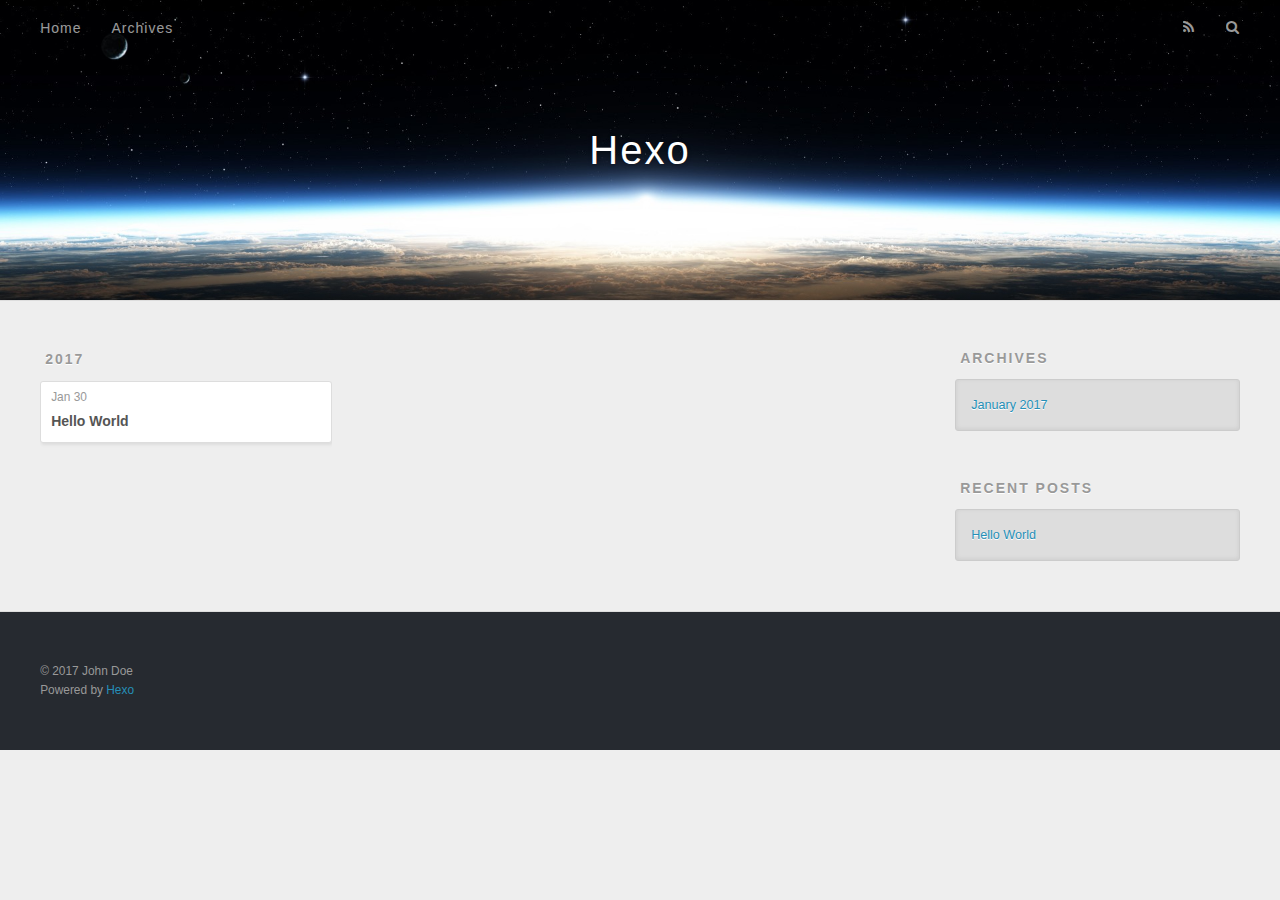
==== archives/index.html @ ac9283ba "Site updated: 2017-01-30 23:53:35" ====
<!DOCTYPE html>
<html>
<head>
  <meta charset="utf-8">
  
  <title>Archives | Hexo</title>
  <meta name="viewport" content="width=device-width, initial-scale=1, maximum-scale=1">
  <meta property="og:type" content="website">
<meta property="og:title" content="Hexo">
<meta property="og:url" content="http://yoursite.com/archives/index.html">
<meta property="og:site_name" content="Hexo">
<meta name="twitter:card" content="summary">
<meta name="twitter:title" content="Hexo">
  
    <link rel="alternate" href="/atom.xml" title="Hexo" type="application/atom+xml">
  
  
    <link rel="icon" href="/favicon.png">
  
  
    <link href="//fonts.googleapis.com/css?family=Source+Code+Pro" rel="stylesheet" type="text/css">
  
  <link rel="stylesheet" href="/css/style.css">
  

</head>

<body>
  <div id="container">
    <div id="wrap">
      <header id="header">
  <div id="banner"></div>
  <div id="header-outer" class="outer">
    <div id="header-title" class="inner">
      <h1 id="logo-wrap">
        <a href="/" id="logo">Hexo</a>
      </h1>
      
    </div>
    <div id="header-inner" class="inner">
      <nav id="main-nav">
        <a id="main-nav-toggle" class="nav-icon"></a>
        
          <a class="main-nav-link" href="/">Home</a>
        
          <a class="main-nav-link" href="/archives">Archives</a>
        
      </nav>
      <nav id="sub-nav">
        
          <a id="nav-rss-link" class="nav-icon" href="/atom.xml" title="RSS Feed"></a>
        
        <a id="nav-search-btn" class="nav-icon" title="Search"></a>
      </nav>
      <div id="search-form-wrap">
        <form action="//google.com/search" method="get" accept-charset="UTF-8" class="search-form"><input type="search" name="q" results="0" class="search-form-input" placeholder="Search"><button type="submit" class="search-form-submit">&#xF002;</button><input type="hidden" name="sitesearch" value="http://yoursite.com"></form>
      </div>
    </div>
  </div>
</header>
      <div class="outer">
        <section id="main">
  
  
    
    
      
      
      <section class="archives-wrap">
        <div class="archive-year-wrap">
          <a href="/archives/2017" class="archive-year">2017</a>
        </div>
        <div class="archives">
    
    <article class="archive-article archive-type-post">
  <div class="archive-article-inner">
    <header class="archive-article-header">
      <a href="/2017/01/30/hello-world/" class="archive-article-date">
  <time datetime="2017-01-30T15:43:03.604Z" itemprop="datePublished">Jan 30</time>
</a>
      
  
    <h1 itemprop="name">
      <a class="archive-article-title" href="/2017/01/30/hello-world/">Hello World</a>
    </h1>
  

    </header>
  </div>
</article>
  
  
    </div></section>
  

</section>
        
          <aside id="sidebar">
  
    

  
    

  
    
  
    
  <div class="widget-wrap">
    <h3 class="widget-title">Archives</h3>
    <div class="widget">
      <ul class="archive-list"><li class="archive-list-item"><a class="archive-list-link" href="/archives/2017/01/">January 2017</a></li></ul>
    </div>
  </div>


  
    
  <div class="widget-wrap">
    <h3 class="widget-title">Recent Posts</h3>
    <div class="widget">
      <ul>
        
          <li>
            <a href="/2017/01/30/hello-world/">Hello World</a>
          </li>
        
      </ul>
    </div>
  </div>

  
</aside>
        
      </div>
      <footer id="footer">
  
  <div class="outer">
    <div id="footer-info" class="inner">
      &copy; 2017 John Doe<br>
      Powered by <a href="http://hexo.io/" target="_blank">Hexo</a>
    </div>
  </div>
</footer>
    </div>
    <nav id="mobile-nav">
  
    <a href="/" class="mobile-nav-link">Home</a>
  
    <a href="/archives" class="mobile-nav-link">Archives</a>
  
</nav>
    

<script src="//ajax.googleapis.com/ajax/libs/jquery/2.0.3/jquery.min.js"></script>


  <link rel="stylesheet" href="/fancybox/jquery.fancybox.css">
  <script src="/fancybox/jquery.fancybox.pack.js"></script>


<script src="/js/script.js"></script>

  </div>
</body>
</html>
---- css/style.css ----
body {
  width: 100%;
}
body:before,
body:after {
  content: "";
  display: table;
}
body:after {
  clear: both;
}
html,
body,
div,
span,
applet,
object,
iframe,
h1,
h2,
h3,
h4,
h5,
h6,
p,
blockquote,
pre,
a,
abbr,
acronym,
address,
big,
cite,
code,
del,
dfn,
em,
img,
ins,
kbd,
q,
s,
samp,
small,
strike,
strong,
sub,
sup,
tt,
var,
dl,
dt,
dd,
ol,
ul,
li,
fieldset,
form,
label,
legend,
table,
caption,
tbody,
tfoot,
thead,
tr,
th,
td {
  margin: 0;
  padding: 0;
  border: 0;
  outline: 0;
  font-weight: inherit;
  font-style: inherit;
  font-family: inherit;
  font-size: 100%;
  vertical-align: baseline;
}
body {
  line-height: 1;
  color: #000;
  background: #fff;
}
ol,
ul {
  list-style: none;
}
table {
  border-collapse: separate;
  border-spacing: 0;
  vertical-align: middle;
}
caption,
th,
td {
  text-align: left;
  font-weight: normal;
  vertical-align: middle;
}
a img {
  border: none;
}
input,
button {
  margin: 0;
  padding: 0;
}
input::-moz-focus-inner,
button::-moz-focus-inner {
  border: 0;
  padding: 0;
}
@font-face {
  font-family: FontAwesome;
  font-style: normal;
  font-weight: normal;
  src: url("fonts/fontawesome-webfont.eot?v=#4.0.3");
  src: url("fonts/fontawesome-webfont.eot?#iefix&v=#4.0.3") format("embedded-opentype"), url("fonts/fontawesome-webfont.woff?v=#4.0.3") format("woff"), url("fonts/fontawesome-webfont.ttf?v=#4.0.3") format("truetype"), url("fonts/fontawesome-webfont.svg#fontawesomeregular?v=#4.0.3") format("svg");
}
html,
body,
#container {
  height: 100%;
}
body {
  background: #eee;
  font: 14px "Helvetica Neue", Helvetica, Arial, sans-serif;
  -webkit-text-size-adjust: 100%;
}
.outer {
  max-width: 1220px;
  margin: 0 auto;
  padding: 0 20px;
}
.outer:before,
.outer:after {
  content: "";
  display: table;
}
.outer:after {
  clear: both;
}
.inner {
  display: inline;
  float: left;
  width: 98.33333333333333%;
  margin: 0 0.833333333333333%;
}
.left,
.alignleft {
  float: left;
}
.right,
.alignright {
  float: right;
}
.clear {
  clear: both;
}
#container {
  position: relative;
}
.mobile-nav-on {
  overflow: hidden;
}
#wrap {
  height: 100%;
  width: 100%;
  position: absolute;
  top: 0;
  left: 0;
  -webkit-transition: 0.2s ease-out;
  -moz-transition: 0.2s ease-out;
  -ms-transition: 0.2s ease-out;
  transition: 0.2s ease-out;
  z-index: 1;
  background: #eee;
}
.mobile-nav-on #wrap {
  left: 280px;
}
@media screen and (min-width: 768px) {
  #main {
    display: inline;
    float: left;
    width: 73.33333333333333%;
    margin: 0 0.833333333333333%;
  }
}
.article-date,
.article-category-link,
.archive-year,
.widget-title {
  text-decoration: none;
  text-transform: uppercase;
  letter-spacing: 2px;
  color: #999;
  margin-bottom: 1em;
  margin-left: 5px;
  line-height: 1em;
  text-shadow: 0 1px #fff;
  font-weight: bold;
}
.article-inner,
.archive-article-inner {
  background: #fff;
  -webkit-box-shadow: 1px 2px 3px #ddd;
  box-shadow: 1px 2px 3px #ddd;
  border: 1px solid #ddd;
  border-radius: 3px;
}
.article-entry h1,
.widget h1 {
  font-size: 2em;
}
.article-entry h2,
.widget h2 {
  font-size: 1.5em;
}
.article-entry h3,
.widget h3 {
  font-size: 1.3em;
}
.article-entry h4,
.widget h4 {
  font-size: 1.2em;
}
.article-entry h5,
.widget h5 {
  font-size: 1em;
}
.article-entry h6,
.widget h6 {
  font-size: 1em;
  color: #999;
}
.article-entry hr,
.widget hr {
  border: 1px dashed #ddd;
}
.article-entry strong,
.widget strong {
  font-weight: bold;
}
.article-entry em,
.widget em,
.article-entry cite,
.widget cite {
  font-style: italic;
}
.article-entry sup,
.widget sup,
.article-entry sub,
.widget sub {
  font-size: 0.75em;
  line-height: 0;
  position: relative;
  vertical-align: baseline;
}
.article-entry sup,
.widget sup {
  top: -0.5em;
}
.article-entry sub,
.widget sub {
  bottom: -0.2em;
}
.article-entry small,
.widget small {
  font-size: 0.85em;
}
.article-entry acronym,
.widget acronym,
.article-entry abbr,
.widget abbr {
  border-bottom: 1px dotted;
}
.article-entry ul,
.widget ul,
.article-entry ol,
.widget ol,
.article-entry dl,
.widget dl {
  margin: 0 20px;
  line-height: 1.6em;
}
.article-entry ul ul,
.widget ul ul,
.article-entry ol ul,
.widget ol ul,
.article-entry ul ol,
.widget ul ol,
.article-entry ol ol,
.widget ol ol {
  margin-top: 0;
  margin-bottom: 0;
}
.article-entry ul,
.widget ul {
  list-style: disc;
}
.article-entry ol,
.widget ol {
  list-style: decimal;
}
.article-entry dt,
.widget dt {
  font-weight: bold;
}
#header {
  height: 300px;
  position: relative;
  border-bottom: 1px solid #ddd;
}
#header:before,
#header:after {
  content: "";
  position: absolute;
  left: 0;
  right: 0;
  height: 40px;
}
#header:before {
  top: 0;
  background: -webkit-linear-gradient(rgba(0,0,0,0.2), transparent);
  background: -moz-linear-gradient(rgba(0,0,0,0.2), transparent);
  background: -ms-linear-gradient(rgba(0,0,0,0.2), transparent);
  background: linear-gradient(rgba(0,0,0,0.2), transparent);
}
#header:after {
  bottom: 0;
  background: -webkit-linear-gradient(transparent, rgba(0,0,0,0.2));
  background: -moz-linear-gradient(transparent, rgba(0,0,0,0.2));
  background: -ms-linear-gradient(transparent, rgba(0,0,0,0.2));
  background: linear-gradient(transparent, rgba(0,0,0,0.2));
}
#header-outer {
  height: 100%;
  position: relative;
}
#header-inner {
  position: relative;
  overflow: hidden;
}
#banner {
  position: absolute;
  top: 0;
  left: 0;
  width: 100%;
  height: 100%;
  background: url("images/banner.jpg") center #000;
  -webkit-background-size: cover;
  -moz-background-size: cover;
  background-size: cover;
  z-index: -1;
}
#header-title {
  text-align: center;
  height: 40px;
  position: absolute;
  top: 50%;
  left: 0;
  margin-top: -20px;
}
#logo,
#subtitle {
  text-decoration: none;
  color: #fff;
  font-weight: 300;
  text-shadow: 0 1px 4px rgba(0,0,0,0.3);
}
#logo {
  font-size: 40px;
  line-height: 40px;
  letter-spacing: 2px;
}
#subtitle {
  font-size: 16px;
  line-height: 16px;
  letter-spacing: 1px;
}
#subtitle-wrap {
  margin-top: 16px;
}
#main-nav {
  float: left;
  margin-left: -15px;
}
.nav-icon,
.main-nav-link {
  float: left;
  color: #fff;
  opacity: 0.6;
  text-decoration: none;
  text-shadow: 0 1px rgba(0,0,0,0.2);
  -webkit-transition: opacity 0.2s;
  -moz-transition: opacity 0.2s;
  -ms-transition: opacity 0.2s;
  transition: opacity 0.2s;
  display: block;
  padding: 20px 15px;
}
.nav-icon:hover,
.main-nav-link:hover {
  opacity: 1;
}
.nav-icon {
  font-family: FontAwesome;
  text-align: center;
  font-size: 14px;
  width: 14px;
  height: 14px;
  padding: 20px 15px;
  position: relative;
  cursor: pointer;
}
.main-nav-link {
  font-weight: 300;
  letter-spacing: 1px;
}
@media screen and (max-width: 479px) {
  .main-nav-link {
    display: none;
  }
}
#main-nav-toggle {
  display: none;
}
#main-nav-toggle:before {
  content: "\f0c9";
}
@media screen and (max-width: 479px) {
  #main-nav-toggle {
    display: block;
  }
}
#sub-nav {
  float: right;
  margin-right: -15px;
}
#nav-rss-link:before {
  content: "\f09e";
}
#nav-search-btn:before {
  content: "\f002";
}
#search-form-wrap {
  position: absolute;
  top: 15px;
  width: 150px;
  height: 30px;
  right: -150px;
  opacity: 0;
  -webkit-transition: 0.2s ease-out;
  -moz-transition: 0.2s ease-out;
  -ms-transition: 0.2s ease-out;
  transition: 0.2s ease-out;
}
#search-form-wrap.on {
  opacity: 1;
  right: 0;
}
@media screen and (max-width: 479px) {
  #search-form-wrap {
    width: 100%;
    right: -100%;
  }
}
.search-form {
  position: absolute;
  top: 0;
  left: 0;
  right: 0;
  background: #fff;
  padding: 5px 15px;
  border-radius: 15px;
  -webkit-box-shadow: 0 0 10px rgba(0,0,0,0.3);
  box-shadow: 0 0 10px rgba(0,0,0,0.3);
}
.search-form-input {
  border: none;
  background: none;
  color: #555;
  width: 100%;
  font: 13px "Helvetica Neue", Helvetica, Arial, sans-serif;
  outline: none;
}
.search-form-input::-webkit-search-results-decoration,
.search-form-input::-webkit-search-cancel-button {
  -webkit-appearance: none;
}
.search-form-submit {
  position: absolute;
  top: 50%;
  right: 10px;
  margin-top: -7px;
  font: 13px FontAwesome;
  border: none;
  background: none;
  color: #bbb;
  cursor: pointer;
}
.search-form-submit:hover,
.search-form-submit:focus {
  color: #777;
}
.article {
  margin: 50px 0;
}
.article-inner {
  overflow: hidden;
}
.article-meta:before,
.article-meta:after {
  content: "";
  display: table;
}
.article-meta:after {
  clear: both;
}
.article-date {
  float: left;
}
.article-category {
  float: left;
  line-height: 1em;
  color: #ccc;
  text-shadow: 0 1px #fff;
  margin-left: 8px;
}
.article-category:before {
  content: "\2022";
}
.article-category-link {
  margin: 0 12px 1em;
}
.article-header {
  padding: 20px 20px 0;
}
.article-title {
  text-decoration: none;
  font-size: 2em;
  font-weight: bold;
  color: #555;
  line-height: 1.1em;
  -webkit-transition: color 0.2s;
  -moz-transition: color 0.2s;
  -ms-transition: color 0.2s;
  transition: color 0.2s;
}
a.article-title:hover {
  color: #258fb8;
}
.article-entry {
  color: #555;
  padding: 0 20px;
}
.article-entry:before,
.article-entry:after {
  content: "";
  display: table;
}
.article-entry:after {
  clear: both;
}
.article-entry p,
.article-entry table {
  line-height: 1.6em;
  margin: 1.6em 0;
}
.article-entry h1,
.article-entry h2,
.article-entry h3,
.article-entry h4,
.article-entry h5,
.article-entry h6 {
  font-weight: bold;
}
.article-entry h1,
.article-entry h2,
.article-entry h3,
.article-entry h4,
.article-entry h5,
.article-entry h6 {
  line-height: 1.1em;
  margin: 1.1em 0;
}
.article-entry a {
  color: #258fb8;
  text-decoration: none;
}
.article-entry a:hover {
  text-decoration: underline;
}
.article-entry ul,
.article-entry ol,
.article-entry dl {
  margin-top: 1.6em;
  margin-bottom: 1.6em;
}
.article-entry img,
.article-entry video {
  max-width: 100%;
  height: auto;
  display: block;
  margin: auto;
}
.article-entry iframe {
  border: none;
}
.article-entry table {
  width: 100%;
  border-collapse: collapse;
  border-spacing: 0;
}
.article-entry th {
  font-weight: bold;
  border-bottom: 3px solid #ddd;
  padding-bottom: 0.5em;
}
.article-entry td {
  border-bottom: 1px solid #ddd;
  padding: 10px 0;
}
.article-entry blockquote {
  font-family: Georgia, "Times New Roman", serif;
  font-size: 1.4em;
  margin: 1.6em 20px;
  text-align: center;
}
.article-entry blockquote footer {
  font-size: 14px;
  margin: 1.6em 0;
  font-family: "Helvetica Neue", Helvetica, Arial, sans-serif;
}
.article-entry blockquote footer cite:before {
  content: "—";
  padding: 0 0.5em;
}
.article-entry .pullquote {
  text-align: left;
  width: 45%;
  margin: 0;
}
.article-entry .pullquote.left {
  margin-left: 0.5em;
  margin-right: 1em;
}
.article-entry .pullquote.right {
  margin-right: 0.5em;
  margin-left: 1em;
}
.article-entry .caption {
  color: #999;
  display: block;
  font-size: 0.9em;
  margin-top: 0.5em;
  position: relative;
  text-align: center;
}
.article-entry .video-container {
  position: relative;
  padding-top: 56.25%;
  height: 0;
  overflow: hidden;
}
.article-entry .video-container iframe,
.article-entry .video-container object,
.article-entry .video-container embed {
  position: absolute;
  top: 0;
  left: 0;
  width: 100%;
  height: 100%;
  margin-top: 0;
}
.article-more-link a {
  display: inline-block;
  line-height: 1em;
  padding: 6px 15px;
  border-radius: 15px;
  background: #eee;
  color: #999;
  text-shadow: 0 1px #fff;
  text-decoration: none;
}
.article-more-link a:hover {
  background: #258fb8;
  color: #fff;
  text-decoration: none;
  text-shadow: 0 1px #1e7293;
}
.article-footer {
  font-size: 0.85em;
  line-height: 1.6em;
  border-top: 1px solid #ddd;
  padding-top: 1.6em;
  margin: 0 20px 20px;
}
.article-footer:before,
.article-footer:after {
  content: "";
  display: table;
}
.article-footer:after {
  clear: both;
}
.article-footer a {
  color: #999;
  text-decoration: none;
}
.article-footer a:hover {
  color: #555;
}
.article-tag-list-item {
  float: left;
  margin-right: 10px;
}
.article-tag-list-link:before {
  content: "#";
}
.article-comment-link {
  float: right;
}
.article-comment-link:before {
  content: "\f075";
  font-family: FontAwesome;
  padding-right: 8px;
}
.article-share-link {
  cursor: pointer;
  float: right;
  margin-left: 20px;
}
.article-share-link:before {
  content: "\f064";
  font-family: FontAwesome;
  padding-right: 6px;
}
#article-nav {
  position: relative;
}
#article-nav:before,
#article-nav:after {
  content: "";
  display: table;
}
#article-nav:after {
  clear: both;
}
@media screen and (min-width: 768px) {
  #article-nav {
    margin: 50px 0;
  }
  #article-nav:before {
    width: 8px;
    height: 8px;
    position: absolute;
    top: 50%;
    left: 50%;
    margin-top: -4px;
    margin-left: -4px;
    content: "";
    border-radius: 50%;
    background: #ddd;
    -webkit-box-shadow: 0 1px 2px #fff;
    box-shadow: 0 1px 2px #fff;
  }
}
.article-nav-link-wrap {
  text-decoration: none;
  text-shadow: 0 1px #fff;
  color: #999;
  -webkit-box-sizing: border-box;
  -moz-box-sizing: border-box;
  box-sizing: border-box;
  margin-top: 50px;
  text-align: center;
  display: block;
}
.article-nav-link-wrap:hover {
  color: #555;
}
@media screen and (min-width: 768px) {
  .article-nav-link-wrap {
    width: 50%;
    margin-top: 0;
  }
}
@media screen and (min-width: 768px) {
  #article-nav-newer {
    float: left;
    text-align: right;
    padding-right: 20px;
  }
}
@media screen and (min-width: 768px) {
  #article-nav-older {
    float: right;
    text-align: left;
    padding-left: 20px;
  }
}
.article-nav-caption {
  text-transform: uppercase;
  letter-spacing: 2px;
  color: #ddd;
  line-height: 1em;
  font-weight: bold;
}
#article-nav-newer .article-nav-caption {
  margin-right: -2px;
}
.article-nav-title {
  font-size: 0.85em;
  line-height: 1.6em;
  margin-top: 0.5em;
}
.article-share-box {
  position: absolute;
  display: none;
  background: #fff;
  -webkit-box-shadow: 1px 2px 10px rgba(0,0,0,0.2);
  box-shadow: 1px 2px 10px rgba(0,0,0,0.2);
  border-radius: 3px;
  margin-left: -145px;
  overflow: hidden;
  z-index: 1;
}
.article-share-box.on {
  display: block;
}
.article-share-input {
  width: 100%;
  background: none;
  -webkit-box-sizing: border-box;
  -moz-box-sizing: border-box;
  box-sizing: border-box;
  font: 14px "Helvetica Neue", Helvetica, Arial, sans-serif;
  padding: 0 15px;
  color: #555;
  outline: none;
  border: 1px solid #ddd;
  border-radius: 3px 3px 0 0;
  height: 36px;
  line-height: 36px;
}
.article-share-links {
  background: #eee;
}
.article-share-links:before,
.article-share-links:after {
  content: "";
  display: table;
}
.article-share-links:after {
  clear: both;
}
.article-share-twitter,
.article-share-facebook,
.article-share-pinterest,
.article-share-google {
  width: 50px;
  height: 36px;
  display: block;
  float: left;
  position: relative;
  color: #999;
  text-shadow: 0 1px #fff;
}
.article-share-twitter:before,
.article-share-facebook:before,
.article-share-pinterest:before,
.article-share-google:before {
  font-size: 20px;
  font-family: FontAwesome;
  width: 20px;
  height: 20px;
  position: absolute;
  top: 50%;
  left: 50%;
  margin-top: -10px;
  margin-left: -10px;
  text-align: center;
}
.article-share-twitter:hover,
.article-share-facebook:hover,
.article-share-pinterest:hover,
.article-share-google:hover {
  color: #fff;
}
.article-share-twitter:before {
  content: "\f099";
}
.article-share-twitter:hover {
  background: #00aced;
  text-shadow: 0 1px #008abe;
}
.article-share-facebook:before {
  content: "\f09a";
}
.article-share-facebook:hover {
  background: #3b5998;
  text-shadow: 0 1px #2f477a;
}
.article-share-pinterest:before {
  content: "\f0d2";
}
.article-share-pinterest:hover {
  background: #cb2027;
  text-shadow: 0 1px #a21a1f;
}
.article-share-google:before {
  content: "\f0d5";
}
.article-share-google:hover {
  background: #dd4b39;
  text-shadow: 0 1px #be3221;
}
.article-gallery {
  background: #000;
  position: relative;
}
.article-gallery-photos {
  position: relative;
  overflow: hidden;
}
.article-gallery-img {
  display: none;
  max-width: 100%;
}
.article-gallery-img:first-child {
  display: block;
}
.article-gallery-img.loaded {
  position: absolute;
  display: block;
}
.article-gallery-img img {
  display: block;
  max-width: 100%;
  margin: 0 auto;
}
#comments {
  background: #fff;
  -webkit-box-shadow: 1px 2px 3px #ddd;
  box-shadow: 1px 2px 3px #ddd;
  padding: 20px;
  border: 1px solid #ddd;
  border-radius: 3px;
  margin: 50px 0;
}
#comments a {
  color: #258fb8;
}
.archives-wrap {
  margin: 50px 0;
}
.archives:before,
.archives:after {
  content: "";
  display: table;
}
.archives:after {
  clear: both;
}
.archive-year-wrap {
  margin-bottom: 1em;
}
.archives {
  -webkit-column-gap: 10px;
  -moz-column-gap: 10px;
  column-gap: 10px;
}
@media screen and (min-width: 480px) and (max-width: 767px) {
  .archives {
    -webkit-column-count: 2;
    -moz-column-count: 2;
    column-count: 2;
  }
}
@media screen and (min-width: 768px) {
  .archives {
    -webkit-column-count: 3;
    -moz-column-count: 3;
    column-count: 3;
  }
}
.archive-article {
  -webkit-column-break-inside: avoid;
  page-break-inside: avoid;
  overflow: hidden;
  break-inside: avoid-column;
}
.archive-article-inner {
  padding: 10px;
  margin-bottom: 15px;
}
.archive-article-title {
  text-decoration: none;
  font-weight: bold;
  color: #555;
  -webkit-transition: color 0.2s;
  -moz-transition: color 0.2s;
  -ms-transition: color 0.2s;
  transition: color 0.2s;
  line-height: 1.6em;
}
.archive-article-title:hover {
  color: #258fb8;
}
.archive-article-footer {
  margin-top: 1em;
}
.archive-article-date {
  color: #999;
  text-decoration: none;
  font-size: 0.85em;
  line-height: 1em;
  margin-bottom: 0.5em;
  display: block;
}
#page-nav {
  margin: 50px auto;
  background: #fff;
  -webkit-box-shadow: 1px 2px 3px #ddd;
  box-shadow: 1px 2px 3px #ddd;
  border: 1px solid #ddd;
  border-radius: 3px;
  text-align: center;
  color: #999;
  overflow: hidden;
}
#page-nav:before,
#page-nav:after {
  content: "";
  display: table;
}
#page-nav:after {
  clear: both;
}
#page-nav a,
#page-nav span {
  padding: 10px 20px;
  line-height: 1;
  height: 2ex;
}
#page-nav a {
  color: #999;
  text-decoration: none;
}
#page-nav a:hover {
  background: #999;
  color: #fff;
}
#page-nav .prev {
  float: left;
}
#page-nav .next {
  float: right;
}
#page-nav .page-number {
  display: inline-block;
}
@media screen and (max-width: 479px) {
  #page-nav .page-number {
    display: none;
  }
}
#page-nav .current {
  color: #555;
  font-weight: bold;
}
#page-nav .space {
  color: #ddd;
}
#footer {
  background: #262a30;
  padding: 50px 0;
  border-top: 1px solid #ddd;
  color: #999;
}
#footer a {
  color: #258fb8;
  text-decoration: none;
}
#footer a:hover {
  text-decoration: underline;
}
#footer-info {
  line-height: 1.6em;
  font-size: 0.85em;
}
.article-entry pre,
.article-entry .highlight {
  background: #2d2d2d;
  margin: 0 -20px;
  padding: 15px 20px;
  border-style: solid;
  border-color: #ddd;
  border-width: 1px 0;
  overflow: auto;
  color: #ccc;
  line-height: 22.400000000000002px;
}
.article-entry .highlight .gutter pre,
.article-entry .gist .gist-file .gist-data .line-numbers {
  color: #666;
  font-size: 0.85em;
}
.article-entry pre,
.article-entry code {
  font-family: "Source Code Pro", Consolas, Monaco, Menlo, Consolas, monospace;
}
.article-entry code {
  background: #eee;
  text-shadow: 0 1px #fff;
  padding: 0 0.3em;
}
.article-entry pre code {
  background: none;
  text-shadow: none;
  padding: 0;
}
.article-entry .highlight pre {
  border: none;
  margin: 0;
  padding: 0;
}
.article-entry .highlight table {
  margin: 0;
  width: auto;
}
.article-entry .highlight td {
  border: none;
  padding: 0;
}
.article-entry .highlight figcaption {
  font-size: 0.85em;
  color: #999;
  line-height: 1em;
  margin-bottom: 1em;
}
.article-entry .highlight figcaption:before,
.article-entry .highlight figcaption:after {
  content: "";
  display: table;
}
.article-entry .highlight figcaption:after {
  clear: both;
}
.article-entry .highlight figcaption a {
  float: right;
}
.article-entry .highlight .gutter pre {
  text-align: right;
  padding-right: 20px;
}
.article-entry .highlight .line {
  height: 22.400000000000002px;
}
.article-entry .highlight .line.marked {
  background: #515151;
}
.article-entry .gist {
  margin: 0 -20px;
  border-style: solid;
  border-color: #ddd;
  border-width: 1px 0;
  background: #2d2d2d;
  padding: 15px 20px 15px 0;
}
.article-entry .gist .gist-file {
  border: none;
  font-family: "Source Code Pro", Consolas, Monaco, Menlo, Consolas, monospace;
  margin: 0;
}
.article-entry .gist .gist-file .gist-data {
  background: none;
  border: none;
}
.article-entry .gist .gist-file .gist-data .line-numbers {
  background: none;
  border: none;
  padding: 0 20px 0 0;
}
.article-entry .gist .gist-file .gist-data .line-data {
  padding: 0 !important;
}
.article-entry .gist .gist-file .highlight {
  margin: 0;
  padding: 0;
  border: none;
}
.article-entry .gist .gist-file .gist-meta {
  background: #2d2d2d;
  color: #999;
  font: 0.85em "Helvetica Neue", Helvetica, Arial, sans-serif;
  text-shadow: 0 0;
  padding: 0;
  margin-top: 1em;
  margin-left: 20px;
}
.article-entry .gist .gist-file .gist-meta a {
  color: #258fb8;
  font-weight: normal;
}
.article-entry .gist .gist-file .gist-meta a:hover {
  text-decoration: underline;
}
pre .comment,
pre .title {
  color: #999;
}
pre .variable,
pre .attribute,
pre .tag,
pre .regexp,
pre .ruby .constant,
pre .xml .tag .title,
pre .xml .pi,
pre .xml .doctype,
pre .html .doctype,
pre .css .id,
pre .css .class,
pre .css .pseudo {
  color: #f2777a;
}
pre .number,
pre .preprocessor,
pre .built_in,
pre .literal,
pre .params,
pre .constant {
  color: #f99157;
}
pre .class,
pre .ruby .class .title,
pre .css .rules .attribute {
  color: #9c9;
}
pre .string,
pre .value,
pre .inheritance,
pre .header,
pre .ruby .symbol,
pre .xml .cdata {
  color: #9c9;
}
pre .css .hexcolor {
  color: #6cc;
}
pre .function,
pre .python .decorator,
pre .python .title,
pre .ruby .function .title,
pre .ruby .title .keyword,
pre .perl .sub,
pre .javascript .title,
pre .coffeescript .title {
  color: #69c;
}
pre .keyword,
pre .javascript .function {
  color: #c9c;
}
@media screen and (max-width: 479px) {
  #mobile-nav {
    position: absolute;
    top: 0;
    left: 0;
    width: 280px;
    height: 100%;
    background: #191919;
    border-right: 1px solid #fff;
  }
}
@media screen and (max-width: 479px) {
  .mobile-nav-link {
    display: block;
    color: #999;
    text-decoration: none;
    padding: 15px 20px;
    font-weight: bold;
  }
  .mobile-nav-link:hover {
    color: #fff;
  }
}
@media screen and (min-width: 768px) {
  #sidebar {
    display: inline;
    float: left;
    width: 23.333333333333332%;
    margin: 0 0.833333333333333%;
  }
}
.widget-wrap {
  margin: 50px 0;
}
.widget {
  color: #777;
  text-shadow: 0 1px #fff;
  background: #ddd;
  -webkit-box-shadow: 0 -1px 4px #ccc inset;
  box-shadow: 0 -1px 4px #ccc inset;
  border: 1px solid #ccc;
  padding: 15px;
  border-radius: 3px;
}
.widget a {
  color: #258fb8;
  text-decoration: none;
}
.widget a:hover {
  text-decoration: underline;
}
.widget ul ul,
.widget ol ul,
.widget dl ul,
.widget ul ol,
.widget ol ol,
.widget dl ol,
.widget ul dl,
.widget ol dl,
.widget dl dl {
  margin-left: 15px;
  list-style: disc;
}
.widget {
  line-height: 1.6em;
  word-wrap: break-word;
  font-size: 0.9em;
}
.widget ul,
.widget ol {
  list-style: none;
  margin: 0;
}
.widget ul ul,
.widget ol ul,
.widget ul ol,
.widget ol ol {
  margin: 0 20px;
}
.widget ul ul,
.widget ol ul {
  list-style: disc;
}
.widget ul ol,
.widget ol ol {
  list-style: decimal;
}
.category-list-count,
.tag-list-count,
.archive-list-count {
  padding-left: 5px;
  color: #999;
  font-size: 0.85em;
}
.category-list-count:before,
.tag-list-count:before,
.archive-list-count:before {
  content: "(";
}
.category-list-count:after,
.tag-list-count:after,
.archive-list-count:after {
  content: ")";
}
.tagcloud a {
  margin-right: 5px;
  display: inline-block;
}
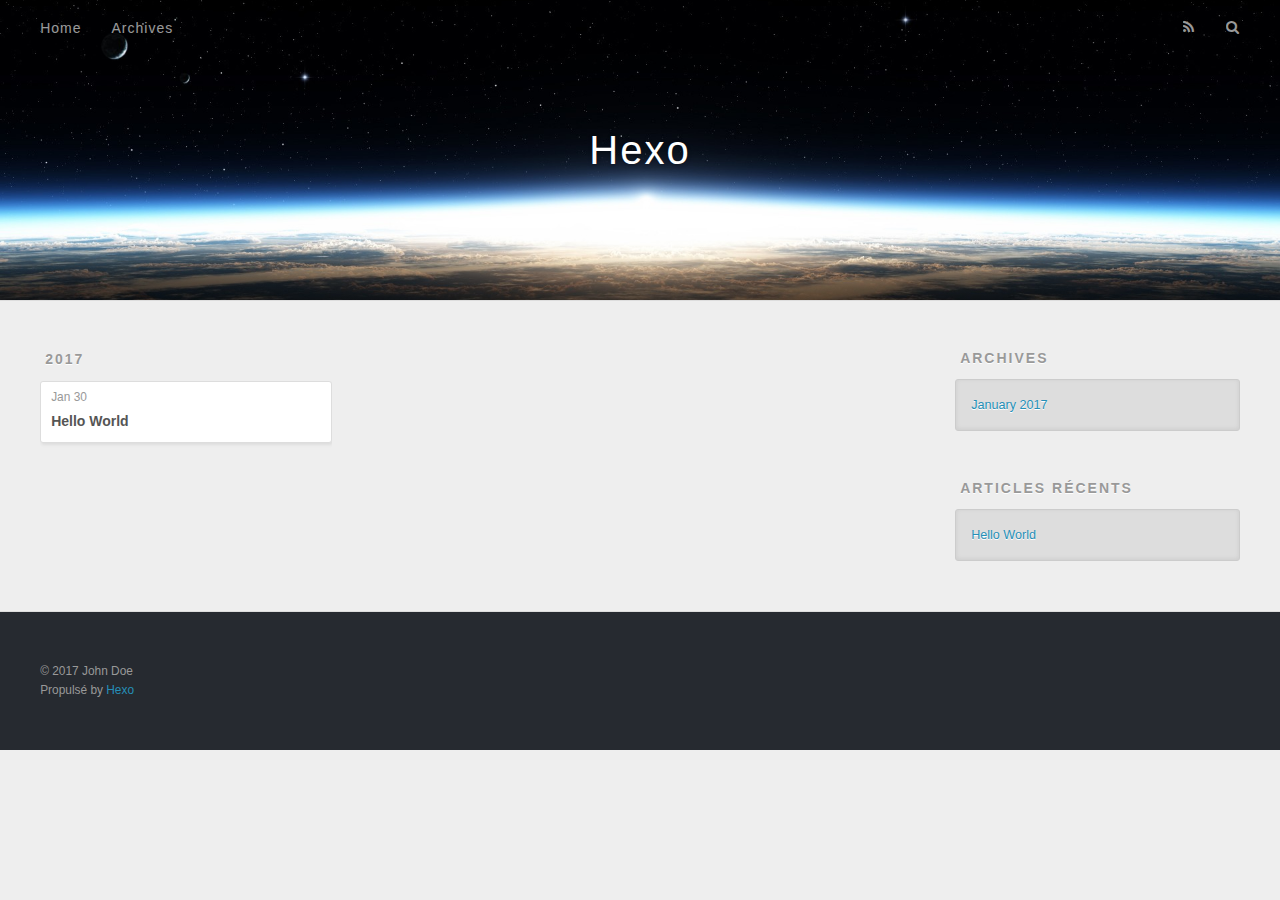
==== commit 4d149166: "Site updated: 2017-01-31 01:26:56" ====
--- a/archives/index.html
+++ b/archives/index.html
@@ -48,9 +48,9 @@
       </nav>
       <nav id="sub-nav">
         
-          <a id="nav-rss-link" class="nav-icon" href="/atom.xml" title="RSS Feed"></a>
+          <a id="nav-rss-link" class="nav-icon" href="/atom.xml" title="Flux RSS"></a>
         
-        <a id="nav-search-btn" class="nav-icon" title="Search"></a>
+        <a id="nav-search-btn" class="nav-icon" title="Rechercher"></a>
       </nav>
       <div id="search-form-wrap">
         <form action="//google.com/search" method="get" accept-charset="UTF-8" class="search-form"><input type="search" name="q" results="0" class="search-form-input" placeholder="Search"><button type="submit" class="search-form-submit">&#xF002;</button><input type="hidden" name="sitesearch" value="http://yoursite.com"></form>
@@ -117,7 +117,7 @@
   
     
   <div class="widget-wrap">
-    <h3 class="widget-title">Recent Posts</h3>
+    <h3 class="widget-title">Articles récents</h3>
     <div class="widget">
       <ul>
         
@@ -138,7 +138,7 @@
   <div class="outer">
     <div id="footer-info" class="inner">
       &copy; 2017 John Doe<br>
-      Powered by <a href="http://hexo.io/" target="_blank">Hexo</a>
+      Propulsé by <a href="http://hexo.io/" target="_blank">Hexo</a>
     </div>
   </div>
 </footer>
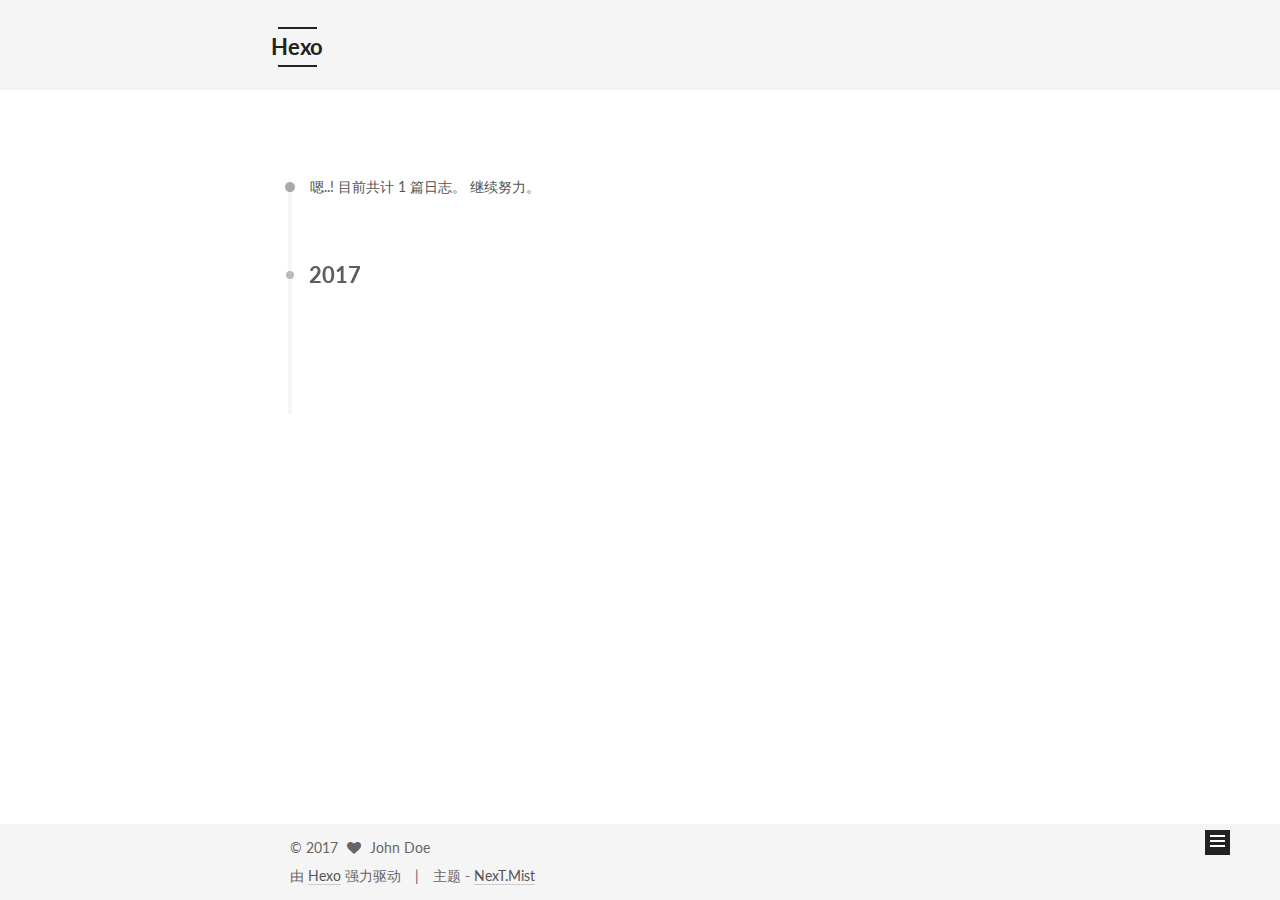
==== commit 85560853: "Site updated: 2017-01-31 14:01:30" ====
--- a/archives/index.html
+++ b/archives/index.html
@@ -1,166 +1,459 @@
-<!DOCTYPE html>
-<html>
+<!doctype html>
+
+
+
+  
+
+
+<html class="theme-next mist use-motion">
 <head>
-  <meta charset="utf-8">
-  
-  <title>Archives | Hexo</title>
-  <meta name="viewport" content="width=device-width, initial-scale=1, maximum-scale=1">
-  <meta property="og:type" content="website">
+  <meta charset="UTF-8"/>
+<meta http-equiv="X-UA-Compatible" content="IE=edge,chrome=1" />
+<meta name="viewport" content="width=device-width, initial-scale=1, maximum-scale=1"/>
+
+
+
+<meta http-equiv="Cache-Control" content="no-transform" />
+<meta http-equiv="Cache-Control" content="no-siteapp" />
+
+
+
+
+
+
+
+
+
+
+
+
+  
+  
+  <link href="/vendors/fancybox/source/jquery.fancybox.css?v=2.1.5" rel="stylesheet" type="text/css" />
+
+
+
+
+  
+  
+  
+  
+
+  
+    
+    
+  
+
+  
+
+  
+
+  
+
+  
+
+  
+    
+    
+    <link href="//fonts.googleapis.com/css?family=Lato:300,300italic,400,400italic,700,700italic&subset=latin,latin-ext" rel="stylesheet" type="text/css">
+  
+
+
+
+
+
+
+<link href="/vendors/font-awesome/css/font-awesome.min.css?v=4.4.0" rel="stylesheet" type="text/css" />
+
+<link href="/css/main.css?v=5.0.1" rel="stylesheet" type="text/css" />
+
+
+  <meta name="keywords" content="Hexo, NexT" />
+
+
+
+
+
+
+
+
+  <link rel="shortcut icon" type="image/x-icon" href="/favicon.ico?v=5.0.1" />
+
+
+
+
+
+
+<meta property="og:type" content="website">
 <meta property="og:title" content="Hexo">
 <meta property="og:url" content="http://yoursite.com/archives/index.html">
 <meta property="og:site_name" content="Hexo">
 <meta name="twitter:card" content="summary">
 <meta name="twitter:title" content="Hexo">
-  
-    <link rel="alternate" href="/atom.xml" title="Hexo" type="application/atom+xml">
-  
-  
-    <link rel="icon" href="/favicon.png">
-  
-  
-    <link href="//fonts.googleapis.com/css?family=Source+Code+Pro" rel="stylesheet" type="text/css">
-  
-  <link rel="stylesheet" href="/css/style.css">
-  
-
+
+
+
+<script type="text/javascript" id="hexo.configuration">
+  var NexT = window.NexT || {};
+  var CONFIG = {
+    scheme: 'Mist',
+    sidebar: {"position":"left","display":"post"},
+    fancybox: true,
+    motion: true,
+    duoshuo: {
+      userId: 0,
+      author: '博主'
+    }
+  };
+</script>
+
+  <title> 归档 | Hexo </title>
 </head>
 
-<body>
-  <div id="container">
-    <div id="wrap">
-      <header id="header">
-  <div id="banner"></div>
-  <div id="header-outer" class="outer">
-    <div id="header-title" class="inner">
-      <h1 id="logo-wrap">
-        <a href="/" id="logo">Hexo</a>
+<body itemscope itemtype="http://schema.org/WebPage" lang="zh-Hans">
+
+  
+
+
+
+
+
+
+
+
+
+
+  
+  
+    
+  
+
+  <div class="container one-collumn sidebar-position-left  page-archive  ">
+    <div class="headband"></div>
+
+    <header id="header" class="header" itemscope itemtype="http://schema.org/WPHeader">
+      <div class="header-inner"><div class="site-meta ">
+  
+
+  <div class="custom-logo-site-title">
+    <a href="/"  class="brand" rel="start">
+      <span class="logo-line-before"><i></i></span>
+      <span class="site-title">Hexo</span>
+      <span class="logo-line-after"><i></i></span>
+    </a>
+  </div>
+  <p class="site-subtitle"></p>
+</div>
+
+<div class="site-nav-toggle">
+  <button>
+    <span class="btn-bar"></span>
+    <span class="btn-bar"></span>
+    <span class="btn-bar"></span>
+  </button>
+</div>
+
+<nav class="site-nav">
+  
+
+  
+    <ul id="menu" class="menu">
+      
+        
+        <li class="menu-item menu-item-home">
+          <a href="/" rel="section">
+            
+              <i class="menu-item-icon fa fa-fw fa-home"></i> <br />
+            
+            首页
+          </a>
+        </li>
+      
+        
+        <li class="menu-item menu-item-archives">
+          <a href="/archives" rel="section">
+            
+              <i class="menu-item-icon fa fa-fw fa-archive"></i> <br />
+            
+            归档
+          </a>
+        </li>
+      
+        
+        <li class="menu-item menu-item-tags">
+          <a href="/tags" rel="section">
+            
+              <i class="menu-item-icon fa fa-fw fa-tags"></i> <br />
+            
+            标签
+          </a>
+        </li>
+      
+
+      
+    </ul>
+  
+
+  
+</nav>
+
+ </div>
+    </header>
+
+    <main id="main" class="main">
+      <div class="main-inner">
+        <div class="content-wrap">
+          <div id="content" class="content">
+            
+
+  <section id="posts" class="posts-collapse">
+    <span class="archive-move-on"></span>
+
+    <span class="archive-page-counter">
+      
+      
+      
+        
+      
+      嗯..! 目前共计 1 篇日志。 继续努力。
+    </span>
+
+    
+
+      
+      
+      
+
+      
+        
+        <div class="collection-title">
+          <h2 class="archive-year motion-element" id="archive-year-2017">2017</h2>
+        </div>
+      
+      
+
+      
+
+  <article class="post post-type-normal" itemscope itemtype="http://schema.org/Article">
+    <header class="post-header">
+
+      <h1 class="post-title">
+        
+            <a class="post-title-link" href="/2017/01/30/hello-world/" itemprop="url">
+              
+                <span itemprop="name">Hello World</span>
+              
+            </a>
+        
       </h1>
-      
-    </div>
-    <div id="header-inner" class="inner">
-      <nav id="main-nav">
-        <a id="main-nav-toggle" class="nav-icon"></a>
-        
-          <a class="main-nav-link" href="/">Home</a>
-        
-          <a class="main-nav-link" href="/archives">Archives</a>
-        
-      </nav>
-      <nav id="sub-nav">
-        
-          <a id="nav-rss-link" class="nav-icon" href="/atom.xml" title="Flux RSS"></a>
-        
-        <a id="nav-search-btn" class="nav-icon" title="Rechercher"></a>
-      </nav>
-      <div id="search-form-wrap">
-        <form action="//google.com/search" method="get" accept-charset="UTF-8" class="search-form"><input type="search" name="q" results="0" class="search-form-input" placeholder="Search"><button type="submit" class="search-form-submit">&#xF002;</button><input type="hidden" name="sitesearch" value="http://yoursite.com"></form>
+
+      <div class="post-meta">
+        <time class="post-time" itemprop="dateCreated"
+              datetime="2017-01-30T23:43:03+08:00"
+              content="2017-01-30" >
+          01-30
+        </time>
       </div>
+
+    </header>
+  </article>
+
+
+
+    
+
+  </section>
+
+  
+
+
+
+          </div>
+          
+
+
+          
+
+        </div>
+        
+          
+  
+  <div class="sidebar-toggle">
+    <div class="sidebar-toggle-line-wrap">
+      <span class="sidebar-toggle-line sidebar-toggle-line-first"></span>
+      <span class="sidebar-toggle-line sidebar-toggle-line-middle"></span>
+      <span class="sidebar-toggle-line sidebar-toggle-line-last"></span>
     </div>
   </div>
-</header>
-      <div class="outer">
-        <section id="main">
-  
-  
-    
-    
-      
-      
-      <section class="archives-wrap">
-        <div class="archive-year-wrap">
-          <a href="/archives/2017" class="archive-year">2017</a>
+
+  <aside id="sidebar" class="sidebar">
+    <div class="sidebar-inner">
+
+      
+
+      
+
+      <section class="site-overview sidebar-panel  sidebar-panel-active ">
+        <div class="site-author motion-element" itemprop="author" itemscope itemtype="http://schema.org/Person">
+          <img class="site-author-image" itemprop="image"
+               src="/img/touxiang.jpg"
+               alt="John Doe" />
+          <p class="site-author-name" itemprop="name">John Doe</p>
+          <p class="site-description motion-element" itemprop="description"></p>
         </div>
-        <div class="archives">
-    
-    <article class="archive-article archive-type-post">
-  <div class="archive-article-inner">
-    <header class="archive-article-header">
-      <a href="/2017/01/30/hello-world/" class="archive-article-date">
-  <time datetime="2017-01-30T15:43:03.604Z" itemprop="datePublished">Jan 30</time>
-</a>
-      
-  
-    <h1 itemprop="name">
-      <a class="archive-article-title" href="/2017/01/30/hello-world/">Hello World</a>
-    </h1>
-  
-
-    </header>
-  </div>
-</article>
-  
-  
-    </div></section>
-  
-
-</section>
-        
-          <aside id="sidebar">
-  
-    
-
-  
-    
-
-  
-    
-  
-    
-  <div class="widget-wrap">
-    <h3 class="widget-title">Archives</h3>
-    <div class="widget">
-      <ul class="archive-list"><li class="archive-list-item"><a class="archive-list-link" href="/archives/2017/01/">January 2017</a></li></ul>
+        <nav class="site-state motion-element">
+          <div class="site-state-item site-state-posts">
+            <a href="/archives">
+              <span class="site-state-item-count">1</span>
+              <span class="site-state-item-name">日志</span>
+            </a>
+          </div>
+
+          
+
+          
+
+        </nav>
+
+        
+
+        <div class="links-of-author motion-element">
+          
+        </div>
+
+        
+        
+
+        
+        
+
+      </section>
+
+      
+
+    </div>
+  </aside>
+
+
+        
+      </div>
+    </main>
+
+    <footer id="footer" class="footer">
+      <div class="footer-inner">
+        <div class="copyright" >
+  
+  &copy; 
+  <span itemprop="copyrightYear">2017</span>
+  <span class="with-love">
+    <i class="fa fa-heart"></i>
+  </span>
+  <span class="author" itemprop="copyrightHolder">John Doe</span>
+</div>
+
+<div class="powered-by">
+  由 <a class="theme-link" href="http://hexo.io">Hexo</a> 强力驱动
+</div>
+
+<div class="theme-info">
+  主题 -
+  <a class="theme-link" href="https://github.com/iissnan/hexo-theme-next">
+    NexT.Mist
+  </a>
+</div>
+
+        
+
+        
+      </div>
+    </footer>
+
+    <div class="back-to-top">
+      <i class="fa fa-arrow-up"></i>
     </div>
   </div>
 
-
-  
-    
-  <div class="widget-wrap">
-    <h3 class="widget-title">Articles récents</h3>
-    <div class="widget">
-      <ul>
-        
-          <li>
-            <a href="/2017/01/30/hello-world/">Hello World</a>
-          </li>
-        
-      </ul>
-    </div>
-  </div>
-
-  
-</aside>
-        
-      </div>
-      <footer id="footer">
-  
-  <div class="outer">
-    <div id="footer-info" class="inner">
-      &copy; 2017 John Doe<br>
-      Propulsé by <a href="http://hexo.io/" target="_blank">Hexo</a>
-    </div>
-  </div>
-</footer>
-    </div>
-    <nav id="mobile-nav">
-  
-    <a href="/" class="mobile-nav-link">Home</a>
-  
-    <a href="/archives" class="mobile-nav-link">Archives</a>
-  
-</nav>
-    
-
-<script src="//ajax.googleapis.com/ajax/libs/jquery/2.0.3/jquery.min.js"></script>
-
-
-  <link rel="stylesheet" href="/fancybox/jquery.fancybox.css">
-  <script src="/fancybox/jquery.fancybox.pack.js"></script>
-
-
-<script src="/js/script.js"></script>
-
-  </div>
+  
+
+<script type="text/javascript">
+  if (Object.prototype.toString.call(window.Promise) !== '[object Function]') {
+    window.Promise = null;
+  }
+</script>
+
+
+
+
+
+
+
+
+
+  
+
+
+
+  
+  <script type="text/javascript" src="/vendors/jquery/index.js?v=2.1.3"></script>
+
+  
+  <script type="text/javascript" src="/vendors/fastclick/lib/fastclick.min.js?v=1.0.6"></script>
+
+  
+  <script type="text/javascript" src="/vendors/jquery_lazyload/jquery.lazyload.js?v=1.9.7"></script>
+
+  
+  <script type="text/javascript" src="/vendors/velocity/velocity.min.js?v=1.2.1"></script>
+
+  
+  <script type="text/javascript" src="/vendors/velocity/velocity.ui.min.js?v=1.2.1"></script>
+
+  
+  <script type="text/javascript" src="/vendors/fancybox/source/jquery.fancybox.pack.js?v=2.1.5"></script>
+
+
+  
+
+
+  <script type="text/javascript" src="/js/src/utils.js?v=5.0.1"></script>
+
+  <script type="text/javascript" src="/js/src/motion.js?v=5.0.1"></script>
+
+
+
+  
+  
+
+  
+  
+    <script type="text/javascript" id="motion.page.archive">
+      $('.archive-year').velocity('transition.slideLeftIn');
+    </script>
+  
+
+
+  
+
+
+  <script type="text/javascript" src="/js/src/bootstrap.js?v=5.0.1"></script>
+
+
+
+  
+
+
+
+  
+
+
+
+  
+  
+  
+
+  
+
+  
+
 </body>
-</html>+</html>
--- a/css/main.css
+++ b/css/main.css
@@ -0,0 +1,2427 @@
+/* normalize.css v3.0.2 | MIT License | git.io/normalize */
+html {
+  font-family: sans-serif; /* 1 */
+  -ms-text-size-adjust: 100%; /* 2 */
+  -webkit-text-size-adjust: 100%; /* 2 */
+}
+body {
+  margin: 0;
+}
+article,
+aside,
+details,
+figcaption,
+figure,
+footer,
+header,
+hgroup,
+main,
+menu,
+nav,
+section,
+summary {
+  display: block;
+}
+audio,
+canvas,
+progress,
+video {
+  display: inline-block; /* 1 */
+  vertical-align: baseline; /* 2 */
+}
+audio:not([controls]) {
+  display: none;
+  height: 0;
+}
+[hidden],
+template {
+  display: none;
+}
+a {
+  background-color: transparent;
+}
+a:active,
+a:hover {
+  outline: 0;
+}
+abbr[title] {
+  border-bottom: 1px dotted;
+}
+b,
+strong {
+  font-weight: bold;
+}
+dfn {
+  font-style: italic;
+}
+h1 {
+  font-size: 2em;
+  margin: 0.67em 0;
+}
+mark {
+  background: #ff0;
+  color: #000;
+}
+small {
+  font-size: 80%;
+}
+sub,
+sup {
+  font-size: 75%;
+  line-height: 0;
+  position: relative;
+  vertical-align: baseline;
+}
+sup {
+  top: -0.5em;
+}
+sub {
+  bottom: -0.25em;
+}
+img {
+  border: 0;
+}
+svg:not(:root) {
+  overflow: hidden;
+}
+figure {
+  margin: 1em 40px;
+}
+hr {
+  -moz-box-sizing: content-box;
+  box-sizing: content-box;
+  height: 0;
+}
+pre {
+  overflow: auto;
+}
+code,
+kbd,
+pre,
+samp {
+  font-family: monospace, monospace;
+  font-size: 1em;
+}
+button,
+input,
+optgroup,
+select,
+textarea {
+  color: inherit; /* 1 */
+  font: inherit; /* 2 */
+  margin: 0; /* 3 */
+}
+button {
+  overflow: visible;
+}
+button,
+select {
+  text-transform: none;
+}
+button,
+html input[type="button"],
+input[type="reset"],
+input[type="submit"] {
+  -webkit-appearance: button; /* 2 */
+  cursor: pointer; /* 3 */
+}
+button[disabled],
+html input[disabled] {
+  cursor: default;
+}
+button::-moz-focus-inner,
+input::-moz-focus-inner {
+  border: 0;
+  padding: 0;
+}
+input {
+  line-height: normal;
+}
+input[type="checkbox"],
+input[type="radio"] {
+  box-sizing: border-box; /* 1 */
+  padding: 0; /* 2 */
+}
+input[type="number"]::-webkit-inner-spin-button,
+input[type="number"]::-webkit-outer-spin-button {
+  height: auto;
+}
+input[type="search"] {
+  -webkit-appearance: textfield; /* 1 */
+  -moz-box-sizing: content-box;
+  -webkit-box-sizing: content-box; /* 2 */
+  box-sizing: content-box;
+}
+input[type="search"]::-webkit-search-cancel-button,
+input[type="search"]::-webkit-search-decoration {
+  -webkit-appearance: none;
+}
+fieldset {
+  border: 1px solid #c0c0c0;
+  margin: 0 2px;
+  padding: 0.35em 0.625em 0.75em;
+}
+legend {
+  border: 0; /* 1 */
+  padding: 0; /* 2 */
+}
+textarea {
+  overflow: auto;
+}
+optgroup {
+  font-weight: bold;
+}
+table {
+  border-collapse: collapse;
+  border-spacing: 0;
+}
+td,
+th {
+  padding: 0;
+}
+::selection {
+  background: #262a30;
+  color: #fff;
+}
+body {
+  position: relative;
+  font-family: 'Lato', "PingFang SC", "Microsoft YaHei", sans-serif;
+  font-size: 14px;
+  line-height: 2;
+  color: #555;
+  background: #fff;
+}
+@media (max-width: 767px) {
+  body {
+    padding-right: 0 !important;
+  }
+}
+@media (min-width: 768px) and (max-width: 991px) {
+  body {
+    padding-right: 0 !important;
+  }
+}
+@media (min-width: 1600px) {
+  body {
+    font-size: 16px;
+  }
+}
+h1,
+h2,
+h3,
+h4,
+h5,
+h6 {
+  margin: 0;
+  padding: 0;
+  font-weight: bold;
+  line-height: 1.5;
+  font-family: 'Lato', "PingFang SC", "Microsoft YaHei", sans-serif;
+}
+h2,
+h3,
+h4,
+h5,
+h6 {
+  margin: 20px 0 15px;
+}
+h1 {
+  font-size: 24px;
+}
+@media (max-width: 767px) {
+  h1 {
+    font-size: 20px;
+  }
+}
+h2 {
+  font-size: 22px;
+}
+@media (max-width: 767px) {
+  h2 {
+    font-size: 18px;
+  }
+}
+h3 {
+  font-size: 20px;
+}
+@media (max-width: 767px) {
+  h3 {
+    font-size: 16px;
+  }
+}
+h4 {
+  font-size: 18px;
+}
+@media (max-width: 767px) {
+  h4 {
+    font-size: 14px;
+  }
+}
+h5 {
+  font-size: 16px;
+}
+@media (max-width: 767px) {
+  h5 {
+    font-size: 12px;
+  }
+}
+h6 {
+  font-size: 14px;
+}
+@media (max-width: 767px) {
+  h6 {
+    font-size: 10px;
+  }
+}
+p {
+  margin: 0 0 25px 0;
+}
+a {
+  color: #555;
+  text-decoration: none;
+  border-bottom: 1px solid #999;
+  word-wrap: break-word;
+}
+a:hover {
+  color: #222;
+  border-bottom-color: #222;
+}
+ul {
+  list-style: none;
+}
+blockquote {
+  margin: 0;
+  padding: 0;
+}
+img {
+  display: block;
+  margin: auto;
+  max-width: 100%;
+  height: auto;
+}
+hr {
+  margin: 40px 0;
+  height: 3px;
+  border: none;
+  background-color: #ddd;
+  background-image: repeating-linear-gradient(-45deg, #fff, #fff 4px, transparent 4px, transparent 8px);
+}
+blockquote {
+  padding: 0 15px;
+  color: #666;
+  border-left: 4px solid #ddd;
+}
+blockquote cite::before {
+  content: "-";
+  padding: 0 5px;
+}
+dt {
+  font-weight: 700;
+}
+dd {
+  margin: 0;
+  padding: 0;
+}
+.text-left {
+  text-align: left;
+}
+.text-center {
+  text-align: center;
+}
+.text-right {
+  text-align: right;
+}
+.text-justify {
+  text-align: justify;
+}
+.text-nowrap {
+  white-space: nowrap;
+}
+.text-lowercase {
+  text-transform: lowercase;
+}
+.text-uppercase {
+  text-transform: uppercase;
+}
+.text-capitalize {
+  text-transform: capitalize;
+}
+.center-block {
+  display: block;
+  margin-left: auto;
+  margin-right: auto;
+}
+.clearfix:before,
+.clearfix:after {
+  content: " ";
+  display: table;
+}
+.clearfix:after {
+  clear: both;
+}
+.pullquote {
+  width: 45%;
+}
+.pullquote.left {
+  float: left;
+  margin-left: 5px;
+  margin-right: 10px;
+}
+.pullquote.right {
+  float: right;
+  margin-left: 10px;
+  margin-right: 5px;
+}
+.affix.affix.affix {
+  position: fixed;
+}
+.translation {
+  margin-top: -20px;
+  font-size: 14px;
+  color: #999;
+}
+.scrollbar-measure {
+  width: 100px;
+  height: 100px;
+  overflow: scroll;
+  position: absolute;
+  top: -9999px;
+}
+.use-motion .motion-element {
+  opacity: 0;
+}
+#local-search-input {
+  padding: 3px;
+  border: none;
+  text-indent: 14px;
+  border-radius: 0;
+  width: 140px;
+  outline: none;
+  border-bottom: 1px solid #999;
+  background: inherit;
+  opacity: 0.5;
+}
+#local-search-input:focus {
+  opacity: 1;
+}
+.search-icon {
+  position: absolute;
+  top: 9px;
+}
+table {
+  margin: 20px 0;
+  width: 100%;
+  border-collapse: collapse;
+  border-spacing: 0;
+  border: 1px solid #ddd;
+  font-size: 14px;
+  table-layout: fixed;
+  word-wrap: break-all;
+}
+table>tbody>tr:nth-of-type(odd) {
+  background-color: #f9f9f9;
+}
+table>tbody>tr:hover {
+  background-color: #f5f5f5;
+}
+caption,
+th,
+td {
+  padding: 8px;
+  text-align: left;
+  vertical-align: middle;
+  font-weight: normal;
+}
+th,
+td {
+  border-bottom: 3px solid #ddd;
+  border-right: 1px solid #eee;
+}
+th {
+  padding-bottom: 10px;
+  font-weight: 700;
+}
+td {
+  border-bottom-width: 1px;
+}
+html,
+body {
+  height: 100%;
+}
+.container {
+  position: relative;
+  min-height: 100%;
+}
+.header-inner {
+  margin: 0 auto;
+  padding: 100px 0 70px;
+  width: 700px;
+}
+@media (min-width: 1600px) {
+  .container .header-inner {
+    width: 900px;
+  }
+}
+.main {
+  padding-bottom: 150px;
+}
+.main-inner {
+  margin: 0 auto;
+  width: 700px;
+}
+@media (min-width: 1600px) {
+  .container .main-inner {
+    width: 900px;
+  }
+}
+.footer {
+  position: absolute;
+  left: 0;
+  bottom: 0;
+  width: 100%;
+  min-height: 50px;
+}
+.footer-inner {
+  box-sizing: border-box;
+  margin: 20px auto;
+  width: 700px;
+}
+@media (min-width: 1600px) {
+  .container .footer-inner {
+    width: 900px;
+  }
+}
+pre,
+.highlight {
+  overflow: auto;
+  margin: 20px 0;
+  padding: 15px;
+  font-size: 13px;
+  color: #4d4d4c;
+  background: #f7f7f7;
+  line-height: 1.6;
+}
+pre,
+code {
+  font-family: consolas, Menlo, "PingFang SC", "Microsoft YaHei", monospace;
+}
+code {
+  padding: 2px 4px;
+  word-break: break-all;
+  color: #555;
+  background: #eee;
+  border-radius: 4px;
+  font-size: 13px;
+}
+pre code {
+  padding: 0;
+  color: #4d4d4c;
+  background: none;
+  text-shadow: none;
+}
+.highlight pre {
+  border: none;
+  margin: 0;
+  padding: 1px;
+}
+.highlight table {
+  margin: 0;
+  width: auto;
+  border: none;
+}
+.highlight td {
+  border: none;
+  padding: 0;
+}
+.highlight figcaption {
+  font-size: 1em;
+  color: #4d4d4c;
+  line-height: 1em;
+  margin-bottom: 1em;
+}
+.highlight figcaption:before,
+.highlight figcaption:after {
+  content: " ";
+  display: table;
+}
+.highlight figcaption:after {
+  clear: both;
+}
+.highlight figcaption a {
+  float: right;
+  color: #4d4d4c;
+}
+.highlight figcaption a:hover {
+  border-bottom-color: #4d4d4c;
+}
+.highlight .gutter pre {
+  color: #666;
+  text-align: right;
+  padding-right: 20px;
+}
+.highlight .line {
+  height: 20px;
+}
+.gist table {
+  width: auto;
+}
+.gist table td {
+  border: none;
+}
+pre .comment {
+  color: #8e908c;
+}
+pre .variable,
+pre .attribute,
+pre .tag,
+pre .regexp,
+pre .ruby .constant,
+pre .xml .tag .title,
+pre .xml .pi,
+pre .xml .doctype,
+pre .html .doctype,
+pre .css .id,
+pre .css .class,
+pre .css .pseudo {
+  color: #c82829;
+}
+pre .number,
+pre .preprocessor,
+pre .built_in,
+pre .literal,
+pre .params,
+pre .constant,
+pre .command {
+  color: #f5871f;
+}
+pre .ruby .class .title,
+pre .css .rules .attribute,
+pre .string,
+pre .value,
+pre .inheritance,
+pre .header,
+pre .ruby .symbol,
+pre .xml .cdata,
+pre .special,
+pre .number,
+pre .formula {
+  color: #718c00;
+}
+pre .title,
+pre .css .hexcolor {
+  color: #3e999f;
+}
+pre .function,
+pre .python .decorator,
+pre .python .title,
+pre .ruby .function .title,
+pre .ruby .title .keyword,
+pre .perl .sub,
+pre .javascript .title,
+pre .coffeescript .title {
+  color: #4271ae;
+}
+pre .keyword,
+pre .javascript .function {
+  color: #8959a8;
+}
+.full-image.full-image.full-image {
+  border: none;
+  max-width: 100%;
+  width: auto;
+  margin: 20px auto;
+}
+@media (min-width: 992px) {
+  .full-image.full-image.full-image {
+    max-width: none;
+    width: 126%;
+    margin: 0 -13%;
+  }
+}
+.blockquote-center,
+.page-home .post-type-quote blockquote,
+.page-post-detail .post-type-quote blockquote {
+  position: relative;
+  margin: 40px 0;
+  padding: 0;
+  border-left: none;
+  text-align: center;
+}
+.blockquote-center::before,
+.page-home .post-type-quote blockquote::before,
+.page-post-detail .post-type-quote blockquote::before,
+.blockquote-center::after,
+.page-home .post-type-quote blockquote::after,
+.page-post-detail .post-type-quote blockquote::after {
+  position: absolute;
+  content: ' ';
+  display: block;
+  width: 100%;
+  height: 24px;
+  opacity: 0.2;
+  background-repeat: no-repeat;
+  background-position: 0 -6px;
+  background-size: 22px 22px;
+}
+.blockquote-center::before,
+.page-home .post-type-quote blockquote::before,
+.page-post-detail .post-type-quote blockquote::before {
+  top: -20px;
+  background-image: url("../images/quote-l.svg");
+  border-top: 1px solid #ccc;
+}
+.blockquote-center::after,
+.page-home .post-type-quote blockquote::after,
+.page-post-detail .post-type-quote blockquote::after {
+  bottom: -20px;
+  background-image: url("../images/quote-r.svg");
+  border-bottom: 1px solid #ccc;
+  background-position: 100% 8px;
+}
+.blockquote-center p,
+.page-home .post-type-quote blockquote p,
+.page-post-detail .post-type-quote blockquote p,
+.blockquote-center div,
+.page-home .post-type-quote blockquote div,
+.page-post-detail .post-type-quote blockquote div {
+  text-align: center;
+}
+.post .post-body .group-picture img {
+  box-sizing: border-box;
+  padding: 0 3px;
+  border: none;
+}
+.post .group-picture-row {
+  overflow: hidden;
+  margin-top: 6px;
+}
+.post .group-picture-row:first-child {
+  margin-top: 0;
+}
+.post .group-picture-column {
+  float: left;
+}
+.page-post-detail .post-body .group-picture-column {
+  float: none;
+  margin-top: 10px;
+  width: auto !important;
+}
+.page-post-detail .post-body .group-picture-column img {
+  margin: 0 auto;
+}
+.page-archive .group-picture-container {
+  overflow: hidden;
+}
+.page-archive .group-picture-row {
+  float: left;
+}
+.page-archive .group-picture-row:first-child {
+  margin-top: 6px;
+}
+.page-archive .group-picture-column {
+  max-width: 150px;
+  max-height: 150px;
+}
+.btn {
+  display: inline-block;
+  padding: 0 20px;
+  font-size: 14px;
+  color: #fff;
+  background: #222;
+  border: 2px solid #222;
+  text-decoration: none;
+  border-radius: 0;
+  transition-property: background-color;
+  transition-duration: 0.2s;
+  transition-timing-function: ease-in-out;
+  transition-delay: 0s;
+}
+.btn:hover,
+.post-more-link .btn:hover {
+  border-color: #222;
+  color: #222;
+  background: #fff;
+}
+.btn-bar {
+  display: block;
+  width: 22px;
+  height: 2px;
+  background: #555;
+  border-radius: 1px;
+}
+.btn-bar+.btn-bar {
+  margin-top: 4px;
+}
+.pagination {
+  margin: 120px 0 40px;
+  text-align: center;
+  border-top: 1px solid #eee;
+}
+.page-number-basic,
+.pagination .prev,
+.pagination .next,
+.pagination .page-number,
+.pagination .space {
+  display: inline-block;
+  position: relative;
+  top: -1px;
+  margin: 0 10px;
+  padding: 0 10px;
+  line-height: 30px;
+}
+@media (max-width: 767px) {
+  .page-number-basic,
+  .pagination .prev,
+  .pagination .next,
+  .pagination .page-number,
+  .pagination .space {
+    margin: 0 5px;
+  }
+}
+.pagination .prev,
+.pagination .next,
+.pagination .page-number {
+  border-bottom: 0;
+  border-top: 1px solid #eee;
+  transition-property: border-color;
+  transition-duration: 0.2s;
+  transition-timing-function: ease-in-out;
+  transition-delay: 0s;
+}
+.pagination .prev:hover,
+.pagination .next:hover,
+.pagination .page-number:hover {
+  border-top-color: #222;
+}
+.pagination .space {
+  padding: 0;
+  margin: 0;
+}
+.pagination .prev {
+  margin-left: 0;
+}
+.pagination .next {
+  margin-right: 0;
+}
+.pagination .page-number.current {
+  color: #fff;
+  background: #ccc;
+  border-top-color: #ccc;
+}
+@media (max-width: 767px) {
+  .pagination {
+    border-top: none;
+  }
+  .pagination .prev,
+  .pagination .next,
+  .pagination .page-number {
+    margin-bottom: 10px;
+    border-top: 0;
+    border-bottom: 1px solid #eee;
+  }
+  .pagination .prev:hover,
+  .pagination .next:hover,
+  .pagination .page-number:hover {
+    border-bottom-color: #222;
+  }
+}
+.comments {
+  margin: 60px 20px 0;
+}
+.tag-cloud {
+  text-align: center;
+}
+.tag-cloud a {
+  display: inline-block;
+  margin: 10px;
+}
+.back-to-top {
+  box-sizing: border-box;
+  position: fixed;
+  bottom: -100px;
+  right: 50px;
+  z-index: 1050;
+  padding: 0 6px;
+  width: 25px;
+  background: #222;
+  font-size: 12px;
+  opacity: 1;
+  color: #fff;
+  cursor: pointer;
+  text-align: center;
+  -webkit-transform: translateZ(0);
+  transition-property: bottom;
+  transition-duration: 0.2s;
+  transition-timing-function: ease-in-out;
+  transition-delay: 0s;
+}
+@media (max-width: 767px) {
+  .back-to-top {
+    display: none;
+  }
+}
+@media (min-width: 768px) and (max-width: 991px) {
+  .back-to-top {
+    display: none;
+  }
+}
+.back-to-top.back-to-top-on {
+  bottom: 19px;
+}
+.header {
+  background: #fff;
+}
+.header-inner {
+  position: relative;
+}
+.headband {
+  height: 3px;
+  background: #222;
+}
+.site-meta {
+  margin: 0;
+  text-align: left;
+}
+@media (max-width: 767px) {
+  .site-meta {
+    text-align: center;
+  }
+}
+.brand {
+  position: relative;
+  display: inline-block;
+  padding: 0 40px;
+  color: #222;
+  background: #222;
+  border-bottom: none;
+}
+.brand:hover {
+  color: #222;
+}
+.logo {
+  display: inline-block;
+  margin-right: 5px;
+  line-height: 36px;
+  vertical-align: top;
+}
+.site-title {
+  display: inline-block;
+  vertical-align: top;
+  line-height: 36px;
+  font-size: 20px;
+  font-weight: normal;
+  font-family: 'Lato', "PingFang SC", "Microsoft YaHei", sans-serif;
+}
+.site-subtitle {
+  margin-top: 10px;
+  font-size: 13px;
+  color: #999;
+}
+.use-motion .brand {
+  opacity: 0;
+}
+.use-motion .logo,
+.use-motion .site-title,
+.use-motion .site-subtitle {
+  opacity: 0;
+  position: relative;
+  top: -10px;
+}
+.site-nav-toggle {
+  display: none;
+  position: absolute;
+  top: 10px;
+  left: 10px;
+}
+@media (max-width: 767px) {
+  .site-nav-toggle {
+    display: block;
+  }
+}
+.site-nav-toggle button {
+  margin-top: 2px;
+  padding: 9px 10px;
+  background: transparent;
+  border: none;
+}
+@media (max-width: 767px) {
+  .site-nav {
+    display: none;
+    margin: 0 -10px;
+    padding: 0 10px;
+    clear: both;
+    border-top: 1px solid #ddd;
+  }
+}
+@media (min-width: 768px) and (max-width: 991px) {
+  .site-nav {
+    display: block !important;
+  }
+}
+@media (min-width: 992px) {
+  .site-nav {
+    display: block !important;
+  }
+}
+.menu {
+  margin-top: 20px;
+  padding-left: 0;
+  text-align: center;
+}
+.menu .menu-item {
+  display: inline-block;
+  margin: 0 10px;
+}
+@media screen and (max-width: 767px) {
+  .menu .menu-item {
+    margin-top: 10px;
+  }
+}
+.menu .menu-item a {
+  display: block;
+  font-size: 13px;
+  text-transform: capitalize;
+  line-height: inherit;
+  border-bottom: 1px solid transparent;
+  transition-property: border-color;
+  transition-duration: 0.2s;
+  transition-timing-function: ease-in-out;
+  transition-delay: 0s;
+}
+.menu .menu-item a:hover {
+  border-bottom-color: #222;
+}
+.menu .menu-item .fa {
+  margin-right: 5px;
+}
+.use-motion .menu-item {
+  opacity: 0;
+}
+.post-body {
+  font-family: 'Lato', "PingFang SC", "Microsoft YaHei", sans-serif;
+}
+@media (max-width: 767px) {
+  .post-body {
+    word-break: break-word;
+  }
+}
+.post-body .fancybox img {
+  display: block !important;
+  margin: 0 auto;
+  cursor: pointer;
+  cursor: zoom-in;
+  cursor: -webkit-zoom-in;
+}
+.post-body .image-caption,
+.post-body .figure .caption {
+  margin: 10px auto 15px;
+  text-align: center;
+  font-size: 14px;
+  color: #999;
+  font-weight: bold;
+  line-height: 1;
+}
+.post-sticky-flag {
+  display: inline-block;
+  font-size: 16px;
+  -ms-transform: rotate(30deg);
+  -webkit-transform: rotate(30deg);
+  -moz-transform: rotate(30deg);
+  -ms-transform: rotate(30deg);
+  -o-transform: rotate(30deg);
+  transform: rotate(30deg);
+}
+.posts-expand {
+  padding-top: 40px;
+}
+@media (max-width: 767px) {
+  .posts-expand {
+    margin: 0 20px;
+  }
+  .post-body pre,
+  .post-body .highlight {
+    padding: 10px;
+  }
+  .post-body pre .gutter pre,
+  .post-body .highlight .gutter pre {
+    padding-right: 10px;
+  }
+}
+@media (min-width: 992px) {
+  .posts-expand .post-body {
+    text-align: justify;
+  }
+}
+.posts-expand .post-body h2,
+.posts-expand .post-body h3,
+.posts-expand .post-body h4,
+.posts-expand .post-body h5,
+.posts-expand .post-body h6 {
+  padding-top: 10px;
+}
+.posts-expand .post-body h2 .header-anchor,
+.posts-expand .post-body h3 .header-anchor,
+.posts-expand .post-body h4 .header-anchor,
+.posts-expand .post-body h5 .header-anchor,
+.posts-expand .post-body h6 .header-anchor {
+  float: right;
+  margin-left: 10px;
+  color: #ccc;
+  border-bottom-style: none;
+  visibility: hidden;
+}
+.posts-expand .post-body h2 .header-anchor:hover,
+.posts-expand .post-body h3 .header-anchor:hover,
+.posts-expand .post-body h4 .header-anchor:hover,
+.posts-expand .post-body h5 .header-anchor:hover,
+.posts-expand .post-body h6 .header-anchor:hover {
+  color: inherit;
+}
+.posts-expand .post-body h2:hover .header-anchor,
+.posts-expand .post-body h3:hover .header-anchor,
+.posts-expand .post-body h4:hover .header-anchor,
+.posts-expand .post-body h5:hover .header-anchor,
+.posts-expand .post-body h6:hover .header-anchor {
+  visibility: visible;
+}
+.posts-expand .post-body ul li {
+  list-style: circle;
+}
+.posts-expand .post-body img {
+  box-sizing: border-box;
+  margin: auto;
+  padding: 3px;
+  border: 1px solid #ddd;
+}
+.posts-expand .fancybox img {
+  margin: 0 auto;
+}
+@media (max-width: 767px) {
+  .posts-collapse {
+    margin: 0 20px;
+  }
+  .posts-collapse .post-title,
+  .posts-collapse .post-meta {
+    display: block;
+    width: auto;
+    text-align: left;
+  }
+}
+.posts-collapse {
+  position: relative;
+  z-index: 1010;
+  margin-left: 0;
+}
+.posts-collapse::after {
+  content: " ";
+  position: absolute;
+  top: 20px;
+  left: 0;
+  margin-left: -2px;
+  width: 4px;
+  height: 100%;
+  background: #f5f5f5;
+  z-index: -1;
+}
+@media (max-width: 767px) {
+  .posts-collapse {
+    margin: 0 20px;
+  }
+}
+.posts-collapse .collection-title {
+  position: relative;
+  margin: 60px 0;
+}
+.posts-collapse .collection-title h2 {
+  margin-left: 20px;
+}
+.posts-collapse .collection-title small {
+  color: #bbb;
+}
+.posts-collapse .collection-title::before {
+  content: " ";
+  position: absolute;
+  left: 0;
+  top: 50%;
+  margin-left: -4px;
+  margin-top: -4px;
+  width: 8px;
+  height: 8px;
+  background: #bbb;
+  border-radius: 50%;
+}
+.posts-collapse .post {
+  margin: 30px 0;
+}
+.posts-collapse .post-header {
+  position: relative;
+  transition-duration: 0.2s;
+  transition-timing-function: ease-in-out;
+  transition-delay: 0s;
+  transition-property: border;
+  border-bottom: 1px dashed #ccc;
+}
+.posts-collapse .post-header::before {
+  content: " ";
+  position: absolute;
+  left: 0;
+  top: 12px;
+  width: 6px;
+  height: 6px;
+  margin-left: -4px;
+  background: #bbb;
+  border-radius: 50%;
+  border: 1px solid #fff;
+  transition-duration: 0.2s;
+  transition-timing-function: ease-in-out;
+  transition-delay: 0s;
+  transition-property: background;
+}
+.posts-collapse .post-header:hover {
+  border-bottom-color: #666;
+}
+.posts-collapse .post-header:hover::before {
+  background: #222;
+}
+.posts-collapse .post-meta {
+  position: absolute;
+  font-size: 12px;
+  left: 20px;
+  top: 5px;
+}
+.posts-collapse .post-comments-count {
+  display: none;
+}
+.posts-collapse .post-title {
+  margin-left: 60px;
+  font-size: 16px;
+  font-weight: normal;
+  line-height: inherit;
+}
+.posts-collapse .post-title::after {
+  margin-left: 3px;
+  opacity: 0.6;
+}
+.posts-collapse .post-title a {
+  color: #666;
+  border-bottom: none;
+}
+.page-home .post-type-quote .post-header,
+.page-post-detail .post-type-quote .post-header,
+.page-home .post-type-quote .post-tags,
+.page-post-detail .post-type-quote .post-tags {
+  display: none;
+}
+.posts-expand .post-title {
+  font-size: 26px;
+  text-align: center;
+  word-break: break-word;
+  font-weight: 400;
+}
+@media (max-width: 767px) {
+  .posts-expand .post-title {
+    font-size: 22px;
+  }
+}
+.posts-expand .post-title-link {
+  display: inline-block;
+  position: relative;
+  color: #555;
+  border-bottom: none;
+  line-height: 1.2;
+  vertical-align: top;
+}
+.posts-expand .post-title-link::before {
+  content: "";
+  position: absolute;
+  width: 100%;
+  height: 2px;
+  bottom: 0;
+  left: 0;
+  background-color: #000;
+  visibility: hidden;
+  -webkit-transform: scaleX(0);
+  -moz-transform: scaleX(0);
+  -ms-transform: scaleX(0);
+  -o-transform: scaleX(0);
+  transform: scaleX(0);
+  transition-duration: 0.2s;
+  transition-timing-function: ease-in-out;
+  transition-delay: 0s;
+}
+.posts-expand .post-title-link:hover::before {
+  visibility: visible;
+  -webkit-transform: scaleX(1);
+  -moz-transform: scaleX(1);
+  -ms-transform: scaleX(1);
+  -o-transform: scaleX(1);
+  transform: scaleX(1);
+}
+.posts-expand .post-title-link .fa {
+  font-size: 16px;
+}
+.posts-expand .post-meta {
+  margin: 3px 0 60px 0;
+  color: #999;
+  font-family: 'Lato', "PingFang SC", "Microsoft YaHei", sans-serif;
+  font-size: 12px;
+  text-align: center;
+}
+.posts-expand .post-meta .post-category-list {
+  display: inline-block;
+  margin: 0;
+  padding: 3px;
+}
+.posts-expand .post-meta .post-category-list-link {
+  color: #999;
+}
+.post-meta-item-icon {
+  display: none;
+  margin-right: 3px;
+}
+@media (min-width: 768px) and (max-width: 991px) {
+  .post-meta-item-icon {
+    display: inline-block;
+  }
+}
+@media (max-width: 767px) {
+  .post-meta-item-icon {
+    display: inline-block;
+  }
+}
+@media (min-width: 768px) and (max-width: 991px) {
+  .post-meta-item-text {
+    display: none;
+  }
+}
+@media (max-width: 767px) {
+  .post-meta-item-text {
+    display: none;
+  }
+}
+@media (max-width: 767px) {
+  .posts-expand .post-comments-count {
+    display: none;
+  }
+}
+.post-more-link {
+  margin-top: 50px;
+}
+.post-more-link .btn {
+  color: #555;
+  font-size: 14px;
+  background: transparent;
+  border-radius: 0;
+  line-height: 2;
+}
+.posts-expand .post-tags {
+  margin-top: 40px;
+  text-align: center;
+}
+.posts-expand .post-tags a {
+  display: inline-block;
+  margin-right: 10px;
+  font-size: 13px;
+}
+.post-nav {
+  overflow: hidden;
+  margin-top: 60px;
+  padding: 10px;
+  white-space: nowrap;
+  border-top: 1px solid #eee;
+}
+.post-nav-item {
+  display: inline-block;
+  width: 50%;
+  white-space: normal;
+}
+.post-nav-item a {
+  position: relative;
+  display: inline-block;
+  line-height: 25px;
+  font-size: 14px;
+  color: #555;
+  border-bottom: none;
+}
+.post-nav-item a:hover {
+  color: #222;
+  border-bottom: none;
+}
+.post-nav-item a:active {
+  top: 2px;
+}
+.post-nav-item a i {
+  font-size: 12px;
+}
+.post-nav-prev {
+  text-align: right;
+}
+.posts-expand .post-eof {
+  display: block;
+  margin: 80px auto 60px;
+  width: 8%;
+  height: 1px;
+  background: #ccc;
+  text-align: center;
+}
+.post:last-child .post-eof.post-eof.post-eof {
+  display: none;
+}
+.post-gallery {
+  display: table;
+  table-layout: fixed;
+  width: 100%;
+  border-collapse: separate;
+}
+.post-gallery-row {
+  display: table-row;
+}
+.post-gallery .post-gallery-img {
+  display: table-cell;
+  text-align: center;
+  vertical-align: middle;
+  border: none;
+}
+.post-gallery .post-gallery-img img {
+  max-width: 100%;
+  max-height: 100%;
+  border: none;
+}
+.fancybox-close,
+.fancybox-close:hover {
+  border: none;
+}
+.sidebar {
+  position: fixed;
+  right: 0;
+  top: 0;
+  bottom: 0;
+  width: 0;
+  z-index: 1040;
+  box-shadow: inset 0 2px 6px #000;
+  background: #222;
+  -webkit-transform: translateZ(0);
+}
+.sidebar a {
+  color: #999;
+  border-bottom-color: #555;
+}
+.sidebar a:hover {
+  color: #eee;
+}
+@media (min-width: 768px) and (max-width: 991px) {
+  .sidebar {
+    display: none !important;
+  }
+}
+@media (max-width: 767px) {
+  .sidebar {
+    display: none !important;
+  }
+}
+.sidebar-inner {
+  position: relative;
+  padding: 20px 10px;
+  color: #999;
+  text-align: center;
+}
+.sidebar-toggle {
+  position: fixed;
+  right: 50px;
+  bottom: 45px;
+  width: 15px;
+  height: 15px;
+  padding: 5px;
+  background: #222;
+  line-height: 0;
+  z-index: 1050;
+  cursor: pointer;
+  -webkit-transform: translateZ(0);
+}
+@media (min-width: 768px) and (max-width: 991px) {
+  .sidebar-toggle {
+    display: none;
+  }
+}
+@media (max-width: 767px) {
+  .sidebar-toggle {
+    display: none;
+  }
+}
+.sidebar-toggle-line {
+  position: relative;
+  display: inline-block;
+  vertical-align: top;
+  height: 2px;
+  width: 100%;
+  background: #fff;
+  margin-top: 3px;
+}
+.sidebar-toggle-line:first-child {
+  margin-top: 0;
+}
+.site-author-image {
+  display: block;
+  margin: 0 auto;
+  padding: 2px;
+  max-width: 96px;
+  height: auto;
+  border: 2px solid #333;
+}
+.site-author-name {
+  margin: 5px 0 0;
+  text-align: center;
+  color: #f5f5f5;
+  font-weight: normal;
+}
+.site-description {
+  margin-top: 5px;
+  text-align: center;
+  font-size: 14px;
+  color: #999;
+}
+.site-state {
+  overflow: hidden;
+  line-height: 1.4;
+  white-space: nowrap;
+  text-align: center;
+}
+.site-state-item {
+  display: inline-block;
+  padding: 0 15px;
+  border-left: 1px solid #333;
+}
+.site-state-item:first-child {
+  border-left: none;
+}
+.site-state-item a {
+  border-bottom: none;
+}
+.site-state-item-count {
+  display: block;
+  text-align: center;
+  color: inherit;
+  font-weight: 600;
+  font-size: 18px;
+}
+.site-state-item-name {
+  font-size: 13px;
+  color: inherit;
+}
+.feed-link {
+  margin-top: 20px;
+}
+.feed-link a {
+  display: inline-block;
+  padding: 0 15px;
+  color: #fc6423;
+  border: 1px solid #fc6423;
+  border-radius: 4px;
+}
+.feed-link a i {
+  color: #fc6423;
+  font-size: 14px;
+}
+.feed-link a:hover {
+  color: #fff;
+  background: #fc6423;
+}
+.feed-link a:hover i {
+  color: #fff;
+}
+.links-of-author {
+  margin-top: 20px;
+}
+.links-of-author a {
+  display: inline-block;
+  vertical-align: middle;
+  margin-right: 10px;
+  margin-bottom: 10px;
+  border-bottom-color: #555;
+  font-size: 13px;
+}
+.links-of-author a:before {
+  display: inline-block;
+  vertical-align: middle;
+  margin-right: 3px;
+  content: " ";
+  width: 4px;
+  height: 4px;
+  border-radius: 50%;
+  background: #93ff30;
+}
+.links-of-blogroll {
+  font-size: 13px;
+}
+.links-of-blogroll-title {
+  margin-top: 20px;
+  font-size: 14px;
+  font-weight: 600;
+}
+.links-of-blogroll-list {
+  margin: 0;
+  padding: 0;
+}
+.links-of-blogroll-item {
+  padding: 2px 10px;
+}
+.sidebar-nav {
+  margin: 0 0 20px;
+  padding-left: 0;
+}
+.sidebar-nav li {
+  display: inline-block;
+  cursor: pointer;
+  border-bottom: 1px solid transparent;
+  font-size: 14px;
+  color: #555;
+}
+.sidebar-nav li:hover {
+  color: #f5f5f5;
+}
+.page-post-detail .sidebar-nav-toc {
+  padding: 0 5px;
+}
+.page-post-detail .sidebar-nav-overview {
+  margin-left: 10px;
+}
+.sidebar-nav .sidebar-nav-active {
+  color: #87daff;
+  border-bottom-color: #87daff;
+}
+.sidebar-nav .sidebar-nav-active:hover {
+  color: #87daff;
+}
+.sidebar-panel {
+  display: none;
+}
+.sidebar-panel-active {
+  display: block;
+}
+.post-toc-empty {
+  font-size: 14px;
+  color: #666;
+}
+.post-toc-wrap {
+  overflow: hidden;
+}
+.post-toc {
+  overflow: auto;
+}
+.post-toc ol {
+  margin: 0;
+  padding: 0 2px 5px 10px;
+  text-align: left;
+  list-style: none;
+  font-size: 14px;
+}
+.post-toc ol > ol {
+  padding-left: 0;
+}
+.post-toc ol a {
+  transition-duration: 0.2s;
+  transition-timing-function: ease-in-out;
+  transition-delay: 0s;
+  transition-property: all;
+  color: #999;
+  border-bottom-color: #555;
+}
+.post-toc ol a:hover {
+  color: #ccc;
+  border-bottom-color: #ccc;
+}
+.post-toc .nav-item {
+  overflow: hidden;
+  text-overflow: ellipsis;
+  white-space: nowrap;
+  line-height: 1.8;
+}
+.post-toc .nav .nav-child {
+  display: none;
+}
+.post-toc .nav .active > .nav-child {
+  display: block;
+}
+.post-toc .nav .active-current > .nav-child {
+  display: block;
+}
+.post-toc .nav .active-current > .nav-child > .nav-item {
+  display: block;
+}
+.post-toc .nav .active > a {
+  color: #87daff;
+  border-bottom-color: #87daff;
+}
+.post-toc .nav .active-current > a {
+  color: #87daff;
+}
+.post-toc .nav .active-current > a:hover {
+  color: #87daff;
+}
+.footer {
+  font-size: 14px;
+  color: #999;
+}
+.footer img {
+  border: none;
+}
+.footer-inner {
+  text-align: center;
+}
+.with-love {
+  display: inline-block;
+  margin: 0 5px;
+}
+.powered-by,
+.theme-info {
+  display: inline-block;
+}
+.powered-by {
+  margin-right: 10px;
+}
+.powered-by::after {
+  content: "|";
+  padding-left: 10px;
+}
+.cc-license {
+  margin-top: 10px;
+  text-align: center;
+}
+.cc-license .cc-opacity {
+  opacity: 0.7;
+  border-bottom: none;
+}
+.cc-license .cc-opacity:hover {
+  opacity: 0.9;
+}
+.cc-license img {
+  display: inline-block;
+}
+.theme-next #ds-thread #ds-reset {
+  color: #555;
+}
+.theme-next #ds-thread #ds-reset .ds-replybox {
+  margin-bottom: 30px;
+}
+.theme-next #ds-thread #ds-reset .ds-replybox .ds-avatar,
+.theme-next #ds-reset .ds-avatar img {
+  box-shadow: none;
+}
+.theme-next #ds-thread #ds-reset .ds-textarea-wrapper {
+  border-color: #c7d4e1;
+  background: none;
+  border-top-right-radius: 3px;
+  border-top-left-radius: 3px;
+}
+.theme-next #ds-thread #ds-reset .ds-textarea-wrapper textarea {
+  height: 60px;
+}
+.theme-next #ds-reset .ds-rounded-top {
+  border-radius: 0;
+}
+.theme-next #ds-thread #ds-reset .ds-post-toolbar {
+  box-sizing: border-box;
+  border: 1px solid #c7d4e1;
+  background: #f6f8fa;
+}
+.theme-next #ds-thread #ds-reset .ds-post-options {
+  height: 40px;
+  border: none;
+  background: none;
+}
+.theme-next #ds-thread #ds-reset .ds-toolbar-buttons {
+  top: 11px;
+}
+.theme-next #ds-thread #ds-reset .ds-sync {
+  top: 5px;
+}
+.theme-next #ds-thread #ds-reset .ds-post-button {
+  top: 4px;
+  right: 5px;
+  width: 90px;
+  height: 30px;
+  border: 1px solid #c5ced7;
+  border-radius: 3px;
+  background-image: linear-gradient(#fbfbfc, #f5f7f9);
+  color: #60676d;
+}
+.theme-next #ds-thread #ds-reset .ds-post-button:hover {
+  background-position: 0 -30px;
+  color: #60676d;
+}
+.theme-next #ds-thread #ds-reset .ds-comments-info {
+  padding: 10px 0;
+}
+.theme-next #ds-thread #ds-reset .ds-sort {
+  display: none;
+}
+.theme-next #ds-thread #ds-reset li.ds-tab a.ds-current {
+  border: none;
+  background: #f6f8fa;
+  color: #60676d;
+}
+.theme-next #ds-thread #ds-reset li.ds-tab a.ds-current:hover {
+  background-color: #e9f0f7;
+  color: #60676d;
+}
+.theme-next #ds-thread #ds-reset li.ds-tab a {
+  border-radius: 2px;
+  padding: 5px;
+}
+.theme-next #ds-thread #ds-reset .ds-login-buttons p {
+  color: #999;
+  line-height: 36px;
+}
+.theme-next #ds-thread #ds-reset .ds-login-buttons .ds-service-list li {
+  height: 28px;
+}
+.theme-next #ds-thread #ds-reset .ds-service-list a {
+  background: none;
+  padding: 5px;
+  border: 1px solid;
+  border-radius: 3px;
+  text-align: center;
+}
+.theme-next #ds-thread #ds-reset .ds-service-list a:hover {
+  color: #fff;
+  background: #666;
+}
+.theme-next #ds-thread #ds-reset .ds-service-list .ds-weibo {
+  color: #fc9b00;
+  border-color: #fc9b00;
+}
+.theme-next #ds-thread #ds-reset .ds-service-list .ds-weibo:hover {
+  background: #fc9b00;
+}
+.theme-next #ds-thread #ds-reset .ds-service-list .ds-qq {
+  color: #60a3ec;
+  border-color: #60a3ec;
+}
+.theme-next #ds-thread #ds-reset .ds-service-list .ds-qq:hover {
+  background: #60a3ec;
+}
+.theme-next #ds-thread #ds-reset .ds-service-list .ds-renren {
+  color: #2e7ac4;
+  border-color: #2e7ac4;
+}
+.theme-next #ds-thread #ds-reset .ds-service-list .ds-renren:hover {
+  background: #2e7ac4;
+}
+.theme-next #ds-thread #ds-reset .ds-service-list .ds-douban {
+  color: #37994c;
+  border-color: #37994c;
+}
+.theme-next #ds-thread #ds-reset .ds-service-list .ds-douban:hover {
+  background: #37994c;
+}
+.theme-next #ds-thread #ds-reset .ds-service-list .ds-kaixin {
+  color: #fef20d;
+  border-color: #fef20d;
+}
+.theme-next #ds-thread #ds-reset .ds-service-list .ds-kaixin:hover {
+  background: #fef20d;
+}
+.theme-next #ds-thread #ds-reset .ds-service-list .ds-netease {
+  color: #f00;
+  border-color: #f00;
+}
+.theme-next #ds-thread #ds-reset .ds-service-list .ds-netease:hover {
+  background: #f00;
+}
+.theme-next #ds-thread #ds-reset .ds-service-list .ds-sohu {
+  color: #ffcb05;
+  border-color: #ffcb05;
+}
+.theme-next #ds-thread #ds-reset .ds-service-list .ds-sohu:hover {
+  background: #ffcb05;
+}
+.theme-next #ds-thread #ds-reset .ds-service-list .ds-baidu {
+  color: #2831e0;
+  border-color: #2831e0;
+}
+.theme-next #ds-thread #ds-reset .ds-service-list .ds-baidu:hover {
+  background: #2831e0;
+}
+.theme-next #ds-thread #ds-reset .ds-service-list .ds-google {
+  color: #166bec;
+  border-color: #166bec;
+}
+.theme-next #ds-thread #ds-reset .ds-service-list .ds-google:hover {
+  background: #166bec;
+}
+.theme-next #ds-thread #ds-reset .ds-service-list .ds-weixin {
+  color: #00ce0d;
+  border-color: #00ce0d;
+}
+.theme-next #ds-thread #ds-reset .ds-service-list .ds-weixin:hover {
+  background: #00ce0d;
+}
+.theme-next #ds-thread #ds-reset .ds-service-list .ds-more-services {
+  border: none;
+}
+.theme-next #ds-thread #ds-reset .ds-service-list .ds-more-services:hover {
+  background: none;
+}
+.theme-next #ds-reset .duoshuo-ua-admin {
+  display: inline-block;
+  color: #f00;
+}
+.theme-next #ds-reset .duoshuo-ua-platform,
+.theme-next #ds-reset .duoshuo-ua-browser {
+  color: #ccc;
+}
+.theme-next #ds-reset .duoshuo-ua-platform .fa,
+.theme-next #ds-reset .duoshuo-ua-browser .fa {
+  display: inline-block;
+  margin-right: 3px;
+}
+.theme-next #ds-reset .duoshuo-ua-separator {
+  display: inline-block;
+  margin-left: 5px;
+}
+.theme-next .this_ua {
+  background-color: #ccc !important;
+  border-radius: 4px;
+  padding: 0 5px !important;
+  margin: 1px 1px !important;
+  border: 1px solid #bbb !important;
+  color: #fff;
+  display: inline-block !important;
+}
+.theme-next .this_ua.admin {
+  background-color: #d9534f !important;
+  border-color: #d9534f !important;
+}
+.theme-next .this_ua.platform.iOS,
+.theme-next .this_ua.platform.Mac,
+.theme-next .this_ua.platform.Windows {
+  background-color: #39b3d7 !important;
+  border-color: #46b8da !important;
+}
+.theme-next .this_ua.platform.Linux {
+  background-color: #3a3a3a !important;
+  border-color: #1f1f1f !important;
+}
+.theme-next .this_ua.platform.Android {
+  background-color: #00c47d !important;
+  border-color: #01b171 !important;
+}
+.theme-next .this_ua.browser.Mobile,
+.theme-next .this_ua.browser.Chrome {
+  background-color: #5cb85c !important;
+  border-color: #4cae4c !important;
+}
+.theme-next .this_ua.browser.Firefox {
+  background-color: #f0ad4e !important;
+  border-color: #eea236 !important;
+}
+.theme-next .this_ua.browser.Maxthon,
+.theme-next .this_ua.browser.IE {
+  background-color: #428bca !important;
+  border-color: #357ebd !important;
+}
+.theme-next .this_ua.browser.baidu,
+.theme-next .this_ua.browser.UCBrowser,
+.theme-next .this_ua.browser.Opera {
+  background-color: #d9534f !important;
+  border-color: #d43f3a !important;
+}
+.theme-next .this_ua.browser.Android,
+.theme-next .this_ua.browser.QQBrowser {
+  background-color: #78ace9 !important;
+  border-color: #4cae4c !important;
+}
+.post-spread {
+  margin-top: 20px;
+  text-align: center;
+}
+.jiathis_style {
+  display: inline-block;
+}
+.jiathis_style a {
+  border: none;
+}
+.post-spread {
+  margin-top: 20px;
+  text-align: center;
+}
+.bdshare-slide-button-box a {
+  border: none;
+}
+.bdsharebuttonbox {
+  display: inline-block;
+}
+.bdsharebuttonbox a {
+  border: none;
+}
+ul.search-result-list {
+  padding-left: 0px;
+  margin: 0px 5px 0px 8px;
+}
+p.search-result {
+  border-bottom: 1px dashed #ccc;
+  padding: 5px 0;
+}
+a.search-result-title {
+  font-weight: bold;
+}
+a.search-result {
+  border-bottom: transparent;
+  display: block;
+  white-space: nowrap;
+  overflow: hidden;
+  text-overflow: ellipsis;
+}
+.search-keyword {
+  border-bottom: 1px dashed #4088b8;
+  font-weight: bold;
+}
+#local-search-result {
+  height: 90%;
+  overflow: auto;
+}
+.popup {
+  display: none;
+  position: fixed;
+  top: 10%;
+  left: 50%;
+  width: 700px;
+  height: 80%;
+  margin-left: -350px;
+  padding: 3px 0 0 10px;
+  background: #fff;
+  color: #333;
+  z-index: 9999;
+  border-radius: 5px;
+}
+@media (max-width: 767px) {
+  .popup {
+    padding: 3px;
+    top: 0;
+    left: 0;
+    margin: 0;
+    width: 100%;
+    height: 100%;
+    border-radius: 0px;
+  }
+}
+.popoverlay {
+  position: fixed;
+  width: 100%;
+  height: 100%;
+  top: 0px;
+  left: 0px;
+  z-index: 2080;
+  background-color: rgba(0,0,0,0.3);
+}
+#local-search-input {
+  margin-bottom: 10px;
+  width: 50%;
+}
+.popup-btn-close {
+  position: absolute;
+  top: 6px;
+  right: 14px;
+  color: #4ebd79;
+  font-size: 14px;
+  font-weight: bold;
+  text-transform: uppercase;
+  cursor: pointer;
+}
+#no-result {
+  position: absolute;
+  left: 44%;
+  top: 42%;
+  color: #ccc;
+}
+.site-uv,
+.site-pv,
+.page-pv {
+  display: inline-block;
+}
+.site-uv .busuanzi-value,
+.site-pv .busuanzi-value,
+.page-pv .busuanzi-value {
+  margin: 0 5px;
+}
+.site-uv {
+  margin-right: 10px;
+}
+.site-uv::after {
+  content: "|";
+  padding-left: 10px;
+}
+.use-motion .post {
+  opacity: 0;
+}
+.page-archive .archive-page-counter {
+  position: relative;
+  top: 3px;
+  left: 20px;
+}
+@media (max-width: 767px) {
+  .page-archive .archive-page-counter {
+    top: 5px;
+  }
+}
+.page-archive .posts-collapse .archive-move-on {
+  position: absolute;
+  top: 11px;
+  left: 0;
+  margin-left: -6px;
+  width: 10px;
+  height: 10px;
+  opacity: 0.5;
+  background: #555;
+  border: 1px solid #fff;
+  border-radius: 50%;
+}
+.category-all-page .category-all-title {
+  text-align: center;
+}
+.category-all-page .category-all {
+  margin-top: 20px;
+}
+.category-all-page .category-list {
+  margin: 0;
+  padding: 0;
+  list-style: none;
+}
+.category-all-page .category-list-item {
+  margin: 5px 10px;
+}
+.category-all-page .category-list-count {
+  color: #bbb;
+}
+.category-all-page .category-list-count:before {
+  display: inline;
+  content: " (";
+}
+.category-all-page .category-list-count:after {
+  display: inline;
+  content: ") ";
+}
+.category-all-page .category-list-child {
+  padding-left: 10px;
+}
+.page-post-detail .sidebar-toggle-line {
+  background: #87daff;
+}
+.page-post-detail .comments {
+  overflow: hidden;
+}
+h1,
+h2,
+h3,
+h4,
+h5,
+h6 {
+  margin: 20px 0 10px;
+}
+p {
+  margin: 0 0 25px 0;
+}
+a {
+  border-bottom-color: #ccc;
+}
+hr {
+  margin: 20px 0;
+  height: 2px;
+}
+.main-inner {
+  margin-top: 80px;
+}
+.header {
+  background: #f5f5f5;
+}
+.header-inner {
+  padding: 25px 0 20px;
+}
+.header-inner:before,
+.header-inner:after {
+  content: " ";
+  display: table;
+}
+.header-inner:after {
+  clear: both;
+}
+@media (max-width: 767px) {
+  .header-inner {
+    width: auto;
+    margin-bottom: 50px;
+    padding: 10px;
+  }
+}
+.site-meta {
+  float: left;
+  margin-left: -20px;
+  line-height: normal;
+}
+@media (max-width: 767px) {
+  .site-meta {
+    margin-left: 10px;
+  }
+}
+.site-meta .brand {
+  padding: 2px 1px;
+  background: none;
+}
+@media (max-width: 767px) {
+  .site-meta .brand {
+    display: block;
+  }
+}
+.site-meta .logo {
+  display: none;
+}
+.site-meta .site-title {
+  font-size: 22px;
+  font-weight: bolder;
+}
+@media (max-width: 767px) {
+  .site-meta .site-title {
+    line-height: 34px;
+  }
+}
+.logo-line-before,
+.logo-line-after {
+  display: block;
+  overflow: hidden;
+  margin: 0 auto;
+  width: 75%;
+}
+@media (max-width: 767px) {
+  .logo-line-before,
+  .logo-line-after {
+    display: none;
+  }
+}
+.logo-line-before i,
+.logo-line-after i {
+  position: relative;
+  display: block;
+  height: 2px;
+  background: #222;
+}
+@media (max-width: 767px) {
+  .logo-line-before i,
+  .logo-line-after i {
+    height: 3px;
+  }
+}
+.use-motion .logo-line-before i {
+  left: -100%;
+}
+.use-motion .logo-line-after i {
+  right: -100%;
+}
+.site-subtitle {
+  display: none;
+}
+.site-nav-toggle {
+  position: static;
+  float: right;
+}
+.menu {
+  float: right;
+  margin: 8px 0 0 0;
+}
+@media (max-width: 767px) {
+  .menu {
+    margin: 20px 0 0 0;
+    padding: 0;
+  }
+}
+.menu br {
+  display: none;
+}
+.menu .menu-item {
+  margin: 0;
+}
+@media (max-width: 767px) {
+  .menu .menu-item {
+    display: block;
+  }
+}
+.menu .menu-item a {
+  padding: 0 10px;
+  background: none;
+  border: none;
+  border-radius: 2px;
+  transition-property: background;
+}
+@media (max-width: 767px) {
+  .menu .menu-item a {
+    text-align: left;
+  }
+}
+.menu .menu-item a:hover {
+  background: #e1e1e1;
+}
+.menu a::before {
+  display: none;
+}
+@media (max-width: 767px) {
+  .menu a::before {
+    display: block;
+  }
+}
+@media (max-width: 767px) {
+  .menu {
+    float: none;
+  }
+}
+.site-search form {
+  display: none;
+}
+.posts-expand {
+  padding-top: 0;
+}
+.posts-expand .post-title,
+.posts-expand .post-meta {
+  text-align: left;
+}
+@media (max-width: 767px) {
+  .posts-expand .post-title,
+  .posts-expand .post-meta {
+    text-align: center;
+  }
+}
+.posts-expand .post-eof {
+  display: none;
+}
+.posts-expand .post {
+  margin-top: 120px;
+}
+.posts-expand .post:first-child {
+  margin-top: 0;
+}
+.posts-expand .post-meta {
+  margin-top: 5px;
+  margin-bottom: 20px;
+}
+.posts-expand .post-title {
+  position: relative;
+  font-size: 26px;
+  font-weight: 400;
+}
+@media (max-width: 767px) {
+  .posts-expand .post-title {
+    font-size: 20px;
+  }
+}
+@media (min-width: 1600px) {
+  .posts-expand .post-title {
+    font-size: 26px;
+  }
+}
+.posts-expand .post-title:hover:before {
+  background: #222;
+}
+.posts-expand .post-body img {
+  margin: 0;
+}
+.posts-expand .post-tags {
+  text-align: left;
+}
+.posts-expand .post-tags a {
+  padding: 1px 5px;
+  background: #f5f5f5;
+  border-bottom: none;
+}
+.posts-expand .post-tags a:hover {
+  background: #ccc;
+}
+.posts-expand .post-nav {
+  margin-top: 40px;
+}
+.post-more-link {
+  margin-top: 20px;
+  text-align: left;
+}
+.post-more-link a {
+  padding: 0;
+  font-size: 14px;
+  color: #666;
+  background: none;
+  border: none;
+  border-bottom: 2px solid #666;
+  transition-property: border;
+}
+@media (max-width: 767px) {
+  .post-more-link a {
+    font-size: 12px;
+  }
+}
+@media (min-width: 1600px) {
+  .post-more-link a {
+    font-size: 16px;
+  }
+}
+.post-more-link a:hover {
+  border-bottom-color: #222;
+}
+.links-of-blogroll-inline .links-of-blogroll-item {
+  display: inline-block;
+}
+.btn {
+  padding: 0 10px;
+  border-width: 2px;
+  border-radius: 0;
+}
+.headband {
+  display: none;
+}
+.site-search {
+  position: relative;
+  float: right;
+  margin-top: 5px;
+  padding-top: 3px;
+}
+@media (max-width: 767px) {
+  .site-search {
+    float: none;
+    padding: 0 10px;
+  }
+}
+@media (max-width: 767px) {
+  .container .main-inner {
+    width: auto;
+  }
+}
+.page-post-detail .post-title,
+.page-post-detail .post-meta {
+  text-align: center;
+}
+.page-post-detail .post-title:before {
+  display: none;
+}
+.page-post-detail .post-meta {
+  margin-bottom: 60px;
+}
+.pagination {
+  margin: 120px 0 0;
+  text-align: left;
+}
+@media (max-width: 767px) {
+  .pagination {
+    margin: 80px 10px 0;
+    text-align: center;
+  }
+}
+.footer {
+  margin-top: 80px;
+  padding: 10px 0;
+  background: #f5f5f5;
+  color: #666;
+}
+.footer-inner {
+  margin: 0 auto;
+  text-align: left;
+}
+@media (max-width: 767px) {
+  .footer-inner {
+    width: auto;
+    text-align: center;
+  }
+}
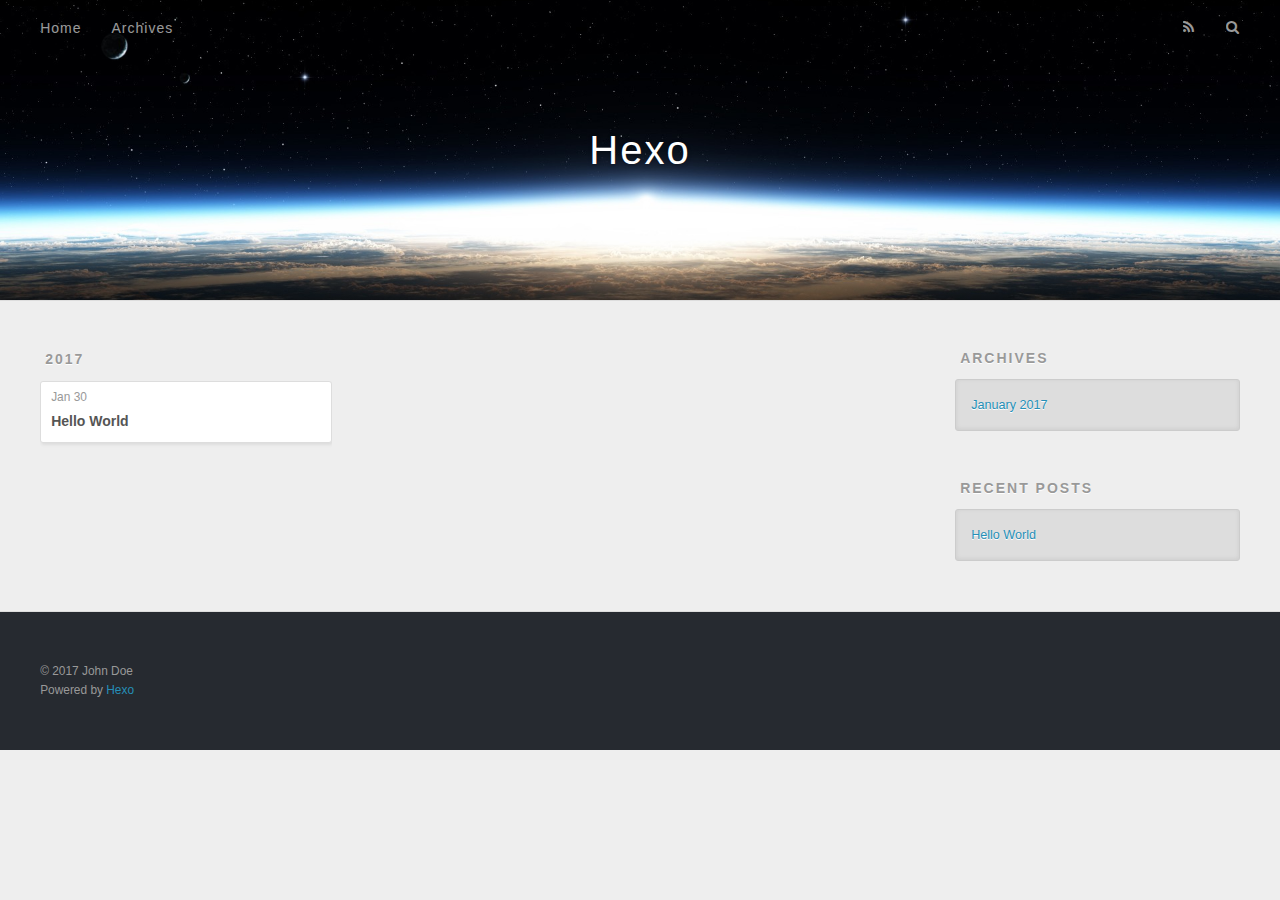
==== commit be941cd7: "Site updated: 2017-01-31 14:52:41" ====
--- a/archives/index.html
+++ b/archives/index.html
@@ -1,459 +1,166 @@
-<!doctype html>
-
-
-
+<!DOCTYPE html>
+<html>
+<head>
+  <meta charset="utf-8">
   
-
-
-<html class="theme-next mist use-motion">
-<head>
-  <meta charset="UTF-8"/>
-<meta http-equiv="X-UA-Compatible" content="IE=edge,chrome=1" />
-<meta name="viewport" content="width=device-width, initial-scale=1, maximum-scale=1"/>
-
-
-
-<meta http-equiv="Cache-Control" content="no-transform" />
-<meta http-equiv="Cache-Control" content="no-siteapp" />
-
-
-
-
-
-
-
-
-
-
-
-
-  
-  
-  <link href="/vendors/fancybox/source/jquery.fancybox.css?v=2.1.5" rel="stylesheet" type="text/css" />
-
-
-
-
-  
-  
-  
-  
-
-  
-    
-    
-  
-
-  
-
-  
-
-  
-
-  
-
-  
-    
-    
-    <link href="//fonts.googleapis.com/css?family=Lato:300,300italic,400,400italic,700,700italic&subset=latin,latin-ext" rel="stylesheet" type="text/css">
-  
-
-
-
-
-
-
-<link href="/vendors/font-awesome/css/font-awesome.min.css?v=4.4.0" rel="stylesheet" type="text/css" />
-
-<link href="/css/main.css?v=5.0.1" rel="stylesheet" type="text/css" />
-
-
-  <meta name="keywords" content="Hexo, NexT" />
-
-
-
-
-
-
-
-
-  <link rel="shortcut icon" type="image/x-icon" href="/favicon.ico?v=5.0.1" />
-
-
-
-
-
-
-<meta property="og:type" content="website">
+  <title>Archives | Hexo</title>
+  <meta name="viewport" content="width=device-width, initial-scale=1, maximum-scale=1">
+  <meta property="og:type" content="website">
 <meta property="og:title" content="Hexo">
 <meta property="og:url" content="http://yoursite.com/archives/index.html">
 <meta property="og:site_name" content="Hexo">
 <meta name="twitter:card" content="summary">
 <meta name="twitter:title" content="Hexo">
+  
+    <link rel="alternate" href="/atom.xml" title="Hexo" type="application/atom+xml">
+  
+  
+    <link rel="icon" href="/favicon.png">
+  
+  
+    <link href="//fonts.googleapis.com/css?family=Source+Code+Pro" rel="stylesheet" type="text/css">
+  
+  <link rel="stylesheet" href="/css/style.css">
+  
 
-
-
-<script type="text/javascript" id="hexo.configuration">
-  var NexT = window.NexT || {};
-  var CONFIG = {
-    scheme: 'Mist',
-    sidebar: {"position":"left","display":"post"},
-    fancybox: true,
-    motion: true,
-    duoshuo: {
-      userId: 0,
-      author: '博主'
-    }
-  };
-</script>
-
-  <title> 归档 | Hexo </title>
 </head>
 
-<body itemscope itemtype="http://schema.org/WebPage" lang="zh-Hans">
+<body>
+  <div id="container">
+    <div id="wrap">
+      <header id="header">
+  <div id="banner"></div>
+  <div id="header-outer" class="outer">
+    <div id="header-title" class="inner">
+      <h1 id="logo-wrap">
+        <a href="/" id="logo">Hexo</a>
+      </h1>
+      
+    </div>
+    <div id="header-inner" class="inner">
+      <nav id="main-nav">
+        <a id="main-nav-toggle" class="nav-icon"></a>
+        
+          <a class="main-nav-link" href="/">Home</a>
+        
+          <a class="main-nav-link" href="/archives">Archives</a>
+        
+      </nav>
+      <nav id="sub-nav">
+        
+          <a id="nav-rss-link" class="nav-icon" href="/atom.xml" title="RSS Feed"></a>
+        
+        <a id="nav-search-btn" class="nav-icon" title="Search"></a>
+      </nav>
+      <div id="search-form-wrap">
+        <form action="//google.com/search" method="get" accept-charset="UTF-8" class="search-form"><input type="search" name="q" results="0" class="search-form-input" placeholder="Search"><button type="submit" class="search-form-submit">&#xF002;</button><input type="hidden" name="sitesearch" value="http://yoursite.com"></form>
+      </div>
+    </div>
+  </div>
+</header>
+      <div class="outer">
+        <section id="main">
+  
+  
+    
+    
+      
+      
+      <section class="archives-wrap">
+        <div class="archive-year-wrap">
+          <a href="/archives/2017" class="archive-year">2017</a>
+        </div>
+        <div class="archives">
+    
+    <article class="archive-article archive-type-post">
+  <div class="archive-article-inner">
+    <header class="archive-article-header">
+      <a href="/2017/01/30/hello-world/" class="archive-article-date">
+  <time datetime="2017-01-30T15:43:03.604Z" itemprop="datePublished">Jan 30</time>
+</a>
+      
+  
+    <h1 itemprop="name">
+      <a class="archive-article-title" href="/2017/01/30/hello-world/">Hello World</a>
+    </h1>
+  
+
+    </header>
+  </div>
+</article>
+  
+  
+    </div></section>
+  
+
+</section>
+        
+          <aside id="sidebar">
+  
+    
 
   
+    
 
-
-
-
-
-
-
-
+  
+    
+  
+    
+  <div class="widget-wrap">
+    <h3 class="widget-title">Archives</h3>
+    <div class="widget">
+      <ul class="archive-list"><li class="archive-list-item"><a class="archive-list-link" href="/archives/2017/01/">January 2017</a></li></ul>
+    </div>
+  </div>
 
 
   
-  
     
-  
-
-  <div class="container one-collumn sidebar-position-left  page-archive  ">
-    <div class="headband"></div>
-
-    <header id="header" class="header" itemscope itemtype="http://schema.org/WPHeader">
-      <div class="header-inner"><div class="site-meta ">
-  
-
-  <div class="custom-logo-site-title">
-    <a href="/"  class="brand" rel="start">
-      <span class="logo-line-before"><i></i></span>
-      <span class="site-title">Hexo</span>
-      <span class="logo-line-after"><i></i></span>
-    </a>
-  </div>
-  <p class="site-subtitle"></p>
-</div>
-
-<div class="site-nav-toggle">
-  <button>
-    <span class="btn-bar"></span>
-    <span class="btn-bar"></span>
-    <span class="btn-bar"></span>
-  </button>
-</div>
-
-<nav class="site-nav">
-  
-
-  
-    <ul id="menu" class="menu">
-      
+  <div class="widget-wrap">
+    <h3 class="widget-title">Recent Posts</h3>
+    <div class="widget">
+      <ul>
         
-        <li class="menu-item menu-item-home">
-          <a href="/" rel="section">
-            
-              <i class="menu-item-icon fa fa-fw fa-home"></i> <br />
-            
-            首页
-          </a>
-        </li>
-      
+          <li>
+            <a href="/2017/01/30/hello-world/">Hello World</a>
+          </li>
         
-        <li class="menu-item menu-item-archives">
-          <a href="/archives" rel="section">
-            
-              <i class="menu-item-icon fa fa-fw fa-archive"></i> <br />
-            
-            归档
-          </a>
-        </li>
-      
-        
-        <li class="menu-item menu-item-tags">
-          <a href="/tags" rel="section">
-            
-              <i class="menu-item-icon fa fa-fw fa-tags"></i> <br />
-            
-            标签
-          </a>
-        </li>
-      
-
-      
-    </ul>
-  
-
-  
-</nav>
-
- </div>
-    </header>
-
-    <main id="main" class="main">
-      <div class="main-inner">
-        <div class="content-wrap">
-          <div id="content" class="content">
-            
-
-  <section id="posts" class="posts-collapse">
-    <span class="archive-move-on"></span>
-
-    <span class="archive-page-counter">
-      
-      
-      
-        
-      
-      嗯..! 目前共计 1 篇日志。 继续努力。
-    </span>
-
-    
-
-      
-      
-      
-
-      
-        
-        <div class="collection-title">
-          <h2 class="archive-year motion-element" id="archive-year-2017">2017</h2>
-        </div>
-      
-      
-
-      
-
-  <article class="post post-type-normal" itemscope itemtype="http://schema.org/Article">
-    <header class="post-header">
-
-      <h1 class="post-title">
-        
-            <a class="post-title-link" href="/2017/01/30/hello-world/" itemprop="url">
-              
-                <span itemprop="name">Hello World</span>
-              
-            </a>
-        
-      </h1>
-
-      <div class="post-meta">
-        <time class="post-time" itemprop="dateCreated"
-              datetime="2017-01-30T23:43:03+08:00"
-              content="2017-01-30" >
-          01-30
-        </time>
-      </div>
-
-    </header>
-  </article>
-
-
-
-    
-
-  </section>
-
-  
-
-
-
-          </div>
-          
-
-
-          
-
-        </div>
-        
-          
-  
-  <div class="sidebar-toggle">
-    <div class="sidebar-toggle-line-wrap">
-      <span class="sidebar-toggle-line sidebar-toggle-line-first"></span>
-      <span class="sidebar-toggle-line sidebar-toggle-line-middle"></span>
-      <span class="sidebar-toggle-line sidebar-toggle-line-last"></span>
-    </div>
-  </div>
-
-  <aside id="sidebar" class="sidebar">
-    <div class="sidebar-inner">
-
-      
-
-      
-
-      <section class="site-overview sidebar-panel  sidebar-panel-active ">
-        <div class="site-author motion-element" itemprop="author" itemscope itemtype="http://schema.org/Person">
-          <img class="site-author-image" itemprop="image"
-               src="/img/touxiang.jpg"
-               alt="John Doe" />
-          <p class="site-author-name" itemprop="name">John Doe</p>
-          <p class="site-description motion-element" itemprop="description"></p>
-        </div>
-        <nav class="site-state motion-element">
-          <div class="site-state-item site-state-posts">
-            <a href="/archives">
-              <span class="site-state-item-count">1</span>
-              <span class="site-state-item-name">日志</span>
-            </a>
-          </div>
-
-          
-
-          
-
-        </nav>
-
-        
-
-        <div class="links-of-author motion-element">
-          
-        </div>
-
-        
-        
-
-        
-        
-
-      </section>
-
-      
-
-    </div>
-  </aside>
-
-
-        
-      </div>
-    </main>
-
-    <footer id="footer" class="footer">
-      <div class="footer-inner">
-        <div class="copyright" >
-  
-  &copy; 
-  <span itemprop="copyrightYear">2017</span>
-  <span class="with-love">
-    <i class="fa fa-heart"></i>
-  </span>
-  <span class="author" itemprop="copyrightHolder">John Doe</span>
-</div>
-
-<div class="powered-by">
-  由 <a class="theme-link" href="http://hexo.io">Hexo</a> 强力驱动
-</div>
-
-<div class="theme-info">
-  主题 -
-  <a class="theme-link" href="https://github.com/iissnan/hexo-theme-next">
-    NexT.Mist
-  </a>
-</div>
-
-        
-
-        
-      </div>
-    </footer>
-
-    <div class="back-to-top">
-      <i class="fa fa-arrow-up"></i>
+      </ul>
     </div>
   </div>
 
   
+</aside>
+        
+      </div>
+      <footer id="footer">
+  
+  <div class="outer">
+    <div id="footer-info" class="inner">
+      &copy; 2017 John Doe<br>
+      Powered by <a href="http://hexo.io/" target="_blank">Hexo</a>
+    </div>
+  </div>
+</footer>
+    </div>
+    <nav id="mobile-nav">
+  
+    <a href="/" class="mobile-nav-link">Home</a>
+  
+    <a href="/archives" class="mobile-nav-link">Archives</a>
+  
+</nav>
+    
 
-<script type="text/javascript">
-  if (Object.prototype.toString.call(window.Promise) !== '[object Function]') {
-    window.Promise = null;
-  }
-</script>
+<script src="//ajax.googleapis.com/ajax/libs/jquery/2.0.3/jquery.min.js"></script>
 
 
+  <link rel="stylesheet" href="/fancybox/jquery.fancybox.css">
+  <script src="/fancybox/jquery.fancybox.pack.js"></script>
 
 
+<script src="/js/script.js"></script>
 
-
-
-
-
-  
-
-
-
-  
-  <script type="text/javascript" src="/vendors/jquery/index.js?v=2.1.3"></script>
-
-  
-  <script type="text/javascript" src="/vendors/fastclick/lib/fastclick.min.js?v=1.0.6"></script>
-
-  
-  <script type="text/javascript" src="/vendors/jquery_lazyload/jquery.lazyload.js?v=1.9.7"></script>
-
-  
-  <script type="text/javascript" src="/vendors/velocity/velocity.min.js?v=1.2.1"></script>
-
-  
-  <script type="text/javascript" src="/vendors/velocity/velocity.ui.min.js?v=1.2.1"></script>
-
-  
-  <script type="text/javascript" src="/vendors/fancybox/source/jquery.fancybox.pack.js?v=2.1.5"></script>
-
-
-  
-
-
-  <script type="text/javascript" src="/js/src/utils.js?v=5.0.1"></script>
-
-  <script type="text/javascript" src="/js/src/motion.js?v=5.0.1"></script>
-
-
-
-  
-  
-
-  
-  
-    <script type="text/javascript" id="motion.page.archive">
-      $('.archive-year').velocity('transition.slideLeftIn');
-    </script>
-  
-
-
-  
-
-
-  <script type="text/javascript" src="/js/src/bootstrap.js?v=5.0.1"></script>
-
-
-
-  
-
-
-
-  
-
-
-
-  
-  
-  
-
-  
-
-  
-
+  </div>
 </body>
-</html>
+</html>--- a/css/style.css
+++ b/css/style.css
@@ -0,0 +1,1374 @@
+body {
+  width: 100%;
+}
+body:before,
+body:after {
+  content: "";
+  display: table;
+}
+body:after {
+  clear: both;
+}
+html,
+body,
+div,
+span,
+applet,
+object,
+iframe,
+h1,
+h2,
+h3,
+h4,
+h5,
+h6,
+p,
+blockquote,
+pre,
+a,
+abbr,
+acronym,
+address,
+big,
+cite,
+code,
+del,
+dfn,
+em,
+img,
+ins,
+kbd,
+q,
+s,
+samp,
+small,
+strike,
+strong,
+sub,
+sup,
+tt,
+var,
+dl,
+dt,
+dd,
+ol,
+ul,
+li,
+fieldset,
+form,
+label,
+legend,
+table,
+caption,
+tbody,
+tfoot,
+thead,
+tr,
+th,
+td {
+  margin: 0;
+  padding: 0;
+  border: 0;
+  outline: 0;
+  font-weight: inherit;
+  font-style: inherit;
+  font-family: inherit;
+  font-size: 100%;
+  vertical-align: baseline;
+}
+body {
+  line-height: 1;
+  color: #000;
+  background: #fff;
+}
+ol,
+ul {
+  list-style: none;
+}
+table {
+  border-collapse: separate;
+  border-spacing: 0;
+  vertical-align: middle;
+}
+caption,
+th,
+td {
+  text-align: left;
+  font-weight: normal;
+  vertical-align: middle;
+}
+a img {
+  border: none;
+}
+input,
+button {
+  margin: 0;
+  padding: 0;
+}
+input::-moz-focus-inner,
+button::-moz-focus-inner {
+  border: 0;
+  padding: 0;
+}
+@font-face {
+  font-family: FontAwesome;
+  font-style: normal;
+  font-weight: normal;
+  src: url("fonts/fontawesome-webfont.eot?v=#4.0.3");
+  src: url("fonts/fontawesome-webfont.eot?#iefix&v=#4.0.3") format("embedded-opentype"), url("fonts/fontawesome-webfont.woff?v=#4.0.3") format("woff"), url("fonts/fontawesome-webfont.ttf?v=#4.0.3") format("truetype"), url("fonts/fontawesome-webfont.svg#fontawesomeregular?v=#4.0.3") format("svg");
+}
+html,
+body,
+#container {
+  height: 100%;
+}
+body {
+  background: #eee;
+  font: 14px "Helvetica Neue", Helvetica, Arial, sans-serif;
+  -webkit-text-size-adjust: 100%;
+}
+.outer {
+  max-width: 1220px;
+  margin: 0 auto;
+  padding: 0 20px;
+}
+.outer:before,
+.outer:after {
+  content: "";
+  display: table;
+}
+.outer:after {
+  clear: both;
+}
+.inner {
+  display: inline;
+  float: left;
+  width: 98.33333333333333%;
+  margin: 0 0.833333333333333%;
+}
+.left,
+.alignleft {
+  float: left;
+}
+.right,
+.alignright {
+  float: right;
+}
+.clear {
+  clear: both;
+}
+#container {
+  position: relative;
+}
+.mobile-nav-on {
+  overflow: hidden;
+}
+#wrap {
+  height: 100%;
+  width: 100%;
+  position: absolute;
+  top: 0;
+  left: 0;
+  -webkit-transition: 0.2s ease-out;
+  -moz-transition: 0.2s ease-out;
+  -ms-transition: 0.2s ease-out;
+  transition: 0.2s ease-out;
+  z-index: 1;
+  background: #eee;
+}
+.mobile-nav-on #wrap {
+  left: 280px;
+}
+@media screen and (min-width: 768px) {
+  #main {
+    display: inline;
+    float: left;
+    width: 73.33333333333333%;
+    margin: 0 0.833333333333333%;
+  }
+}
+.article-date,
+.article-category-link,
+.archive-year,
+.widget-title {
+  text-decoration: none;
+  text-transform: uppercase;
+  letter-spacing: 2px;
+  color: #999;
+  margin-bottom: 1em;
+  margin-left: 5px;
+  line-height: 1em;
+  text-shadow: 0 1px #fff;
+  font-weight: bold;
+}
+.article-inner,
+.archive-article-inner {
+  background: #fff;
+  -webkit-box-shadow: 1px 2px 3px #ddd;
+  box-shadow: 1px 2px 3px #ddd;
+  border: 1px solid #ddd;
+  border-radius: 3px;
+}
+.article-entry h1,
+.widget h1 {
+  font-size: 2em;
+}
+.article-entry h2,
+.widget h2 {
+  font-size: 1.5em;
+}
+.article-entry h3,
+.widget h3 {
+  font-size: 1.3em;
+}
+.article-entry h4,
+.widget h4 {
+  font-size: 1.2em;
+}
+.article-entry h5,
+.widget h5 {
+  font-size: 1em;
+}
+.article-entry h6,
+.widget h6 {
+  font-size: 1em;
+  color: #999;
+}
+.article-entry hr,
+.widget hr {
+  border: 1px dashed #ddd;
+}
+.article-entry strong,
+.widget strong {
+  font-weight: bold;
+}
+.article-entry em,
+.widget em,
+.article-entry cite,
+.widget cite {
+  font-style: italic;
+}
+.article-entry sup,
+.widget sup,
+.article-entry sub,
+.widget sub {
+  font-size: 0.75em;
+  line-height: 0;
+  position: relative;
+  vertical-align: baseline;
+}
+.article-entry sup,
+.widget sup {
+  top: -0.5em;
+}
+.article-entry sub,
+.widget sub {
+  bottom: -0.2em;
+}
+.article-entry small,
+.widget small {
+  font-size: 0.85em;
+}
+.article-entry acronym,
+.widget acronym,
+.article-entry abbr,
+.widget abbr {
+  border-bottom: 1px dotted;
+}
+.article-entry ul,
+.widget ul,
+.article-entry ol,
+.widget ol,
+.article-entry dl,
+.widget dl {
+  margin: 0 20px;
+  line-height: 1.6em;
+}
+.article-entry ul ul,
+.widget ul ul,
+.article-entry ol ul,
+.widget ol ul,
+.article-entry ul ol,
+.widget ul ol,
+.article-entry ol ol,
+.widget ol ol {
+  margin-top: 0;
+  margin-bottom: 0;
+}
+.article-entry ul,
+.widget ul {
+  list-style: disc;
+}
+.article-entry ol,
+.widget ol {
+  list-style: decimal;
+}
+.article-entry dt,
+.widget dt {
+  font-weight: bold;
+}
+#header {
+  height: 300px;
+  position: relative;
+  border-bottom: 1px solid #ddd;
+}
+#header:before,
+#header:after {
+  content: "";
+  position: absolute;
+  left: 0;
+  right: 0;
+  height: 40px;
+}
+#header:before {
+  top: 0;
+  background: -webkit-linear-gradient(rgba(0,0,0,0.2), transparent);
+  background: -moz-linear-gradient(rgba(0,0,0,0.2), transparent);
+  background: -ms-linear-gradient(rgba(0,0,0,0.2), transparent);
+  background: linear-gradient(rgba(0,0,0,0.2), transparent);
+}
+#header:after {
+  bottom: 0;
+  background: -webkit-linear-gradient(transparent, rgba(0,0,0,0.2));
+  background: -moz-linear-gradient(transparent, rgba(0,0,0,0.2));
+  background: -ms-linear-gradient(transparent, rgba(0,0,0,0.2));
+  background: linear-gradient(transparent, rgba(0,0,0,0.2));
+}
+#header-outer {
+  height: 100%;
+  position: relative;
+}
+#header-inner {
+  position: relative;
+  overflow: hidden;
+}
+#banner {
+  position: absolute;
+  top: 0;
+  left: 0;
+  width: 100%;
+  height: 100%;
+  background: url("images/banner.jpg") center #000;
+  -webkit-background-size: cover;
+  -moz-background-size: cover;
+  background-size: cover;
+  z-index: -1;
+}
+#header-title {
+  text-align: center;
+  height: 40px;
+  position: absolute;
+  top: 50%;
+  left: 0;
+  margin-top: -20px;
+}
+#logo,
+#subtitle {
+  text-decoration: none;
+  color: #fff;
+  font-weight: 300;
+  text-shadow: 0 1px 4px rgba(0,0,0,0.3);
+}
+#logo {
+  font-size: 40px;
+  line-height: 40px;
+  letter-spacing: 2px;
+}
+#subtitle {
+  font-size: 16px;
+  line-height: 16px;
+  letter-spacing: 1px;
+}
+#subtitle-wrap {
+  margin-top: 16px;
+}
+#main-nav {
+  float: left;
+  margin-left: -15px;
+}
+.nav-icon,
+.main-nav-link {
+  float: left;
+  color: #fff;
+  opacity: 0.6;
+  text-decoration: none;
+  text-shadow: 0 1px rgba(0,0,0,0.2);
+  -webkit-transition: opacity 0.2s;
+  -moz-transition: opacity 0.2s;
+  -ms-transition: opacity 0.2s;
+  transition: opacity 0.2s;
+  display: block;
+  padding: 20px 15px;
+}
+.nav-icon:hover,
+.main-nav-link:hover {
+  opacity: 1;
+}
+.nav-icon {
+  font-family: FontAwesome;
+  text-align: center;
+  font-size: 14px;
+  width: 14px;
+  height: 14px;
+  padding: 20px 15px;
+  position: relative;
+  cursor: pointer;
+}
+.main-nav-link {
+  font-weight: 300;
+  letter-spacing: 1px;
+}
+@media screen and (max-width: 479px) {
+  .main-nav-link {
+    display: none;
+  }
+}
+#main-nav-toggle {
+  display: none;
+}
+#main-nav-toggle:before {
+  content: "\f0c9";
+}
+@media screen and (max-width: 479px) {
+  #main-nav-toggle {
+    display: block;
+  }
+}
+#sub-nav {
+  float: right;
+  margin-right: -15px;
+}
+#nav-rss-link:before {
+  content: "\f09e";
+}
+#nav-search-btn:before {
+  content: "\f002";
+}
+#search-form-wrap {
+  position: absolute;
+  top: 15px;
+  width: 150px;
+  height: 30px;
+  right: -150px;
+  opacity: 0;
+  -webkit-transition: 0.2s ease-out;
+  -moz-transition: 0.2s ease-out;
+  -ms-transition: 0.2s ease-out;
+  transition: 0.2s ease-out;
+}
+#search-form-wrap.on {
+  opacity: 1;
+  right: 0;
+}
+@media screen and (max-width: 479px) {
+  #search-form-wrap {
+    width: 100%;
+    right: -100%;
+  }
+}
+.search-form {
+  position: absolute;
+  top: 0;
+  left: 0;
+  right: 0;
+  background: #fff;
+  padding: 5px 15px;
+  border-radius: 15px;
+  -webkit-box-shadow: 0 0 10px rgba(0,0,0,0.3);
+  box-shadow: 0 0 10px rgba(0,0,0,0.3);
+}
+.search-form-input {
+  border: none;
+  background: none;
+  color: #555;
+  width: 100%;
+  font: 13px "Helvetica Neue", Helvetica, Arial, sans-serif;
+  outline: none;
+}
+.search-form-input::-webkit-search-results-decoration,
+.search-form-input::-webkit-search-cancel-button {
+  -webkit-appearance: none;
+}
+.search-form-submit {
+  position: absolute;
+  top: 50%;
+  right: 10px;
+  margin-top: -7px;
+  font: 13px FontAwesome;
+  border: none;
+  background: none;
+  color: #bbb;
+  cursor: pointer;
+}
+.search-form-submit:hover,
+.search-form-submit:focus {
+  color: #777;
+}
+.article {
+  margin: 50px 0;
+}
+.article-inner {
+  overflow: hidden;
+}
+.article-meta:before,
+.article-meta:after {
+  content: "";
+  display: table;
+}
+.article-meta:after {
+  clear: both;
+}
+.article-date {
+  float: left;
+}
+.article-category {
+  float: left;
+  line-height: 1em;
+  color: #ccc;
+  text-shadow: 0 1px #fff;
+  margin-left: 8px;
+}
+.article-category:before {
+  content: "\2022";
+}
+.article-category-link {
+  margin: 0 12px 1em;
+}
+.article-header {
+  padding: 20px 20px 0;
+}
+.article-title {
+  text-decoration: none;
+  font-size: 2em;
+  font-weight: bold;
+  color: #555;
+  line-height: 1.1em;
+  -webkit-transition: color 0.2s;
+  -moz-transition: color 0.2s;
+  -ms-transition: color 0.2s;
+  transition: color 0.2s;
+}
+a.article-title:hover {
+  color: #258fb8;
+}
+.article-entry {
+  color: #555;
+  padding: 0 20px;
+}
+.article-entry:before,
+.article-entry:after {
+  content: "";
+  display: table;
+}
+.article-entry:after {
+  clear: both;
+}
+.article-entry p,
+.article-entry table {
+  line-height: 1.6em;
+  margin: 1.6em 0;
+}
+.article-entry h1,
+.article-entry h2,
+.article-entry h3,
+.article-entry h4,
+.article-entry h5,
+.article-entry h6 {
+  font-weight: bold;
+}
+.article-entry h1,
+.article-entry h2,
+.article-entry h3,
+.article-entry h4,
+.article-entry h5,
+.article-entry h6 {
+  line-height: 1.1em;
+  margin: 1.1em 0;
+}
+.article-entry a {
+  color: #258fb8;
+  text-decoration: none;
+}
+.article-entry a:hover {
+  text-decoration: underline;
+}
+.article-entry ul,
+.article-entry ol,
+.article-entry dl {
+  margin-top: 1.6em;
+  margin-bottom: 1.6em;
+}
+.article-entry img,
+.article-entry video {
+  max-width: 100%;
+  height: auto;
+  display: block;
+  margin: auto;
+}
+.article-entry iframe {
+  border: none;
+}
+.article-entry table {
+  width: 100%;
+  border-collapse: collapse;
+  border-spacing: 0;
+}
+.article-entry th {
+  font-weight: bold;
+  border-bottom: 3px solid #ddd;
+  padding-bottom: 0.5em;
+}
+.article-entry td {
+  border-bottom: 1px solid #ddd;
+  padding: 10px 0;
+}
+.article-entry blockquote {
+  font-family: Georgia, "Times New Roman", serif;
+  font-size: 1.4em;
+  margin: 1.6em 20px;
+  text-align: center;
+}
+.article-entry blockquote footer {
+  font-size: 14px;
+  margin: 1.6em 0;
+  font-family: "Helvetica Neue", Helvetica, Arial, sans-serif;
+}
+.article-entry blockquote footer cite:before {
+  content: "—";
+  padding: 0 0.5em;
+}
+.article-entry .pullquote {
+  text-align: left;
+  width: 45%;
+  margin: 0;
+}
+.article-entry .pullquote.left {
+  margin-left: 0.5em;
+  margin-right: 1em;
+}
+.article-entry .pullquote.right {
+  margin-right: 0.5em;
+  margin-left: 1em;
+}
+.article-entry .caption {
+  color: #999;
+  display: block;
+  font-size: 0.9em;
+  margin-top: 0.5em;
+  position: relative;
+  text-align: center;
+}
+.article-entry .video-container {
+  position: relative;
+  padding-top: 56.25%;
+  height: 0;
+  overflow: hidden;
+}
+.article-entry .video-container iframe,
+.article-entry .video-container object,
+.article-entry .video-container embed {
+  position: absolute;
+  top: 0;
+  left: 0;
+  width: 100%;
+  height: 100%;
+  margin-top: 0;
+}
+.article-more-link a {
+  display: inline-block;
+  line-height: 1em;
+  padding: 6px 15px;
+  border-radius: 15px;
+  background: #eee;
+  color: #999;
+  text-shadow: 0 1px #fff;
+  text-decoration: none;
+}
+.article-more-link a:hover {
+  background: #258fb8;
+  color: #fff;
+  text-decoration: none;
+  text-shadow: 0 1px #1e7293;
+}
+.article-footer {
+  font-size: 0.85em;
+  line-height: 1.6em;
+  border-top: 1px solid #ddd;
+  padding-top: 1.6em;
+  margin: 0 20px 20px;
+}
+.article-footer:before,
+.article-footer:after {
+  content: "";
+  display: table;
+}
+.article-footer:after {
+  clear: both;
+}
+.article-footer a {
+  color: #999;
+  text-decoration: none;
+}
+.article-footer a:hover {
+  color: #555;
+}
+.article-tag-list-item {
+  float: left;
+  margin-right: 10px;
+}
+.article-tag-list-link:before {
+  content: "#";
+}
+.article-comment-link {
+  float: right;
+}
+.article-comment-link:before {
+  content: "\f075";
+  font-family: FontAwesome;
+  padding-right: 8px;
+}
+.article-share-link {
+  cursor: pointer;
+  float: right;
+  margin-left: 20px;
+}
+.article-share-link:before {
+  content: "\f064";
+  font-family: FontAwesome;
+  padding-right: 6px;
+}
+#article-nav {
+  position: relative;
+}
+#article-nav:before,
+#article-nav:after {
+  content: "";
+  display: table;
+}
+#article-nav:after {
+  clear: both;
+}
+@media screen and (min-width: 768px) {
+  #article-nav {
+    margin: 50px 0;
+  }
+  #article-nav:before {
+    width: 8px;
+    height: 8px;
+    position: absolute;
+    top: 50%;
+    left: 50%;
+    margin-top: -4px;
+    margin-left: -4px;
+    content: "";
+    border-radius: 50%;
+    background: #ddd;
+    -webkit-box-shadow: 0 1px 2px #fff;
+    box-shadow: 0 1px 2px #fff;
+  }
+}
+.article-nav-link-wrap {
+  text-decoration: none;
+  text-shadow: 0 1px #fff;
+  color: #999;
+  -webkit-box-sizing: border-box;
+  -moz-box-sizing: border-box;
+  box-sizing: border-box;
+  margin-top: 50px;
+  text-align: center;
+  display: block;
+}
+.article-nav-link-wrap:hover {
+  color: #555;
+}
+@media screen and (min-width: 768px) {
+  .article-nav-link-wrap {
+    width: 50%;
+    margin-top: 0;
+  }
+}
+@media screen and (min-width: 768px) {
+  #article-nav-newer {
+    float: left;
+    text-align: right;
+    padding-right: 20px;
+  }
+}
+@media screen and (min-width: 768px) {
+  #article-nav-older {
+    float: right;
+    text-align: left;
+    padding-left: 20px;
+  }
+}
+.article-nav-caption {
+  text-transform: uppercase;
+  letter-spacing: 2px;
+  color: #ddd;
+  line-height: 1em;
+  font-weight: bold;
+}
+#article-nav-newer .article-nav-caption {
+  margin-right: -2px;
+}
+.article-nav-title {
+  font-size: 0.85em;
+  line-height: 1.6em;
+  margin-top: 0.5em;
+}
+.article-share-box {
+  position: absolute;
+  display: none;
+  background: #fff;
+  -webkit-box-shadow: 1px 2px 10px rgba(0,0,0,0.2);
+  box-shadow: 1px 2px 10px rgba(0,0,0,0.2);
+  border-radius: 3px;
+  margin-left: -145px;
+  overflow: hidden;
+  z-index: 1;
+}
+.article-share-box.on {
+  display: block;
+}
+.article-share-input {
+  width: 100%;
+  background: none;
+  -webkit-box-sizing: border-box;
+  -moz-box-sizing: border-box;
+  box-sizing: border-box;
+  font: 14px "Helvetica Neue", Helvetica, Arial, sans-serif;
+  padding: 0 15px;
+  color: #555;
+  outline: none;
+  border: 1px solid #ddd;
+  border-radius: 3px 3px 0 0;
+  height: 36px;
+  line-height: 36px;
+}
+.article-share-links {
+  background: #eee;
+}
+.article-share-links:before,
+.article-share-links:after {
+  content: "";
+  display: table;
+}
+.article-share-links:after {
+  clear: both;
+}
+.article-share-twitter,
+.article-share-facebook,
+.article-share-pinterest,
+.article-share-google {
+  width: 50px;
+  height: 36px;
+  display: block;
+  float: left;
+  position: relative;
+  color: #999;
+  text-shadow: 0 1px #fff;
+}
+.article-share-twitter:before,
+.article-share-facebook:before,
+.article-share-pinterest:before,
+.article-share-google:before {
+  font-size: 20px;
+  font-family: FontAwesome;
+  width: 20px;
+  height: 20px;
+  position: absolute;
+  top: 50%;
+  left: 50%;
+  margin-top: -10px;
+  margin-left: -10px;
+  text-align: center;
+}
+.article-share-twitter:hover,
+.article-share-facebook:hover,
+.article-share-pinterest:hover,
+.article-share-google:hover {
+  color: #fff;
+}
+.article-share-twitter:before {
+  content: "\f099";
+}
+.article-share-twitter:hover {
+  background: #00aced;
+  text-shadow: 0 1px #008abe;
+}
+.article-share-facebook:before {
+  content: "\f09a";
+}
+.article-share-facebook:hover {
+  background: #3b5998;
+  text-shadow: 0 1px #2f477a;
+}
+.article-share-pinterest:before {
+  content: "\f0d2";
+}
+.article-share-pinterest:hover {
+  background: #cb2027;
+  text-shadow: 0 1px #a21a1f;
+}
+.article-share-google:before {
+  content: "\f0d5";
+}
+.article-share-google:hover {
+  background: #dd4b39;
+  text-shadow: 0 1px #be3221;
+}
+.article-gallery {
+  background: #000;
+  position: relative;
+}
+.article-gallery-photos {
+  position: relative;
+  overflow: hidden;
+}
+.article-gallery-img {
+  display: none;
+  max-width: 100%;
+}
+.article-gallery-img:first-child {
+  display: block;
+}
+.article-gallery-img.loaded {
+  position: absolute;
+  display: block;
+}
+.article-gallery-img img {
+  display: block;
+  max-width: 100%;
+  margin: 0 auto;
+}
+#comments {
+  background: #fff;
+  -webkit-box-shadow: 1px 2px 3px #ddd;
+  box-shadow: 1px 2px 3px #ddd;
+  padding: 20px;
+  border: 1px solid #ddd;
+  border-radius: 3px;
+  margin: 50px 0;
+}
+#comments a {
+  color: #258fb8;
+}
+.archives-wrap {
+  margin: 50px 0;
+}
+.archives:before,
+.archives:after {
+  content: "";
+  display: table;
+}
+.archives:after {
+  clear: both;
+}
+.archive-year-wrap {
+  margin-bottom: 1em;
+}
+.archives {
+  -webkit-column-gap: 10px;
+  -moz-column-gap: 10px;
+  column-gap: 10px;
+}
+@media screen and (min-width: 480px) and (max-width: 767px) {
+  .archives {
+    -webkit-column-count: 2;
+    -moz-column-count: 2;
+    column-count: 2;
+  }
+}
+@media screen and (min-width: 768px) {
+  .archives {
+    -webkit-column-count: 3;
+    -moz-column-count: 3;
+    column-count: 3;
+  }
+}
+.archive-article {
+  -webkit-column-break-inside: avoid;
+  page-break-inside: avoid;
+  overflow: hidden;
+  break-inside: avoid-column;
+}
+.archive-article-inner {
+  padding: 10px;
+  margin-bottom: 15px;
+}
+.archive-article-title {
+  text-decoration: none;
+  font-weight: bold;
+  color: #555;
+  -webkit-transition: color 0.2s;
+  -moz-transition: color 0.2s;
+  -ms-transition: color 0.2s;
+  transition: color 0.2s;
+  line-height: 1.6em;
+}
+.archive-article-title:hover {
+  color: #258fb8;
+}
+.archive-article-footer {
+  margin-top: 1em;
+}
+.archive-article-date {
+  color: #999;
+  text-decoration: none;
+  font-size: 0.85em;
+  line-height: 1em;
+  margin-bottom: 0.5em;
+  display: block;
+}
+#page-nav {
+  margin: 50px auto;
+  background: #fff;
+  -webkit-box-shadow: 1px 2px 3px #ddd;
+  box-shadow: 1px 2px 3px #ddd;
+  border: 1px solid #ddd;
+  border-radius: 3px;
+  text-align: center;
+  color: #999;
+  overflow: hidden;
+}
+#page-nav:before,
+#page-nav:after {
+  content: "";
+  display: table;
+}
+#page-nav:after {
+  clear: both;
+}
+#page-nav a,
+#page-nav span {
+  padding: 10px 20px;
+  line-height: 1;
+  height: 2ex;
+}
+#page-nav a {
+  color: #999;
+  text-decoration: none;
+}
+#page-nav a:hover {
+  background: #999;
+  color: #fff;
+}
+#page-nav .prev {
+  float: left;
+}
+#page-nav .next {
+  float: right;
+}
+#page-nav .page-number {
+  display: inline-block;
+}
+@media screen and (max-width: 479px) {
+  #page-nav .page-number {
+    display: none;
+  }
+}
+#page-nav .current {
+  color: #555;
+  font-weight: bold;
+}
+#page-nav .space {
+  color: #ddd;
+}
+#footer {
+  background: #262a30;
+  padding: 50px 0;
+  border-top: 1px solid #ddd;
+  color: #999;
+}
+#footer a {
+  color: #258fb8;
+  text-decoration: none;
+}
+#footer a:hover {
+  text-decoration: underline;
+}
+#footer-info {
+  line-height: 1.6em;
+  font-size: 0.85em;
+}
+.article-entry pre,
+.article-entry .highlight {
+  background: #2d2d2d;
+  margin: 0 -20px;
+  padding: 15px 20px;
+  border-style: solid;
+  border-color: #ddd;
+  border-width: 1px 0;
+  overflow: auto;
+  color: #ccc;
+  line-height: 22.400000000000002px;
+}
+.article-entry .highlight .gutter pre,
+.article-entry .gist .gist-file .gist-data .line-numbers {
+  color: #666;
+  font-size: 0.85em;
+}
+.article-entry pre,
+.article-entry code {
+  font-family: "Source Code Pro", Consolas, Monaco, Menlo, Consolas, monospace;
+}
+.article-entry code {
+  background: #eee;
+  text-shadow: 0 1px #fff;
+  padding: 0 0.3em;
+}
+.article-entry pre code {
+  background: none;
+  text-shadow: none;
+  padding: 0;
+}
+.article-entry .highlight pre {
+  border: none;
+  margin: 0;
+  padding: 0;
+}
+.article-entry .highlight table {
+  margin: 0;
+  width: auto;
+}
+.article-entry .highlight td {
+  border: none;
+  padding: 0;
+}
+.article-entry .highlight figcaption {
+  font-size: 0.85em;
+  color: #999;
+  line-height: 1em;
+  margin-bottom: 1em;
+}
+.article-entry .highlight figcaption:before,
+.article-entry .highlight figcaption:after {
+  content: "";
+  display: table;
+}
+.article-entry .highlight figcaption:after {
+  clear: both;
+}
+.article-entry .highlight figcaption a {
+  float: right;
+}
+.article-entry .highlight .gutter pre {
+  text-align: right;
+  padding-right: 20px;
+}
+.article-entry .highlight .line {
+  height: 22.400000000000002px;
+}
+.article-entry .highlight .line.marked {
+  background: #515151;
+}
+.article-entry .gist {
+  margin: 0 -20px;
+  border-style: solid;
+  border-color: #ddd;
+  border-width: 1px 0;
+  background: #2d2d2d;
+  padding: 15px 20px 15px 0;
+}
+.article-entry .gist .gist-file {
+  border: none;
+  font-family: "Source Code Pro", Consolas, Monaco, Menlo, Consolas, monospace;
+  margin: 0;
+}
+.article-entry .gist .gist-file .gist-data {
+  background: none;
+  border: none;
+}
+.article-entry .gist .gist-file .gist-data .line-numbers {
+  background: none;
+  border: none;
+  padding: 0 20px 0 0;
+}
+.article-entry .gist .gist-file .gist-data .line-data {
+  padding: 0 !important;
+}
+.article-entry .gist .gist-file .highlight {
+  margin: 0;
+  padding: 0;
+  border: none;
+}
+.article-entry .gist .gist-file .gist-meta {
+  background: #2d2d2d;
+  color: #999;
+  font: 0.85em "Helvetica Neue", Helvetica, Arial, sans-serif;
+  text-shadow: 0 0;
+  padding: 0;
+  margin-top: 1em;
+  margin-left: 20px;
+}
+.article-entry .gist .gist-file .gist-meta a {
+  color: #258fb8;
+  font-weight: normal;
+}
+.article-entry .gist .gist-file .gist-meta a:hover {
+  text-decoration: underline;
+}
+pre .comment,
+pre .title {
+  color: #999;
+}
+pre .variable,
+pre .attribute,
+pre .tag,
+pre .regexp,
+pre .ruby .constant,
+pre .xml .tag .title,
+pre .xml .pi,
+pre .xml .doctype,
+pre .html .doctype,
+pre .css .id,
+pre .css .class,
+pre .css .pseudo {
+  color: #f2777a;
+}
+pre .number,
+pre .preprocessor,
+pre .built_in,
+pre .literal,
+pre .params,
+pre .constant {
+  color: #f99157;
+}
+pre .class,
+pre .ruby .class .title,
+pre .css .rules .attribute {
+  color: #9c9;
+}
+pre .string,
+pre .value,
+pre .inheritance,
+pre .header,
+pre .ruby .symbol,
+pre .xml .cdata {
+  color: #9c9;
+}
+pre .css .hexcolor {
+  color: #6cc;
+}
+pre .function,
+pre .python .decorator,
+pre .python .title,
+pre .ruby .function .title,
+pre .ruby .title .keyword,
+pre .perl .sub,
+pre .javascript .title,
+pre .coffeescript .title {
+  color: #69c;
+}
+pre .keyword,
+pre .javascript .function {
+  color: #c9c;
+}
+@media screen and (max-width: 479px) {
+  #mobile-nav {
+    position: absolute;
+    top: 0;
+    left: 0;
+    width: 280px;
+    height: 100%;
+    background: #191919;
+    border-right: 1px solid #fff;
+  }
+}
+@media screen and (max-width: 479px) {
+  .mobile-nav-link {
+    display: block;
+    color: #999;
+    text-decoration: none;
+    padding: 15px 20px;
+    font-weight: bold;
+  }
+  .mobile-nav-link:hover {
+    color: #fff;
+  }
+}
+@media screen and (min-width: 768px) {
+  #sidebar {
+    display: inline;
+    float: left;
+    width: 23.333333333333332%;
+    margin: 0 0.833333333333333%;
+  }
+}
+.widget-wrap {
+  margin: 50px 0;
+}
+.widget {
+  color: #777;
+  text-shadow: 0 1px #fff;
+  background: #ddd;
+  -webkit-box-shadow: 0 -1px 4px #ccc inset;
+  box-shadow: 0 -1px 4px #ccc inset;
+  border: 1px solid #ccc;
+  padding: 15px;
+  border-radius: 3px;
+}
+.widget a {
+  color: #258fb8;
+  text-decoration: none;
+}
+.widget a:hover {
+  text-decoration: underline;
+}
+.widget ul ul,
+.widget ol ul,
+.widget dl ul,
+.widget ul ol,
+.widget ol ol,
+.widget dl ol,
+.widget ul dl,
+.widget ol dl,
+.widget dl dl {
+  margin-left: 15px;
+  list-style: disc;
+}
+.widget {
+  line-height: 1.6em;
+  word-wrap: break-word;
+  font-size: 0.9em;
+}
+.widget ul,
+.widget ol {
+  list-style: none;
+  margin: 0;
+}
+.widget ul ul,
+.widget ol ul,
+.widget ul ol,
+.widget ol ol {
+  margin: 0 20px;
+}
+.widget ul ul,
+.widget ol ul {
+  list-style: disc;
+}
+.widget ul ol,
+.widget ol ol {
+  list-style: decimal;
+}
+.category-list-count,
+.tag-list-count,
+.archive-list-count {
+  padding-left: 5px;
+  color: #999;
+  font-size: 0.85em;
+}
+.category-list-count:before,
+.tag-list-count:before,
+.archive-list-count:before {
+  content: "(";
+}
+.category-list-count:after,
+.tag-list-count:after,
+.archive-list-count:after {
+  content: ")";
+}
+.tagcloud a {
+  margin-right: 5px;
+  display: inline-block;
+}
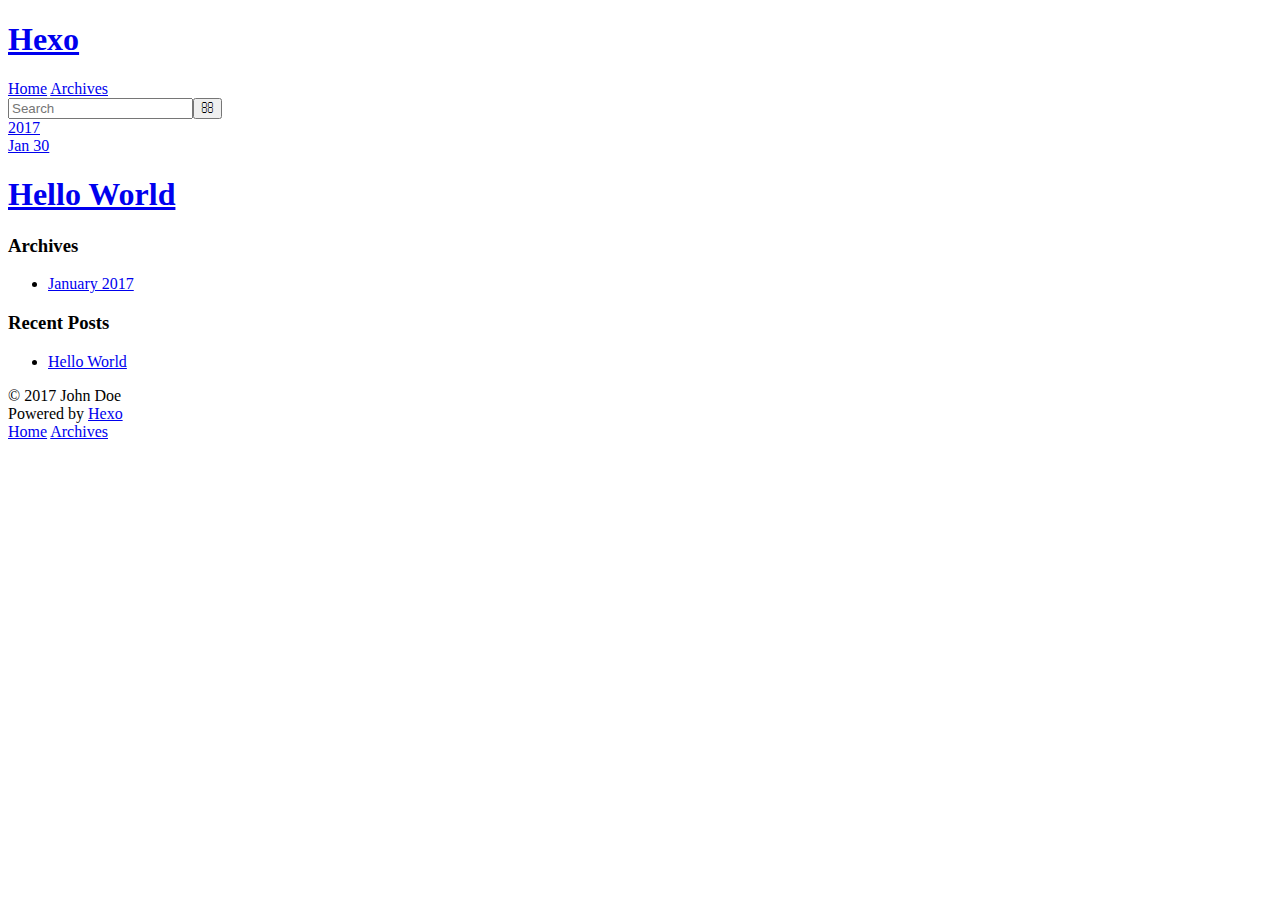
==== commit aea0a931: "Site updated: 2017-01-31 14:59:57" ====
--- a/archives/index.html
+++ b/archives/index.html
@@ -7,7 +7,7 @@
   <meta name="viewport" content="width=device-width, initial-scale=1, maximum-scale=1">
   <meta property="og:type" content="website">
 <meta property="og:title" content="Hexo">
-<meta property="og:url" content="http://yoursite.com/archives/index.html">
+<meta property="og:url" content="https://yaoyaohappybirthday.github.io/github.io/archives/index.html">
 <meta property="og:site_name" content="Hexo">
 <meta name="twitter:card" content="summary">
 <meta name="twitter:title" content="Hexo">
@@ -20,7 +20,7 @@
   
     <link href="//fonts.googleapis.com/css?family=Source+Code+Pro" rel="stylesheet" type="text/css">
   
-  <link rel="stylesheet" href="/css/style.css">
+  <link rel="stylesheet" href="/github.io/css/style.css">
   
 
 </head>
@@ -33,7 +33,7 @@
   <div id="header-outer" class="outer">
     <div id="header-title" class="inner">
       <h1 id="logo-wrap">
-        <a href="/" id="logo">Hexo</a>
+        <a href="/github.io/" id="logo">Hexo</a>
       </h1>
       
     </div>
@@ -41,9 +41,9 @@
       <nav id="main-nav">
         <a id="main-nav-toggle" class="nav-icon"></a>
         
-          <a class="main-nav-link" href="/">Home</a>
+          <a class="main-nav-link" href="/github.io/">Home</a>
         
-          <a class="main-nav-link" href="/archives">Archives</a>
+          <a class="main-nav-link" href="/github.io/archives">Archives</a>
         
       </nav>
       <nav id="sub-nav">
@@ -53,7 +53,7 @@
         <a id="nav-search-btn" class="nav-icon" title="Search"></a>
       </nav>
       <div id="search-form-wrap">
-        <form action="//google.com/search" method="get" accept-charset="UTF-8" class="search-form"><input type="search" name="q" results="0" class="search-form-input" placeholder="Search"><button type="submit" class="search-form-submit">&#xF002;</button><input type="hidden" name="sitesearch" value="http://yoursite.com"></form>
+        <form action="//google.com/search" method="get" accept-charset="UTF-8" class="search-form"><input type="search" name="q" results="0" class="search-form-input" placeholder="Search"><button type="submit" class="search-form-submit">&#xF002;</button><input type="hidden" name="sitesearch" value="https://yaoyaohappybirthday.github.io/github.io"></form>
       </div>
     </div>
   </div>
@@ -68,20 +68,20 @@
       
       <section class="archives-wrap">
         <div class="archive-year-wrap">
-          <a href="/archives/2017" class="archive-year">2017</a>
+          <a href="/github.io/archives/2017" class="archive-year">2017</a>
         </div>
         <div class="archives">
     
     <article class="archive-article archive-type-post">
   <div class="archive-article-inner">
     <header class="archive-article-header">
-      <a href="/2017/01/30/hello-world/" class="archive-article-date">
+      <a href="/github.io/2017/01/30/hello-world/" class="archive-article-date">
   <time datetime="2017-01-30T15:43:03.604Z" itemprop="datePublished">Jan 30</time>
 </a>
       
   
     <h1 itemprop="name">
-      <a class="archive-article-title" href="/2017/01/30/hello-world/">Hello World</a>
+      <a class="archive-article-title" href="/github.io/2017/01/30/hello-world/">Hello World</a>
     </h1>
   
 
@@ -109,7 +109,7 @@
   <div class="widget-wrap">
     <h3 class="widget-title">Archives</h3>
     <div class="widget">
-      <ul class="archive-list"><li class="archive-list-item"><a class="archive-list-link" href="/archives/2017/01/">January 2017</a></li></ul>
+      <ul class="archive-list"><li class="archive-list-item"><a class="archive-list-link" href="/github.io/archives/2017/01/">January 2017</a></li></ul>
     </div>
   </div>
 
@@ -122,7 +122,7 @@
       <ul>
         
           <li>
-            <a href="/2017/01/30/hello-world/">Hello World</a>
+            <a href="/github.io/2017/01/30/hello-world/">Hello World</a>
           </li>
         
       </ul>
@@ -145,9 +145,9 @@
     </div>
     <nav id="mobile-nav">
   
-    <a href="/" class="mobile-nav-link">Home</a>
+    <a href="/github.io/" class="mobile-nav-link">Home</a>
   
-    <a href="/archives" class="mobile-nav-link">Archives</a>
+    <a href="/github.io/archives" class="mobile-nav-link">Archives</a>
   
 </nav>
     
@@ -155,11 +155,11 @@
 <script src="//ajax.googleapis.com/ajax/libs/jquery/2.0.3/jquery.min.js"></script>
 
 
-  <link rel="stylesheet" href="/fancybox/jquery.fancybox.css">
-  <script src="/fancybox/jquery.fancybox.pack.js"></script>
+  <link rel="stylesheet" href="/github.io/fancybox/jquery.fancybox.css">
+  <script src="/github.io/fancybox/jquery.fancybox.pack.js"></script>
 
 
-<script src="/js/script.js"></script>
+<script src="/github.io/js/script.js"></script>
 
   </div>
 </body>
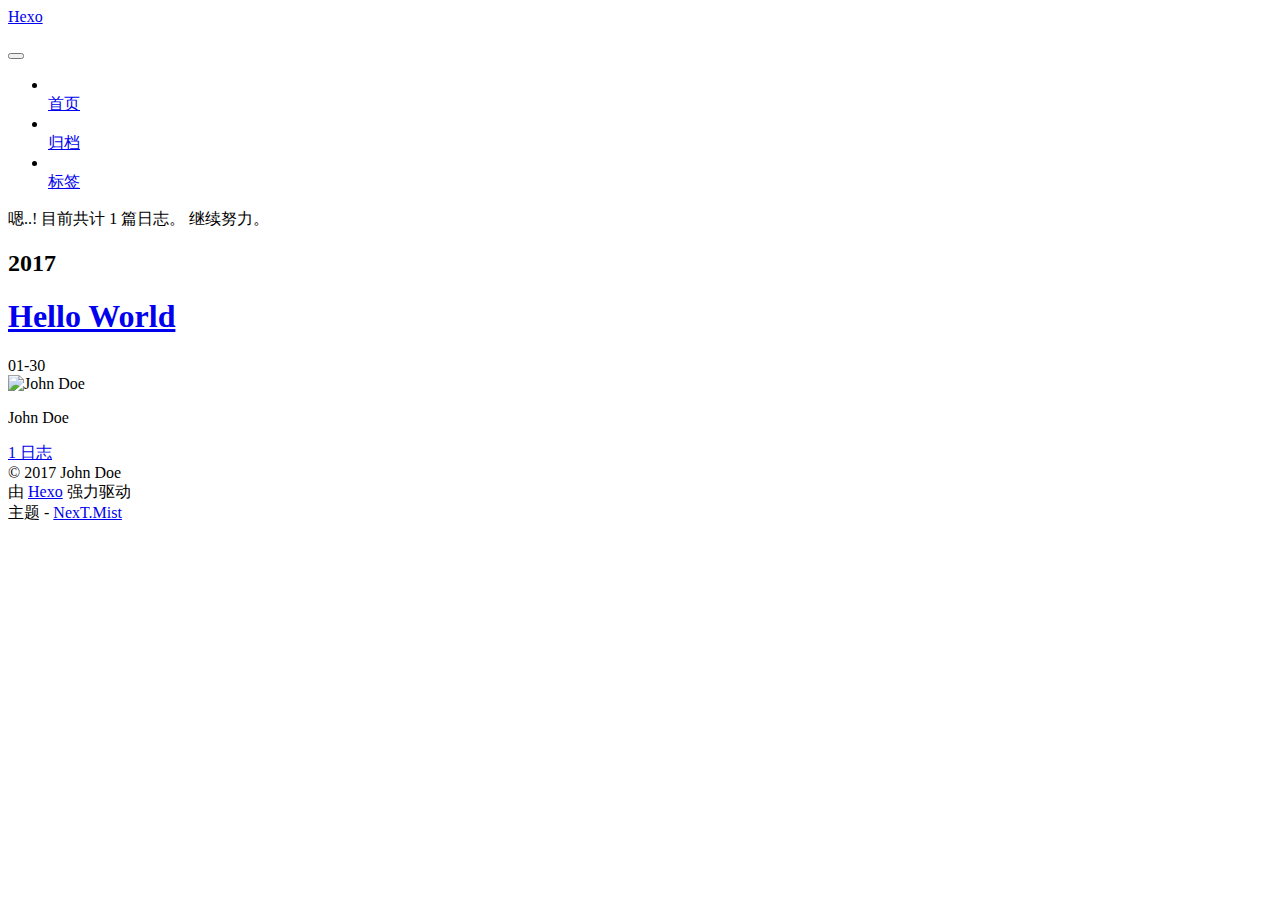
==== commit b772d120: "Site updated: 2017-01-31 15:01:33" ====
--- a/archives/index.html
+++ b/archives/index.html
@@ -1,166 +1,459 @@
-<!DOCTYPE html>
-<html>
+<!doctype html>
+
+
+
+  
+
+
+<html class="theme-next mist use-motion">
 <head>
-  <meta charset="utf-8">
-  
-  <title>Archives | Hexo</title>
-  <meta name="viewport" content="width=device-width, initial-scale=1, maximum-scale=1">
-  <meta property="og:type" content="website">
+  <meta charset="UTF-8"/>
+<meta http-equiv="X-UA-Compatible" content="IE=edge,chrome=1" />
+<meta name="viewport" content="width=device-width, initial-scale=1, maximum-scale=1"/>
+
+
+
+<meta http-equiv="Cache-Control" content="no-transform" />
+<meta http-equiv="Cache-Control" content="no-siteapp" />
+
+
+
+
+
+
+
+
+
+
+
+
+  
+  
+  <link href="/github.io/vendors/fancybox/source/jquery.fancybox.css?v=2.1.5" rel="stylesheet" type="text/css" />
+
+
+
+
+  
+  
+  
+  
+
+  
+    
+    
+  
+
+  
+
+  
+
+  
+
+  
+
+  
+    
+    
+    <link href="//fonts.googleapis.com/css?family=Lato:300,300italic,400,400italic,700,700italic&subset=latin,latin-ext" rel="stylesheet" type="text/css">
+  
+
+
+
+
+
+
+<link href="/github.io/vendors/font-awesome/css/font-awesome.min.css?v=4.4.0" rel="stylesheet" type="text/css" />
+
+<link href="/github.io/css/main.css?v=5.0.1" rel="stylesheet" type="text/css" />
+
+
+  <meta name="keywords" content="Hexo, NexT" />
+
+
+
+
+
+
+
+
+  <link rel="shortcut icon" type="image/x-icon" href="/github.io/favicon.ico?v=5.0.1" />
+
+
+
+
+
+
+<meta property="og:type" content="website">
 <meta property="og:title" content="Hexo">
 <meta property="og:url" content="https://yaoyaohappybirthday.github.io/github.io/archives/index.html">
 <meta property="og:site_name" content="Hexo">
 <meta name="twitter:card" content="summary">
 <meta name="twitter:title" content="Hexo">
-  
-    <link rel="alternate" href="/atom.xml" title="Hexo" type="application/atom+xml">
-  
-  
-    <link rel="icon" href="/favicon.png">
-  
-  
-    <link href="//fonts.googleapis.com/css?family=Source+Code+Pro" rel="stylesheet" type="text/css">
-  
-  <link rel="stylesheet" href="/github.io/css/style.css">
-  
-
+
+
+
+<script type="text/javascript" id="hexo.configuration">
+  var NexT = window.NexT || {};
+  var CONFIG = {
+    scheme: 'Mist',
+    sidebar: {"position":"left","display":"post"},
+    fancybox: true,
+    motion: true,
+    duoshuo: {
+      userId: 0,
+      author: '博主'
+    }
+  };
+</script>
+
+  <title> 归档 | Hexo </title>
 </head>
 
-<body>
-  <div id="container">
-    <div id="wrap">
-      <header id="header">
-  <div id="banner"></div>
-  <div id="header-outer" class="outer">
-    <div id="header-title" class="inner">
-      <h1 id="logo-wrap">
-        <a href="/github.io/" id="logo">Hexo</a>
+<body itemscope itemtype="http://schema.org/WebPage" lang="zh-Hans">
+
+  
+
+
+
+
+
+
+
+
+
+
+  
+  
+    
+  
+
+  <div class="container one-collumn sidebar-position-left  page-archive  ">
+    <div class="headband"></div>
+
+    <header id="header" class="header" itemscope itemtype="http://schema.org/WPHeader">
+      <div class="header-inner"><div class="site-meta ">
+  
+
+  <div class="custom-logo-site-title">
+    <a href="/github.io/"  class="brand" rel="start">
+      <span class="logo-line-before"><i></i></span>
+      <span class="site-title">Hexo</span>
+      <span class="logo-line-after"><i></i></span>
+    </a>
+  </div>
+  <p class="site-subtitle"></p>
+</div>
+
+<div class="site-nav-toggle">
+  <button>
+    <span class="btn-bar"></span>
+    <span class="btn-bar"></span>
+    <span class="btn-bar"></span>
+  </button>
+</div>
+
+<nav class="site-nav">
+  
+
+  
+    <ul id="menu" class="menu">
+      
+        
+        <li class="menu-item menu-item-home">
+          <a href="/github.io/" rel="section">
+            
+              <i class="menu-item-icon fa fa-fw fa-home"></i> <br />
+            
+            首页
+          </a>
+        </li>
+      
+        
+        <li class="menu-item menu-item-archives">
+          <a href="/github.io/archives" rel="section">
+            
+              <i class="menu-item-icon fa fa-fw fa-archive"></i> <br />
+            
+            归档
+          </a>
+        </li>
+      
+        
+        <li class="menu-item menu-item-tags">
+          <a href="/github.io/tags" rel="section">
+            
+              <i class="menu-item-icon fa fa-fw fa-tags"></i> <br />
+            
+            标签
+          </a>
+        </li>
+      
+
+      
+    </ul>
+  
+
+  
+</nav>
+
+ </div>
+    </header>
+
+    <main id="main" class="main">
+      <div class="main-inner">
+        <div class="content-wrap">
+          <div id="content" class="content">
+            
+
+  <section id="posts" class="posts-collapse">
+    <span class="archive-move-on"></span>
+
+    <span class="archive-page-counter">
+      
+      
+      
+        
+      
+      嗯..! 目前共计 1 篇日志。 继续努力。
+    </span>
+
+    
+
+      
+      
+      
+
+      
+        
+        <div class="collection-title">
+          <h2 class="archive-year motion-element" id="archive-year-2017">2017</h2>
+        </div>
+      
+      
+
+      
+
+  <article class="post post-type-normal" itemscope itemtype="http://schema.org/Article">
+    <header class="post-header">
+
+      <h1 class="post-title">
+        
+            <a class="post-title-link" href="/github.io/2017/01/30/hello-world/" itemprop="url">
+              
+                <span itemprop="name">Hello World</span>
+              
+            </a>
+        
       </h1>
-      
-    </div>
-    <div id="header-inner" class="inner">
-      <nav id="main-nav">
-        <a id="main-nav-toggle" class="nav-icon"></a>
-        
-          <a class="main-nav-link" href="/github.io/">Home</a>
-        
-          <a class="main-nav-link" href="/github.io/archives">Archives</a>
-        
-      </nav>
-      <nav id="sub-nav">
-        
-          <a id="nav-rss-link" class="nav-icon" href="/atom.xml" title="RSS Feed"></a>
-        
-        <a id="nav-search-btn" class="nav-icon" title="Search"></a>
-      </nav>
-      <div id="search-form-wrap">
-        <form action="//google.com/search" method="get" accept-charset="UTF-8" class="search-form"><input type="search" name="q" results="0" class="search-form-input" placeholder="Search"><button type="submit" class="search-form-submit">&#xF002;</button><input type="hidden" name="sitesearch" value="https://yaoyaohappybirthday.github.io/github.io"></form>
+
+      <div class="post-meta">
+        <time class="post-time" itemprop="dateCreated"
+              datetime="2017-01-30T23:43:03+08:00"
+              content="2017-01-30" >
+          01-30
+        </time>
       </div>
+
+    </header>
+  </article>
+
+
+
+    
+
+  </section>
+
+  
+
+
+
+          </div>
+          
+
+
+          
+
+        </div>
+        
+          
+  
+  <div class="sidebar-toggle">
+    <div class="sidebar-toggle-line-wrap">
+      <span class="sidebar-toggle-line sidebar-toggle-line-first"></span>
+      <span class="sidebar-toggle-line sidebar-toggle-line-middle"></span>
+      <span class="sidebar-toggle-line sidebar-toggle-line-last"></span>
     </div>
   </div>
-</header>
-      <div class="outer">
-        <section id="main">
-  
-  
-    
-    
-      
-      
-      <section class="archives-wrap">
-        <div class="archive-year-wrap">
-          <a href="/github.io/archives/2017" class="archive-year">2017</a>
+
+  <aside id="sidebar" class="sidebar">
+    <div class="sidebar-inner">
+
+      
+
+      
+
+      <section class="site-overview sidebar-panel  sidebar-panel-active ">
+        <div class="site-author motion-element" itemprop="author" itemscope itemtype="http://schema.org/Person">
+          <img class="site-author-image" itemprop="image"
+               src="/github.io/img/touxiang.jpg"
+               alt="John Doe" />
+          <p class="site-author-name" itemprop="name">John Doe</p>
+          <p class="site-description motion-element" itemprop="description"></p>
         </div>
-        <div class="archives">
-    
-    <article class="archive-article archive-type-post">
-  <div class="archive-article-inner">
-    <header class="archive-article-header">
-      <a href="/github.io/2017/01/30/hello-world/" class="archive-article-date">
-  <time datetime="2017-01-30T15:43:03.604Z" itemprop="datePublished">Jan 30</time>
-</a>
-      
-  
-    <h1 itemprop="name">
-      <a class="archive-article-title" href="/github.io/2017/01/30/hello-world/">Hello World</a>
-    </h1>
-  
-
-    </header>
-  </div>
-</article>
-  
-  
-    </div></section>
-  
-
-</section>
-        
-          <aside id="sidebar">
-  
-    
-
-  
-    
-
-  
-    
-  
-    
-  <div class="widget-wrap">
-    <h3 class="widget-title">Archives</h3>
-    <div class="widget">
-      <ul class="archive-list"><li class="archive-list-item"><a class="archive-list-link" href="/github.io/archives/2017/01/">January 2017</a></li></ul>
+        <nav class="site-state motion-element">
+          <div class="site-state-item site-state-posts">
+            <a href="/github.io/archives">
+              <span class="site-state-item-count">1</span>
+              <span class="site-state-item-name">日志</span>
+            </a>
+          </div>
+
+          
+
+          
+
+        </nav>
+
+        
+
+        <div class="links-of-author motion-element">
+          
+        </div>
+
+        
+        
+
+        
+        
+
+      </section>
+
+      
+
+    </div>
+  </aside>
+
+
+        
+      </div>
+    </main>
+
+    <footer id="footer" class="footer">
+      <div class="footer-inner">
+        <div class="copyright" >
+  
+  &copy; 
+  <span itemprop="copyrightYear">2017</span>
+  <span class="with-love">
+    <i class="fa fa-heart"></i>
+  </span>
+  <span class="author" itemprop="copyrightHolder">John Doe</span>
+</div>
+
+<div class="powered-by">
+  由 <a class="theme-link" href="http://hexo.io">Hexo</a> 强力驱动
+</div>
+
+<div class="theme-info">
+  主题 -
+  <a class="theme-link" href="https://github.com/iissnan/hexo-theme-next">
+    NexT.Mist
+  </a>
+</div>
+
+        
+
+        
+      </div>
+    </footer>
+
+    <div class="back-to-top">
+      <i class="fa fa-arrow-up"></i>
     </div>
   </div>
 
-
-  
-    
-  <div class="widget-wrap">
-    <h3 class="widget-title">Recent Posts</h3>
-    <div class="widget">
-      <ul>
-        
-          <li>
-            <a href="/github.io/2017/01/30/hello-world/">Hello World</a>
-          </li>
-        
-      </ul>
-    </div>
-  </div>
-
-  
-</aside>
-        
-      </div>
-      <footer id="footer">
-  
-  <div class="outer">
-    <div id="footer-info" class="inner">
-      &copy; 2017 John Doe<br>
-      Powered by <a href="http://hexo.io/" target="_blank">Hexo</a>
-    </div>
-  </div>
-</footer>
-    </div>
-    <nav id="mobile-nav">
-  
-    <a href="/github.io/" class="mobile-nav-link">Home</a>
-  
-    <a href="/github.io/archives" class="mobile-nav-link">Archives</a>
-  
-</nav>
-    
-
-<script src="//ajax.googleapis.com/ajax/libs/jquery/2.0.3/jquery.min.js"></script>
-
-
-  <link rel="stylesheet" href="/github.io/fancybox/jquery.fancybox.css">
-  <script src="/github.io/fancybox/jquery.fancybox.pack.js"></script>
-
-
-<script src="/github.io/js/script.js"></script>
-
-  </div>
+  
+
+<script type="text/javascript">
+  if (Object.prototype.toString.call(window.Promise) !== '[object Function]') {
+    window.Promise = null;
+  }
+</script>
+
+
+
+
+
+
+
+
+
+  
+
+
+
+  
+  <script type="text/javascript" src="/github.io/vendors/jquery/index.js?v=2.1.3"></script>
+
+  
+  <script type="text/javascript" src="/github.io/vendors/fastclick/lib/fastclick.min.js?v=1.0.6"></script>
+
+  
+  <script type="text/javascript" src="/github.io/vendors/jquery_lazyload/jquery.lazyload.js?v=1.9.7"></script>
+
+  
+  <script type="text/javascript" src="/github.io/vendors/velocity/velocity.min.js?v=1.2.1"></script>
+
+  
+  <script type="text/javascript" src="/github.io/vendors/velocity/velocity.ui.min.js?v=1.2.1"></script>
+
+  
+  <script type="text/javascript" src="/github.io/vendors/fancybox/source/jquery.fancybox.pack.js?v=2.1.5"></script>
+
+
+  
+
+
+  <script type="text/javascript" src="/github.io/js/src/utils.js?v=5.0.1"></script>
+
+  <script type="text/javascript" src="/github.io/js/src/motion.js?v=5.0.1"></script>
+
+
+
+  
+  
+
+  
+  
+    <script type="text/javascript" id="motion.page.archive">
+      $('.archive-year').velocity('transition.slideLeftIn');
+    </script>
+  
+
+
+  
+
+
+  <script type="text/javascript" src="/github.io/js/src/bootstrap.js?v=5.0.1"></script>
+
+
+
+  
+
+
+
+  
+
+
+
+  
+  
+  
+
+  
+
+  
+
 </body>
-</html>+</html>
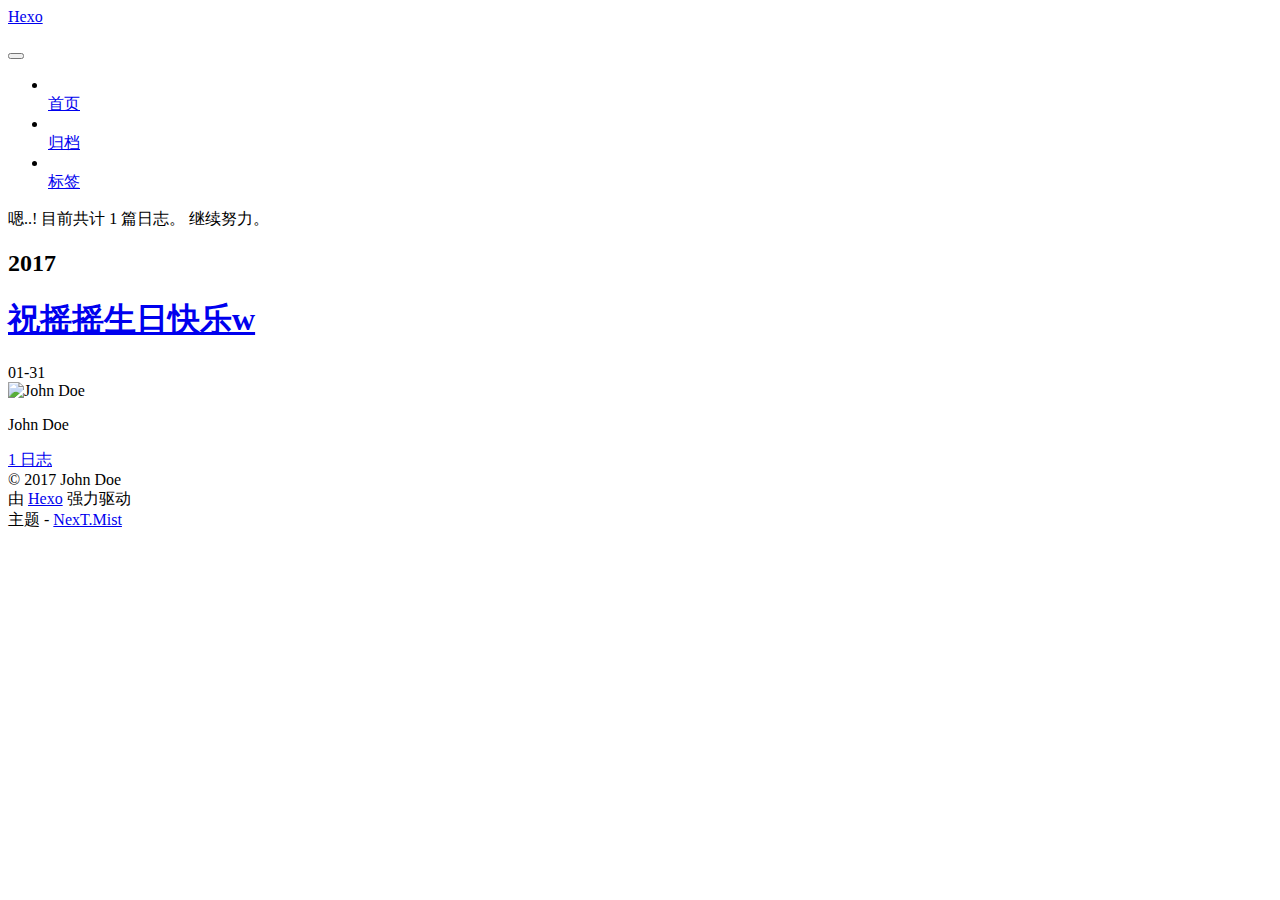
==== commit 6883463c: "Site updated: 2017-01-31 15:50:09" ====
--- a/archives/index.html
+++ b/archives/index.html
@@ -239,9 +239,9 @@
 
       <h1 class="post-title">
         
-            <a class="post-title-link" href="/github.io/2017/01/30/hello-world/" itemprop="url">
+            <a class="post-title-link" href="/github.io/2017/01/31/happy-birthday/" itemprop="url">
               
-                <span itemprop="name">Hello World</span>
+                <span itemprop="name">祝摇摇生日快乐w</span>
               
             </a>
         
@@ -249,9 +249,9 @@
 
       <div class="post-meta">
         <time class="post-time" itemprop="dateCreated"
-              datetime="2017-01-30T23:43:03+08:00"
-              content="2017-01-30" >
-          01-30
+              datetime="2017-01-31T15:23:44+08:00"
+              content="2017-01-31" >
+          01-31
         </time>
       </div>
 
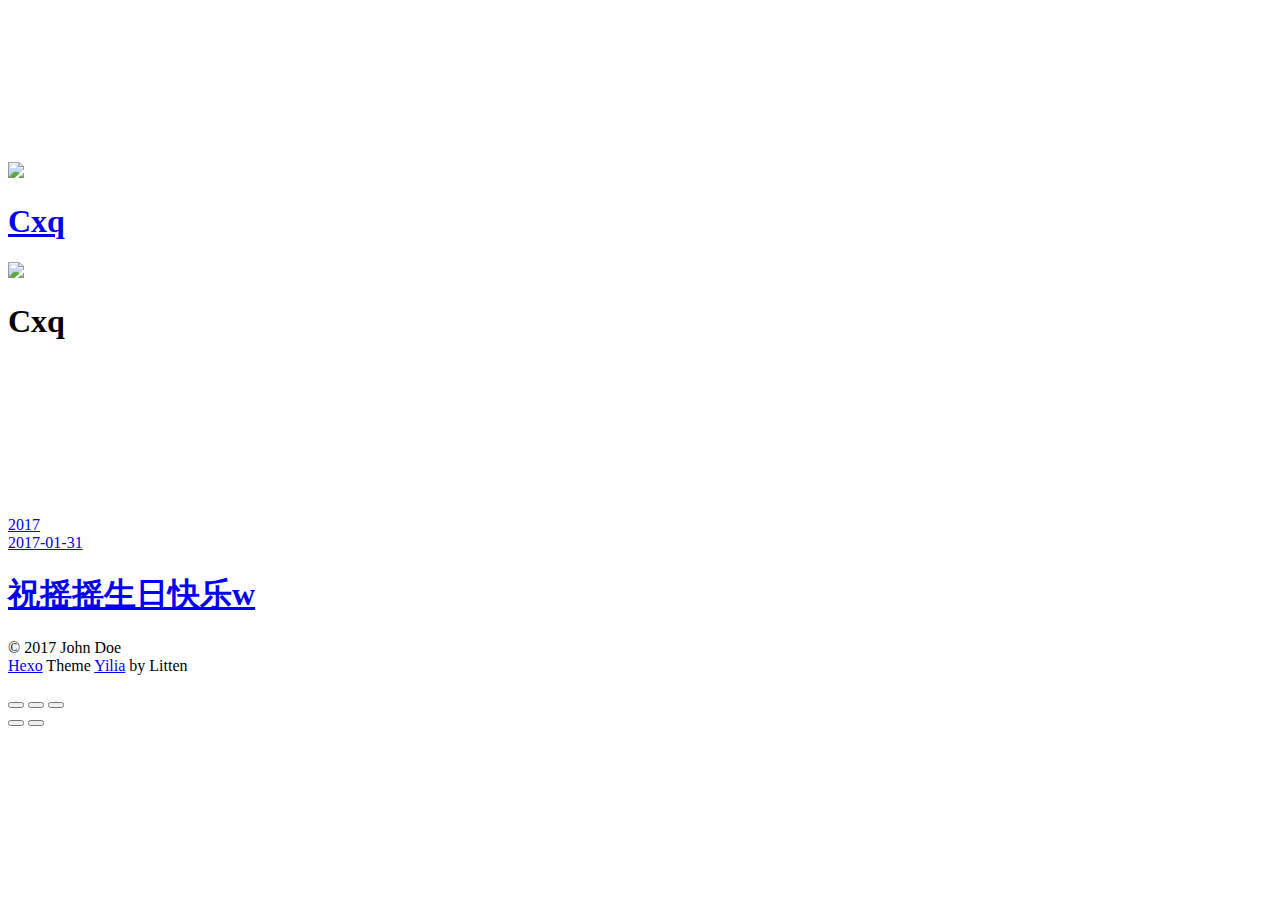
==== commit fc7257b9: "Site updated: 2017-01-31 18:55:47" ====
--- a/archives/index.html
+++ b/archives/index.html
@@ -1,459 +1,286 @@
-<!doctype html>
-
-
-
-  
-
-
-<html class="theme-next mist use-motion">
+<!DOCTYPE html>
+<html>
 <head>
-  <meta charset="UTF-8"/>
-<meta http-equiv="X-UA-Compatible" content="IE=edge,chrome=1" />
-<meta name="viewport" content="width=device-width, initial-scale=1, maximum-scale=1"/>
-
-
-
-<meta http-equiv="Cache-Control" content="no-transform" />
-<meta http-equiv="Cache-Control" content="no-siteapp" />
-
-
-
-
-
-
-
-
-
-
-
-
-  
-  
-  <link href="/github.io/vendors/fancybox/source/jquery.fancybox.css?v=2.1.5" rel="stylesheet" type="text/css" />
-
-
-
-
-  
-  
-  
-  
-
-  
-    
-    
-  
-
-  
-
-  
-
-  
-
-  
-
-  
-    
-    
-    <link href="//fonts.googleapis.com/css?family=Lato:300,300italic,400,400italic,700,700italic&subset=latin,latin-ext" rel="stylesheet" type="text/css">
-  
-
-
-
-
-
-
-<link href="/github.io/vendors/font-awesome/css/font-awesome.min.css?v=4.4.0" rel="stylesheet" type="text/css" />
-
-<link href="/github.io/css/main.css?v=5.0.1" rel="stylesheet" type="text/css" />
-
-
-  <meta name="keywords" content="Hexo, NexT" />
-
-
-
-
-
-
-
-
-  <link rel="shortcut icon" type="image/x-icon" href="/github.io/favicon.ico?v=5.0.1" />
-
-
-
-
-
-
-<meta property="og:type" content="website">
+  <meta charset="utf-8">
+  
+  <meta name="renderer" content="webkit">
+  <meta http-equiv="X-UA-Compatible" content="IE=edge" >
+  <link rel="dns-prefetch" href="https://yaoyaohappybirthday.github.io/github.io">
+  <title>Archives | Hexo</title>
+  <meta name="viewport" content="width=device-width, initial-scale=1, maximum-scale=1">
+  <meta property="og:type" content="website">
 <meta property="og:title" content="Hexo">
 <meta property="og:url" content="https://yaoyaohappybirthday.github.io/github.io/archives/index.html">
 <meta property="og:site_name" content="Hexo">
 <meta name="twitter:card" content="summary">
 <meta name="twitter:title" content="Hexo">
-
-
-
-<script type="text/javascript" id="hexo.configuration">
-  var NexT = window.NexT || {};
-  var CONFIG = {
-    scheme: 'Mist',
-    sidebar: {"position":"left","display":"post"},
-    fancybox: true,
-    motion: true,
-    duoshuo: {
-      userId: 0,
-      author: '博主'
+  
+    <link rel="alternative" href="/atom.xml" title="Hexo" type="application/atom+xml">
+  
+  
+    <link rel="icon" href="/favicon.png">
+  
+  <link rel="stylesheet" type="text/css" href="/github.io/./main.2d7529.css">
+  <style type="text/css">
+  
+    #container.show {
+      background: linear-gradient(200deg,#a0cfe4,#e8c37e);
     }
-  };
+  </style>
+  
+
+  
+
+</head>
+
+<body>
+  <div id="container" q-class="show:isCtnShow">
+    <canvas id="anm-canvas" class="anm-canvas"></canvas>
+    <div class="left-col" q-class="show:isShow">
+      
+<div class="overlay" style="background: #4d4d4d"></div>
+<div class="intrude-less">
+	<header id="header" class="inner">
+		<a href="/" class="profilepic">
+			<img src="http://p1.bpimg.com/584434/71d61d08faa22915.png" class="js-avatar">
+		</a>
+		<hgroup>
+		  <h1 class="header-author"><a href="/">Cxq</a></h1>
+		</hgroup>
+		
+
+		<nav class="header-menu">
+			<ul>
+			
+			</ul>
+		</nav>
+		<nav class="header-smart-menu">
+    		
+    			
+            
+		</nav>
+		<nav class="header-nav">
+			<div class="social">
+				
+			</div>
+		</nav>
+	</header>		
+</div>
+
+    </div>
+    <div class="mid-col" q-class="show:isShow,hide:isShow|isFalse">
+      
+<nav id="mobile-nav">
+  	<div class="overlay js-overlay" style="background: #4d4d4d"></div>
+	<div class="btnctn js-mobile-btnctn">
+  		<div class="slider-trigger list" q-on="click: openSlider(e)"><i class="icon icon-sort"></i></div>
+	</div>
+	<div class="intrude-less">
+		<header id="header" class="inner">
+			<div class="profilepic">
+				<img src="http://p1.bpimg.com/584434/71d61d08faa22915.png" class="js-avatar">
+			</div>
+			<hgroup>
+			  <h1 class="header-author js-header-author">Cxq</h1>
+			</hgroup>
+			
+			
+			
+			
+			
+			<nav class="header-nav">
+				<div class="social">
+					
+				</div>
+			</nav>
+
+			<nav class="header-menu js-header-menu">
+				<ul style="width: 50%">
+				
+				
+				</ul>
+			</nav>
+		</header>				
+	</div>
+	<div class="mobile-mask" style="display:none" q-show="isShow"></div>
+</nav>
+
+      <div id="wrapper" class="body-wrap">
+        <div class="menu-l">
+          <div class="canvas-wrap">
+            <canvas data-colors="#eaeaea" data-sectionHeight="100" data-contentId="js-content" id="myCanvas1" class="anm-canvas"></canvas>
+          </div>
+          <div id="js-content" class="content-ll">
+            
+  
+  
+    
+    
+      
+      
+      <section class="archives-wrap">
+        <div class="archive-year-wrap">
+          <a href="/github.io/archives/2017" class="archive-year">2017</a>
+        </div>
+        <div class="archives">
+    
+    <article class="archive-article archive-type-post">
+  <div class="archive-article-inner">
+    <header class="archive-article-header">
+      	<div class="article-meta">
+	      	<a href="/github.io/2017/01/31/happy-birthday/" class="archive-article-date">
+  	<time datetime="2017-01-31T07:23:44.964Z" itemprop="datePublished"><i class="icon-calendar icon"></i>2017-01-31</time>
+</a>
+        </div>
+    	 
+  
+    <h1 itemprop="name">
+      <a class="archive-article-title" href="/github.io/2017/01/31/happy-birthday/">祝摇摇生日快乐w</a>
+    </h1>
+  
+
+        <div class="article-info info-on-right">
+          
+          
+
+        </div>
+        <div class="clearfix"></div>
+    </header>
+  </div>
+</article>
+  
+  
+    </div></section>
+  
+
+    
+
+
+          </div>
+        </div>
+      </div>
+      <footer id="footer">
+  <div class="outer">
+    <div id="footer-info">
+    	<div class="footer-left">
+    		&copy; 2017 John Doe
+    	</div>
+      	<div class="footer-right">
+      		<a href="http://hexo.io/" target="_blank">Hexo</a>  Theme <a href="https://github.com/litten/hexo-theme-yilia" target="_blank">Yilia</a> by Litten
+      	</div>
+    </div>
+  </div>
+</footer>
+    </div>
+    <script>
+	var yiliaConfig = {
+		mathjax: false,
+		isHome: false,
+		isPost: false,
+		isArchive: true,
+		isTag: false,
+		isCategory: false,
+		open_in_new: false,
+		root: "/github.io/",
+		innerArchive: false,
+		showTags: false
+	}
 </script>
 
-  <title> 归档 | Hexo </title>
-</head>
-
-<body itemscope itemtype="http://schema.org/WebPage" lang="zh-Hans">
-
-  
-
-
-
-
-
-
-
-
-
-
-  
-  
-    
-  
-
-  <div class="container one-collumn sidebar-position-left  page-archive  ">
-    <div class="headband"></div>
-
-    <header id="header" class="header" itemscope itemtype="http://schema.org/WPHeader">
-      <div class="header-inner"><div class="site-meta ">
-  
-
-  <div class="custom-logo-site-title">
-    <a href="/github.io/"  class="brand" rel="start">
-      <span class="logo-line-before"><i></i></span>
-      <span class="site-title">Hexo</span>
-      <span class="logo-line-after"><i></i></span>
-    </a>
-  </div>
-  <p class="site-subtitle"></p>
+<script>!function(t){function n(r){if(e[r])return e[r].exports;var o=e[r]={exports:{},id:r,loaded:!1};return t[r].call(o.exports,o,o.exports,n),o.loaded=!0,o.exports}var e={};return n.m=t,n.c=e,n.p="./",n(0)}([function(t,n,e){"use strict";function r(t){return t&&t.__esModule?t:{default:t}}function o(t,n){var e=/\/|index.html/g;return t.replace(e,"")===n.replace(e,"")}function i(){for(var t=document.querySelectorAll(".js-header-menu li a"),n=window.location.pathname,e=0,r=t.length;e<r;e++){var i=t[e];o(n,i.getAttribute("href"))&&(0,d.default)(i,"active")}}function u(t){for(var n=t.offsetLeft,e=t.offsetParent;null!==e;)n+=e.offsetLeft,e=e.offsetParent;return n}function f(t){for(var n=t.offsetTop,e=t.offsetParent;null!==e;)n+=e.offsetTop,e=e.offsetParent;return n}function c(t,n,e,r,o){var i=u(t),c=f(t)-n;if(c-e<=o){var a=t.$newDom;a||(a=t.cloneNode(!0),(0,h.default)(t,a),t.$newDom=a,a.style.position="fixed",a.style.top=(e||c)+"px",a.style.left=i+"px",a.style.zIndex=r||2,a.style.width="100%",a.style.color="#fff"),a.style.visibility="visible",t.style.visibility="hidden"}else{t.style.visibility="visible";var s=t.$newDom;s&&(s.style.visibility="hidden")}}function a(){var t=document.querySelector(".js-overlay"),n=document.querySelector(".js-header-menu");c(t,document.body.scrollTop,-63,2,0),c(n,document.body.scrollTop,1,3,0)}function s(){document.querySelector("#container").addEventListener("scroll",function(t){a()}),window.addEventListener("scroll",function(t){a()}),a()}function l(){x.default.versions.mobile&&window.screen.width<800&&(i(),s())}var p=e(71),d=r(p),v=e(72),y=(r(v),e(84)),h=r(y),b=e(69),x=r(b),m=e(75),g=r(m),w=e(70);l(),(0,w.addLoadEvent)(function(){g.default.init()}),t.exports={}},function(t,n){var e=t.exports="undefined"!=typeof window&&window.Math==Math?window:"undefined"!=typeof self&&self.Math==Math?self:Function("return this")();"number"==typeof __g&&(__g=e)},function(t,n){var e={}.hasOwnProperty;t.exports=function(t,n){return e.call(t,n)}},function(t,n,e){var r=e(49),o=e(15);t.exports=function(t){return r(o(t))}},function(t,n,e){t.exports=!e(8)(function(){return 7!=Object.defineProperty({},"a",{get:function(){return 7}}).a})},function(t,n,e){var r=e(6),o=e(12);t.exports=e(4)?function(t,n,e){return r.f(t,n,o(1,e))}:function(t,n,e){return t[n]=e,t}},function(t,n,e){var r=e(10),o=e(30),i=e(24),u=Object.defineProperty;n.f=e(4)?Object.defineProperty:function(t,n,e){if(r(t),n=i(n,!0),r(e),o)try{return u(t,n,e)}catch(t){}if("get"in e||"set"in e)throw TypeError("Accessors not supported!");return"value"in e&&(t[n]=e.value),t}},function(t,n,e){var r=e(22)("wks"),o=e(13),i=e(1).Symbol,u="function"==typeof i,f=t.exports=function(t){return r[t]||(r[t]=u&&i[t]||(u?i:o)("Symbol."+t))};f.store=r},function(t,n){t.exports=function(t){try{return!!t()}catch(t){return!0}}},function(t,n,e){var r=e(35),o=e(16);t.exports=Object.keys||function(t){return r(t,o)}},function(t,n,e){var r=e(11);t.exports=function(t){if(!r(t))throw TypeError(t+" is not an object!");return t}},function(t,n){t.exports=function(t){return"object"==typeof t?null!==t:"function"==typeof t}},function(t,n){t.exports=function(t,n){return{enumerable:!(1&t),configurable:!(2&t),writable:!(4&t),value:n}}},function(t,n){var e=0,r=Math.random();t.exports=function(t){return"Symbol(".concat(void 0===t?"":t,")_",(++e+r).toString(36))}},function(t,n){var e=t.exports={version:"2.4.0"};"number"==typeof __e&&(__e=e)},function(t,n){t.exports=function(t){if(void 0==t)throw TypeError("Can't call method on  "+t);return t}},function(t,n){t.exports="constructor,hasOwnProperty,isPrototypeOf,propertyIsEnumerable,toLocaleString,toString,valueOf".split(",")},function(t,n){t.exports={}},function(t,n){t.exports=!0},function(t,n){n.f={}.propertyIsEnumerable},function(t,n,e){var r=e(6).f,o=e(2),i=e(7)("toStringTag");t.exports=function(t,n,e){t&&!o(t=e?t:t.prototype,i)&&r(t,i,{configurable:!0,value:n})}},function(t,n,e){var r=e(22)("keys"),o=e(13);t.exports=function(t){return r[t]||(r[t]=o(t))}},function(t,n,e){var r=e(1),o="__core-js_shared__",i=r[o]||(r[o]={});t.exports=function(t){return i[t]||(i[t]={})}},function(t,n){var e=Math.ceil,r=Math.floor;t.exports=function(t){return isNaN(t=+t)?0:(t>0?r:e)(t)}},function(t,n,e){var r=e(11);t.exports=function(t,n){if(!r(t))return t;var e,o;if(n&&"function"==typeof(e=t.toString)&&!r(o=e.call(t)))return o;if("function"==typeof(e=t.valueOf)&&!r(o=e.call(t)))return o;if(!n&&"function"==typeof(e=t.toString)&&!r(o=e.call(t)))return o;throw TypeError("Can't convert object to primitive value")}},function(t,n,e){var r=e(1),o=e(14),i=e(18),u=e(26),f=e(6).f;t.exports=function(t){var n=o.Symbol||(o.Symbol=i?{}:r.Symbol||{});"_"==t.charAt(0)||t in n||f(n,t,{value:u.f(t)})}},function(t,n,e){n.f=e(7)},function(t,n,e){var r=e(1),o=e(14),i=e(46),u=e(5),f="prototype",c=function(t,n,e){var a,s,l,p=t&c.F,d=t&c.G,v=t&c.S,y=t&c.P,h=t&c.B,b=t&c.W,x=d?o:o[n]||(o[n]={}),m=x[f],g=d?r:v?r[n]:(r[n]||{})[f];d&&(e=n);for(a in e)s=!p&&g&&void 0!==g[a],s&&a in x||(l=s?g[a]:e[a],x[a]=d&&"function"!=typeof g[a]?e[a]:h&&s?i(l,r):b&&g[a]==l?function(t){var n=function(n,e,r){if(this instanceof t){switch(arguments.length){case 0:return new t;case 1:return new t(n);case 2:return new t(n,e)}return new t(n,e,r)}return t.apply(this,arguments)};return n[f]=t[f],n}(l):y&&"function"==typeof l?i(Function.call,l):l,y&&((x.virtual||(x.virtual={}))[a]=l,t&c.R&&m&&!m[a]&&u(m,a,l)))};c.F=1,c.G=2,c.S=4,c.P=8,c.B=16,c.W=32,c.U=64,c.R=128,t.exports=c},function(t,n){var e={}.toString;t.exports=function(t){return e.call(t).slice(8,-1)}},function(t,n,e){var r=e(11),o=e(1).document,i=r(o)&&r(o.createElement);t.exports=function(t){return i?o.createElement(t):{}}},function(t,n,e){t.exports=!e(4)&&!e(8)(function(){return 7!=Object.defineProperty(e(29)("div"),"a",{get:function(){return 7}}).a})},function(t,n,e){"use strict";var r=e(18),o=e(27),i=e(36),u=e(5),f=e(2),c=e(17),a=e(51),s=e(20),l=e(58),p=e(7)("iterator"),d=!([].keys&&"next"in[].keys()),v="@@iterator",y="keys",h="values",b=function(){return this};t.exports=function(t,n,e,x,m,g,w){a(e,n,x);var O,S,_,j=function(t){if(!d&&t in A)return A[t];switch(t){case y:return function(){return new e(this,t)};case h:return function(){return new e(this,t)}}return function(){return new e(this,t)}},P=n+" Iterator",E=m==h,M=!1,A=t.prototype,T=A[p]||A[v]||m&&A[m],L=T||j(m),N=m?E?j("entries"):L:void 0,C="Array"==n?A.entries||T:T;if(C&&(_=l(C.call(new t)),_!==Object.prototype&&(s(_,P,!0),r||f(_,p)||u(_,p,b))),E&&T&&T.name!==h&&(M=!0,L=function(){return T.call(this)}),r&&!w||!d&&!M&&A[p]||u(A,p,L),c[n]=L,c[P]=b,m)if(O={values:E?L:j(h),keys:g?L:j(y),entries:N},w)for(S in O)S in A||i(A,S,O[S]);else o(o.P+o.F*(d||M),n,O);return O}},function(t,n,e){var r=e(10),o=e(55),i=e(16),u=e(21)("IE_PROTO"),f=function(){},c="prototype",a=function(){var t,n=e(29)("iframe"),r=i.length,o="<",u=">";for(n.style.display="none",e(48).appendChild(n),n.src="javascript:",t=n.contentWindow.document,t.open(),t.write(o+"script"+u+"document.F=Object"+o+"/script"+u),t.close(),a=t.F;r--;)delete a[c][i[r]];return a()};t.exports=Object.create||function(t,n){var e;return null!==t?(f[c]=r(t),e=new f,f[c]=null,e[u]=t):e=a(),void 0===n?e:o(e,n)}},function(t,n,e){var r=e(35),o=e(16).concat("length","prototype");n.f=Object.getOwnPropertyNames||function(t){return r(t,o)}},function(t,n){n.f=Object.getOwnPropertySymbols},function(t,n,e){var r=e(2),o=e(3),i=e(45)(!1),u=e(21)("IE_PROTO");t.exports=function(t,n){var e,f=o(t),c=0,a=[];for(e in f)e!=u&&r(f,e)&&a.push(e);for(;n.length>c;)r(f,e=n[c++])&&(~i(a,e)||a.push(e));return a}},function(t,n,e){t.exports=e(5)},function(t,n,e){var r=e(15);t.exports=function(t){return Object(r(t))}},function(t,n,e){t.exports={default:e(41),__esModule:!0}},function(t,n,e){t.exports={default:e(42),__esModule:!0}},function(t,n,e){"use strict";function r(t){return t&&t.__esModule?t:{default:t}}n.__esModule=!0;var o=e(39),i=r(o),u=e(38),f=r(u),c="function"==typeof f.default&&"symbol"==typeof i.default?function(t){return typeof t}:function(t){return t&&"function"==typeof f.default&&t.constructor===f.default&&t!==f.default.prototype?"symbol":typeof t};n.default="function"==typeof f.default&&"symbol"===c(i.default)?function(t){return"undefined"==typeof t?"undefined":c(t)}:function(t){return t&&"function"==typeof f.default&&t.constructor===f.default&&t!==f.default.prototype?"symbol":"undefined"==typeof t?"undefined":c(t)}},function(t,n,e){e(65),e(63),e(66),e(67),t.exports=e(14).Symbol},function(t,n,e){e(64),e(68),t.exports=e(26).f("iterator")},function(t,n){t.exports=function(t){if("function"!=typeof t)throw TypeError(t+" is not a function!");return t}},function(t,n){t.exports=function(){}},function(t,n,e){var r=e(3),o=e(61),i=e(60);t.exports=function(t){return function(n,e,u){var f,c=r(n),a=o(c.length),s=i(u,a);if(t&&e!=e){for(;a>s;)if(f=c[s++],f!=f)return!0}else for(;a>s;s++)if((t||s in c)&&c[s]===e)return t||s||0;return!t&&-1}}},function(t,n,e){var r=e(43);t.exports=function(t,n,e){if(r(t),void 0===n)return t;switch(e){case 1:return function(e){return t.call(n,e)};case 2:return function(e,r){return t.call(n,e,r)};case 3:return function(e,r,o){return t.call(n,e,r,o)}}return function(){return t.apply(n,arguments)}}},function(t,n,e){var r=e(9),o=e(34),i=e(19);t.exports=function(t){var n=r(t),e=o.f;if(e)for(var u,f=e(t),c=i.f,a=0;f.length>a;)c.call(t,u=f[a++])&&n.push(u);return n}},function(t,n,e){t.exports=e(1).document&&document.documentElement},function(t,n,e){var r=e(28);t.exports=Object("z").propertyIsEnumerable(0)?Object:function(t){return"String"==r(t)?t.split(""):Object(t)}},function(t,n,e){var r=e(28);t.exports=Array.isArray||function(t){return"Array"==r(t)}},function(t,n,e){"use strict";var r=e(32),o=e(12),i=e(20),u={};e(5)(u,e(7)("iterator"),function(){return this}),t.exports=function(t,n,e){t.prototype=r(u,{next:o(1,e)}),i(t,n+" Iterator")}},function(t,n){t.exports=function(t,n){return{value:n,done:!!t}}},function(t,n,e){var r=e(9),o=e(3);t.exports=function(t,n){for(var e,i=o(t),u=r(i),f=u.length,c=0;f>c;)if(i[e=u[c++]]===n)return e}},function(t,n,e){var r=e(13)("meta"),o=e(11),i=e(2),u=e(6).f,f=0,c=Object.isExtensible||function(){return!0},a=!e(8)(function(){return c(Object.preventExtensions({}))}),s=function(t){u(t,r,{value:{i:"O"+ ++f,w:{}}})},l=function(t,n){if(!o(t))return"symbol"==typeof t?t:("string"==typeof t?"S":"P")+t;if(!i(t,r)){if(!c(t))return"F";if(!n)return"E";s(t)}return t[r].i},p=function(t,n){if(!i(t,r)){if(!c(t))return!0;if(!n)return!1;s(t)}return t[r].w},d=function(t){return a&&v.NEED&&c(t)&&!i(t,r)&&s(t),t},v=t.exports={KEY:r,NEED:!1,fastKey:l,getWeak:p,onFreeze:d}},function(t,n,e){var r=e(6),o=e(10),i=e(9);t.exports=e(4)?Object.defineProperties:function(t,n){o(t);for(var e,u=i(n),f=u.length,c=0;f>c;)r.f(t,e=u[c++],n[e]);return t}},function(t,n,e){var r=e(19),o=e(12),i=e(3),u=e(24),f=e(2),c=e(30),a=Object.getOwnPropertyDescriptor;n.f=e(4)?a:function(t,n){if(t=i(t),n=u(n,!0),c)try{return a(t,n)}catch(t){}if(f(t,n))return o(!r.f.call(t,n),t[n])}},function(t,n,e){var r=e(3),o=e(33).f,i={}.toString,u="object"==typeof window&&window&&Object.getOwnPropertyNames?Object.getOwnPropertyNames(window):[],f=function(t){try{return o(t)}catch(t){return u.slice()}};t.exports.f=function(t){return u&&"[object Window]"==i.call(t)?f(t):o(r(t))}},function(t,n,e){var r=e(2),o=e(37),i=e(21)("IE_PROTO"),u=Object.prototype;t.exports=Object.getPrototypeOf||function(t){return t=o(t),r(t,i)?t[i]:"function"==typeof t.constructor&&t instanceof t.constructor?t.constructor.prototype:t instanceof Object?u:null}},function(t,n,e){var r=e(23),o=e(15);t.exports=function(t){return function(n,e){var i,u,f=String(o(n)),c=r(e),a=f.length;return c<0||c>=a?t?"":void 0:(i=f.charCodeAt(c),i<55296||i>56319||c+1===a||(u=f.charCodeAt(c+1))<56320||u>57343?t?f.charAt(c):i:t?f.slice(c,c+2):(i-55296<<10)+(u-56320)+65536)}}},function(t,n,e){var r=e(23),o=Math.max,i=Math.min;t.exports=function(t,n){return t=r(t),t<0?o(t+n,0):i(t,n)}},function(t,n,e){var r=e(23),o=Math.min;t.exports=function(t){return t>0?o(r(t),9007199254740991):0}},function(t,n,e){"use strict";var r=e(44),o=e(52),i=e(17),u=e(3);t.exports=e(31)(Array,"Array",function(t,n){this._t=u(t),this._i=0,this._k=n},function(){var t=this._t,n=this._k,e=this._i++;return!t||e>=t.length?(this._t=void 0,o(1)):"keys"==n?o(0,e):"values"==n?o(0,t[e]):o(0,[e,t[e]])},"values"),i.Arguments=i.Array,r("keys"),r("values"),r("entries")},function(t,n){},function(t,n,e){"use strict";var r=e(59)(!0);e(31)(String,"String",function(t){this._t=String(t),this._i=0},function(){var t,n=this._t,e=this._i;return e>=n.length?{value:void 0,done:!0}:(t=r(n,e),this._i+=t.length,{value:t,done:!1})})},function(t,n,e){"use strict";var r=e(1),o=e(2),i=e(4),u=e(27),f=e(36),c=e(54).KEY,a=e(8),s=e(22),l=e(20),p=e(13),d=e(7),v=e(26),y=e(25),h=e(53),b=e(47),x=e(50),m=e(10),g=e(3),w=e(24),O=e(12),S=e(32),_=e(57),j=e(56),P=e(6),E=e(9),M=j.f,A=P.f,T=_.f,L=r.Symbol,N=r.JSON,C=N&&N.stringify,k="prototype",F=d("_hidden"),q=d("toPrimitive"),I={}.propertyIsEnumerable,B=s("symbol-registry"),D=s("symbols"),W=s("op-symbols"),H=Object[k],K="function"==typeof L,R=r.QObject,J=!R||!R[k]||!R[k].findChild,U=i&&a(function(){return 7!=S(A({},"a",{get:function(){return A(this,"a",{value:7}).a}})).a})?function(t,n,e){var r=M(H,n);r&&delete H[n],A(t,n,e),r&&t!==H&&A(H,n,r)}:A,G=function(t){var n=D[t]=S(L[k]);return n._k=t,n},$=K&&"symbol"==typeof L.iterator?function(t){return"symbol"==typeof t}:function(t){return t instanceof L},z=function(t,n,e){return t===H&&z(W,n,e),m(t),n=w(n,!0),m(e),o(D,n)?(e.enumerable?(o(t,F)&&t[F][n]&&(t[F][n]=!1),e=S(e,{enumerable:O(0,!1)})):(o(t,F)||A(t,F,O(1,{})),t[F][n]=!0),U(t,n,e)):A(t,n,e)},Y=function(t,n){m(t);for(var e,r=b(n=g(n)),o=0,i=r.length;i>o;)z(t,e=r[o++],n[e]);return t},Q=function(t,n){return void 0===n?S(t):Y(S(t),n)},X=function(t){var n=I.call(this,t=w(t,!0));return!(this===H&&o(D,t)&&!o(W,t))&&(!(n||!o(this,t)||!o(D,t)||o(this,F)&&this[F][t])||n)},V=function(t,n){if(t=g(t),n=w(n,!0),t!==H||!o(D,n)||o(W,n)){var e=M(t,n);return!e||!o(D,n)||o(t,F)&&t[F][n]||(e.enumerable=!0),e}},Z=function(t){for(var n,e=T(g(t)),r=[],i=0;e.length>i;)o(D,n=e[i++])||n==F||n==c||r.push(n);return r},tt=function(t){for(var n,e=t===H,r=T(e?W:g(t)),i=[],u=0;r.length>u;)!o(D,n=r[u++])||e&&!o(H,n)||i.push(D[n]);return i};K||(L=function(){if(this instanceof L)throw TypeError("Symbol is not a constructor!");var t=p(arguments.length>0?arguments[0]:void 0),n=function(e){this===H&&n.call(W,e),o(this,F)&&o(this[F],t)&&(this[F][t]=!1),U(this,t,O(1,e))};return i&&J&&U(H,t,{configurable:!0,set:n}),G(t)},f(L[k],"toString",function(){return this._k}),j.f=V,P.f=z,e(33).f=_.f=Z,e(19).f=X,e(34).f=tt,i&&!e(18)&&f(H,"propertyIsEnumerable",X,!0),v.f=function(t){return G(d(t))}),u(u.G+u.W+u.F*!K,{Symbol:L});for(var nt="hasInstance,isConcatSpreadable,iterator,match,replace,search,species,split,toPrimitive,toStringTag,unscopables".split(","),et=0;nt.length>et;)d(nt[et++]);for(var nt=E(d.store),et=0;nt.length>et;)y(nt[et++]);u(u.S+u.F*!K,"Symbol",{for:function(t){return o(B,t+="")?B[t]:B[t]=L(t)},keyFor:function(t){if($(t))return h(B,t);throw TypeError(t+" is not a symbol!")},useSetter:function(){J=!0},useSimple:function(){J=!1}}),u(u.S+u.F*!K,"Object",{create:Q,defineProperty:z,defineProperties:Y,getOwnPropertyDescriptor:V,getOwnPropertyNames:Z,getOwnPropertySymbols:tt}),N&&u(u.S+u.F*(!K||a(function(){var t=L();return"[null]"!=C([t])||"{}"!=C({a:t})||"{}"!=C(Object(t))})),"JSON",{stringify:function(t){if(void 0!==t&&!$(t)){for(var n,e,r=[t],o=1;arguments.length>o;)r.push(arguments[o++]);return n=r[1],"function"==typeof n&&(e=n),!e&&x(n)||(n=function(t,n){if(e&&(n=e.call(this,t,n)),!$(n))return n}),r[1]=n,C.apply(N,r)}}}),L[k][q]||e(5)(L[k],q,L[k].valueOf),l(L,"Symbol"),l(Math,"Math",!0),l(r.JSON,"JSON",!0)},function(t,n,e){e(25)("asyncIterator")},function(t,n,e){e(25)("observable")},function(t,n,e){e(62);for(var r=e(1),o=e(5),i=e(17),u=e(7)("toStringTag"),f=["NodeList","DOMTokenList","MediaList","StyleSheetList","CSSRuleList"],c=0;c<5;c++){var a=f[c],s=r[a],l=s&&s.prototype;l&&!l[u]&&o(l,u,a),i[a]=i.Array}},function(t,n){"use strict";var e={versions:function(){var t=window.navigator.userAgent;return{trident:t.indexOf("Trident")>-1,presto:t.indexOf("Presto")>-1,webKit:t.indexOf("AppleWebKit")>-1,gecko:t.indexOf("Gecko")>-1&&t.indexOf("KHTML")==-1,mobile:!!t.match(/AppleWebKit.*Mobile.*/),ios:!!t.match(/\(i[^;]+;( U;)? CPU.+Mac OS X/),android:t.indexOf("Android")>-1||t.indexOf("Linux")>-1,iPhone:t.indexOf("iPhone")>-1||t.indexOf("Mac")>-1,iPad:t.indexOf("iPad")>-1,webApp:t.indexOf("Safari")==-1,weixin:t.indexOf("MicroMessenger")==-1}}()};t.exports=e},function(t,n,e){"use strict";function r(t){return t&&t.__esModule?t:{default:t}}var o=e(40),i=r(o),u=function(){function t(t,n,e){return n||e?String.fromCharCode(n||e):o[t]||t}function n(t){return l[t]}var e=/&quot;|&lt;|&gt;|&amp;|&nbsp;|&apos;|&#(\d+);|&#(\d+)/g,r=/['<> "&]/g,o={"&quot;":'"',"&lt;":"<","&gt;":">","&amp;":"&","&nbsp;":" "},f=/\u00a0/g,c=/<br\s*\/?>/gi,a=/\r?\n/g,s=/\s/g,l={};for(var p in o)l[o[p]]=p;return o["&apos;"]="'",l["'"]="&#39;",{encode:function(t){return t?(""+t).replace(r,n).replace(a,"<br/>").replace(s,"&nbsp;"):""},decode:function(n){return n?(""+n).replace(c,"\n").replace(e,t).replace(f," "):""},encodeBase16:function(t){if(!t)return t;t+="";for(var n=[],e=0,r=t.length;r>e;e++)n.push(t.charCodeAt(e).toString(16).toUpperCase());return n.join("")},encodeBase16forJSON:function(t){if(!t)return t;t=t.replace(/[\u4E00-\u9FBF]/gi,function(t){return escape(t).replace("%u","\\u")});for(var n=[],e=0,r=t.length;r>e;e++)n.push(t.charCodeAt(e).toString(16).toUpperCase());return n.join("")},decodeBase16:function(t){if(!t)return t;t+="";for(var n=[],e=0,r=t.length;r>e;e+=2)n.push(String.fromCharCode("0x"+t.slice(e,e+2)));return n.join("")},encodeObject:function(t){if(t instanceof Array)for(var n=0,e=t.length;e>n;n++)t[n]=u.encodeObject(t[n]);else if("object"==("undefined"==typeof t?"undefined":(0,i.default)(t)))for(var r in t)t[r]=u.encodeObject(t[r]);else if("string"==typeof t)return u.encode(t);return t},loadScript:function(t){var n=document.createElement("script");document.getElementsByTagName("body")[0].appendChild(n),n.setAttribute("src",t)},addLoadEvent:function(t){var n=window.onload;"function"!=typeof window.onload?window.onload=t:window.onload=function(){n(),t()}}}}();t.exports=u},function(t,n){function e(t,n){t.classList?t.classList.add(n):t.className+=" "+n}t.exports=e},function(t,n){function e(t,n){if(t.classList)t.classList.remove(n);else{var e=new RegExp("(^|\\b)"+n.split(" ").join("|")+"(\\b|$)","gi");t.className=t.className.replace(e," ")}}t.exports=e},,,function(t,n){"use strict";function e(){var t=document.querySelector("#page-nav");if(t&&!document.querySelector("#page-nav .extend.prev")&&(t.innerHTML='<a class="extend prev disabled" rel="prev">&laquo; Prev</a>'+t.innerHTML),t&&!document.querySelector("#page-nav .extend.next")&&(t.innerHTML=t.innerHTML+'<a class="extend next disabled" rel="next">Next &raquo;</a>'),yiliaConfig&&yiliaConfig.open_in_new){var n=document.querySelectorAll(".article-entry a:not(.article-more-a)");n.forEach(function(t){t.setAttribute("target","_blank")})}var e=document.querySelector("#js-aboutme");e&&0!==e.length&&(e.innerHTML=e.innerText)}t.exports={init:e}},,,,,,,,,function(t,n){function e(t,n){if("string"==typeof n)return t.insertAdjacentHTML("afterend",n);var e=t.nextSibling;return e?t.parentNode.insertBefore(n,e):t.parentNode.appendChild(n)}t.exports=e}])</script><script src="/github.io/./main.2d7529.js"></script><script>!function(){var e=function(e){var t=document.createElement("script");document.getElementsByTagName("body")[0].appendChild(t),t.setAttribute("src",e)};e("/github.io/slider.885efe.js")}()</script>
+
+
+    
+<div class="tools-col" q-class="show:isShow,hide:isShow|isFalse" q-on="click:stop(e)">
+  <div class="tools-nav header-menu">
+    
+    
+      
+    
+    
+
+    <ul style="width: 70%">
+    
+    
+      
+        
+    </ul>
+  </div>
+  <div class="tools-wrap">
+    
+
+    
+
+    
+  </div>
+  
 </div>
-
-<div class="site-nav-toggle">
-  <button>
-    <span class="btn-bar"></span>
-    <span class="btn-bar"></span>
-    <span class="btn-bar"></span>
-  </button>
+    <!-- Root element of PhotoSwipe. Must have class pswp. -->
+<div class="pswp" tabindex="-1" role="dialog" aria-hidden="true">
+
+    <!-- Background of PhotoSwipe. 
+         It's a separate element as animating opacity is faster than rgba(). -->
+    <div class="pswp__bg"></div>
+
+    <!-- Slides wrapper with overflow:hidden. -->
+    <div class="pswp__scroll-wrap">
+
+        <!-- Container that holds slides. 
+            PhotoSwipe keeps only 3 of them in the DOM to save memory.
+            Don't modify these 3 pswp__item elements, data is added later on. -->
+        <div class="pswp__container">
+            <div class="pswp__item"></div>
+            <div class="pswp__item"></div>
+            <div class="pswp__item"></div>
+        </div>
+
+        <!-- Default (PhotoSwipeUI_Default) interface on top of sliding area. Can be changed. -->
+        <div class="pswp__ui pswp__ui--hidden">
+
+            <div class="pswp__top-bar">
+
+                <!--  Controls are self-explanatory. Order can be changed. -->
+
+                <div class="pswp__counter"></div>
+
+                <button class="pswp__button pswp__button--close" title="Close (Esc)"></button>
+
+                <button class="pswp__button pswp__button--share" style="display:none" title="Share"></button>
+
+                <button class="pswp__button pswp__button--fs" title="Toggle fullscreen"></button>
+
+                <button class="pswp__button pswp__button--zoom" title="Zoom in/out"></button>
+
+                <!-- Preloader demo http://codepen.io/dimsemenov/pen/yyBWoR -->
+                <!-- element will get class pswp__preloader--active when preloader is running -->
+                <div class="pswp__preloader">
+                    <div class="pswp__preloader__icn">
+                      <div class="pswp__preloader__cut">
+                        <div class="pswp__preloader__donut"></div>
+                      </div>
+                    </div>
+                </div>
+            </div>
+
+            <div class="pswp__share-modal pswp__share-modal--hidden pswp__single-tap">
+                <div class="pswp__share-tooltip"></div> 
+            </div>
+
+            <button class="pswp__button pswp__button--arrow--left" title="Previous (arrow left)">
+            </button>
+
+            <button class="pswp__button pswp__button--arrow--right" title="Next (arrow right)">
+            </button>
+
+            <div class="pswp__caption">
+                <div class="pswp__caption__center"></div>
+            </div>
+
+        </div>
+
+    </div>
+
 </div>
-
-<nav class="site-nav">
-  
-
-  
-    <ul id="menu" class="menu">
-      
-        
-        <li class="menu-item menu-item-home">
-          <a href="/github.io/" rel="section">
-            
-              <i class="menu-item-icon fa fa-fw fa-home"></i> <br />
-            
-            首页
-          </a>
-        </li>
-      
-        
-        <li class="menu-item menu-item-archives">
-          <a href="/github.io/archives" rel="section">
-            
-              <i class="menu-item-icon fa fa-fw fa-archive"></i> <br />
-            
-            归档
-          </a>
-        </li>
-      
-        
-        <li class="menu-item menu-item-tags">
-          <a href="/github.io/tags" rel="section">
-            
-              <i class="menu-item-icon fa fa-fw fa-tags"></i> <br />
-            
-            标签
-          </a>
-        </li>
-      
-
-      
-    </ul>
-  
-
-  
-</nav>
-
- </div>
-    </header>
-
-    <main id="main" class="main">
-      <div class="main-inner">
-        <div class="content-wrap">
-          <div id="content" class="content">
-            
-
-  <section id="posts" class="posts-collapse">
-    <span class="archive-move-on"></span>
-
-    <span class="archive-page-counter">
-      
-      
-      
-        
-      
-      嗯..! 目前共计 1 篇日志。 继续努力。
-    </span>
-
-    
-
-      
-      
-      
-
-      
-        
-        <div class="collection-title">
-          <h2 class="archive-year motion-element" id="archive-year-2017">2017</h2>
-        </div>
-      
-      
-
-      
-
-  <article class="post post-type-normal" itemscope itemtype="http://schema.org/Article">
-    <header class="post-header">
-
-      <h1 class="post-title">
-        
-            <a class="post-title-link" href="/github.io/2017/01/31/happy-birthday/" itemprop="url">
-              
-                <span itemprop="name">祝摇摇生日快乐w</span>
-              
-            </a>
-        
-      </h1>
-
-      <div class="post-meta">
-        <time class="post-time" itemprop="dateCreated"
-              datetime="2017-01-31T15:23:44+08:00"
-              content="2017-01-31" >
-          01-31
-        </time>
-      </div>
-
-    </header>
-  </article>
-
-
-
-    
-
-  </section>
-
-  
-
-
-
-          </div>
-          
-
-
-          
-
-        </div>
-        
-          
-  
-  <div class="sidebar-toggle">
-    <div class="sidebar-toggle-line-wrap">
-      <span class="sidebar-toggle-line sidebar-toggle-line-first"></span>
-      <span class="sidebar-toggle-line sidebar-toggle-line-middle"></span>
-      <span class="sidebar-toggle-line sidebar-toggle-line-last"></span>
-    </div>
-  </div>
-
-  <aside id="sidebar" class="sidebar">
-    <div class="sidebar-inner">
-
-      
-
-      
-
-      <section class="site-overview sidebar-panel  sidebar-panel-active ">
-        <div class="site-author motion-element" itemprop="author" itemscope itemtype="http://schema.org/Person">
-          <img class="site-author-image" itemprop="image"
-               src="/github.io/img/touxiang.jpg"
-               alt="John Doe" />
-          <p class="site-author-name" itemprop="name">John Doe</p>
-          <p class="site-description motion-element" itemprop="description"></p>
-        </div>
-        <nav class="site-state motion-element">
-          <div class="site-state-item site-state-posts">
-            <a href="/github.io/archives">
-              <span class="site-state-item-count">1</span>
-              <span class="site-state-item-name">日志</span>
-            </a>
-          </div>
-
-          
-
-          
-
-        </nav>
-
-        
-
-        <div class="links-of-author motion-element">
-          
-        </div>
-
-        
-        
-
-        
-        
-
-      </section>
-
-      
-
-    </div>
-  </aside>
-
-
-        
-      </div>
-    </main>
-
-    <footer id="footer" class="footer">
-      <div class="footer-inner">
-        <div class="copyright" >
-  
-  &copy; 
-  <span itemprop="copyrightYear">2017</span>
-  <span class="with-love">
-    <i class="fa fa-heart"></i>
-  </span>
-  <span class="author" itemprop="copyrightHolder">John Doe</span>
-</div>
-
-<div class="powered-by">
-  由 <a class="theme-link" href="http://hexo.io">Hexo</a> 强力驱动
-</div>
-
-<div class="theme-info">
-  主题 -
-  <a class="theme-link" href="https://github.com/iissnan/hexo-theme-next">
-    NexT.Mist
-  </a>
-</div>
-
-        
-
-        
-      </div>
-    </footer>
-
-    <div class="back-to-top">
-      <i class="fa fa-arrow-up"></i>
-    </div>
-  </div>
-
-  
-
-<script type="text/javascript">
-  if (Object.prototype.toString.call(window.Promise) !== '[object Function]') {
-    window.Promise = null;
-  }
-</script>
-
-
-
-
-
-
-
-
-
-  
-
-
-
-  
-  <script type="text/javascript" src="/github.io/vendors/jquery/index.js?v=2.1.3"></script>
-
-  
-  <script type="text/javascript" src="/github.io/vendors/fastclick/lib/fastclick.min.js?v=1.0.6"></script>
-
-  
-  <script type="text/javascript" src="/github.io/vendors/jquery_lazyload/jquery.lazyload.js?v=1.9.7"></script>
-
-  
-  <script type="text/javascript" src="/github.io/vendors/velocity/velocity.min.js?v=1.2.1"></script>
-
-  
-  <script type="text/javascript" src="/github.io/vendors/velocity/velocity.ui.min.js?v=1.2.1"></script>
-
-  
-  <script type="text/javascript" src="/github.io/vendors/fancybox/source/jquery.fancybox.pack.js?v=2.1.5"></script>
-
-
-  
-
-
-  <script type="text/javascript" src="/github.io/js/src/utils.js?v=5.0.1"></script>
-
-  <script type="text/javascript" src="/github.io/js/src/motion.js?v=5.0.1"></script>
-
-
-
-  
-  
-
-  
-  
-    <script type="text/javascript" id="motion.page.archive">
-      $('.archive-year').velocity('transition.slideLeftIn');
-    </script>
-  
-
-
-  
-
-
-  <script type="text/javascript" src="/github.io/js/src/bootstrap.js?v=5.0.1"></script>
-
-
-
-  
-
-
-
-  
-
-
-
-  
-  
-  
-
-  
-
-  
-
+  </div>
 </body>
-</html>
+</html>